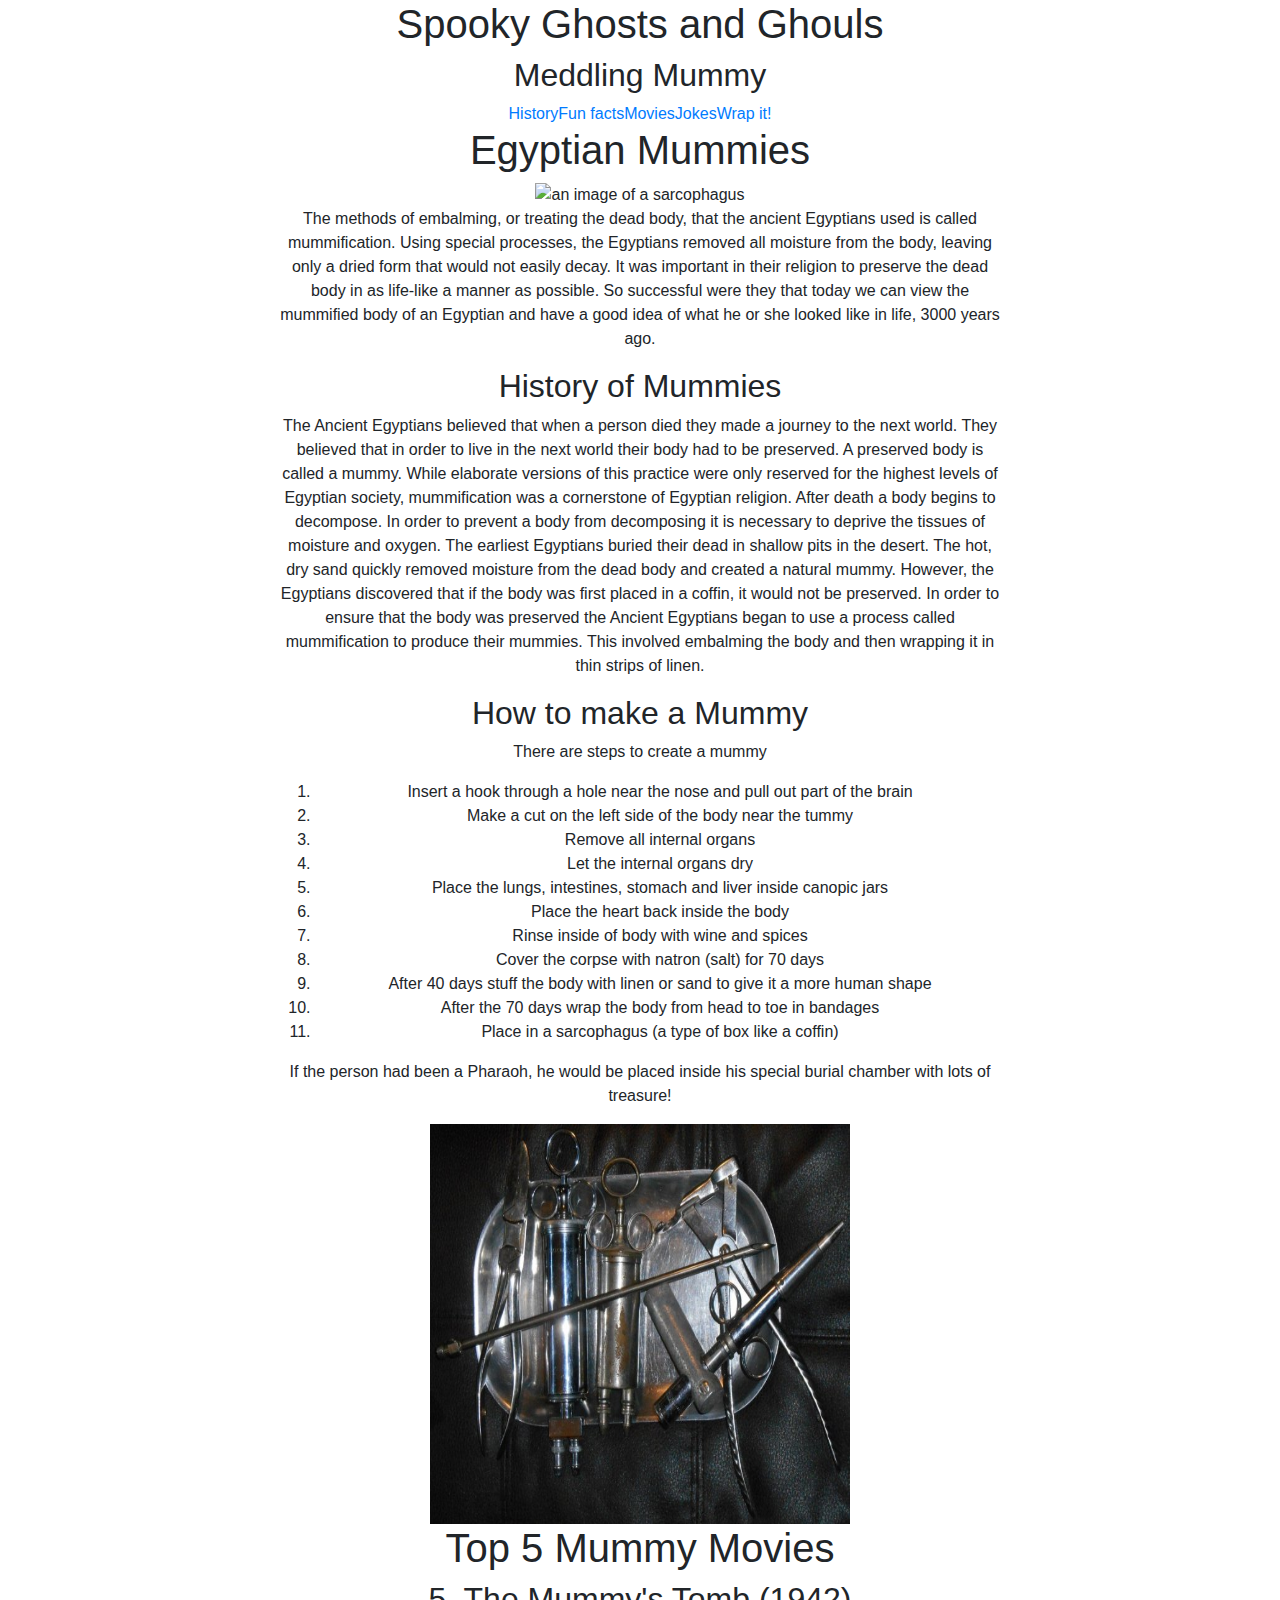
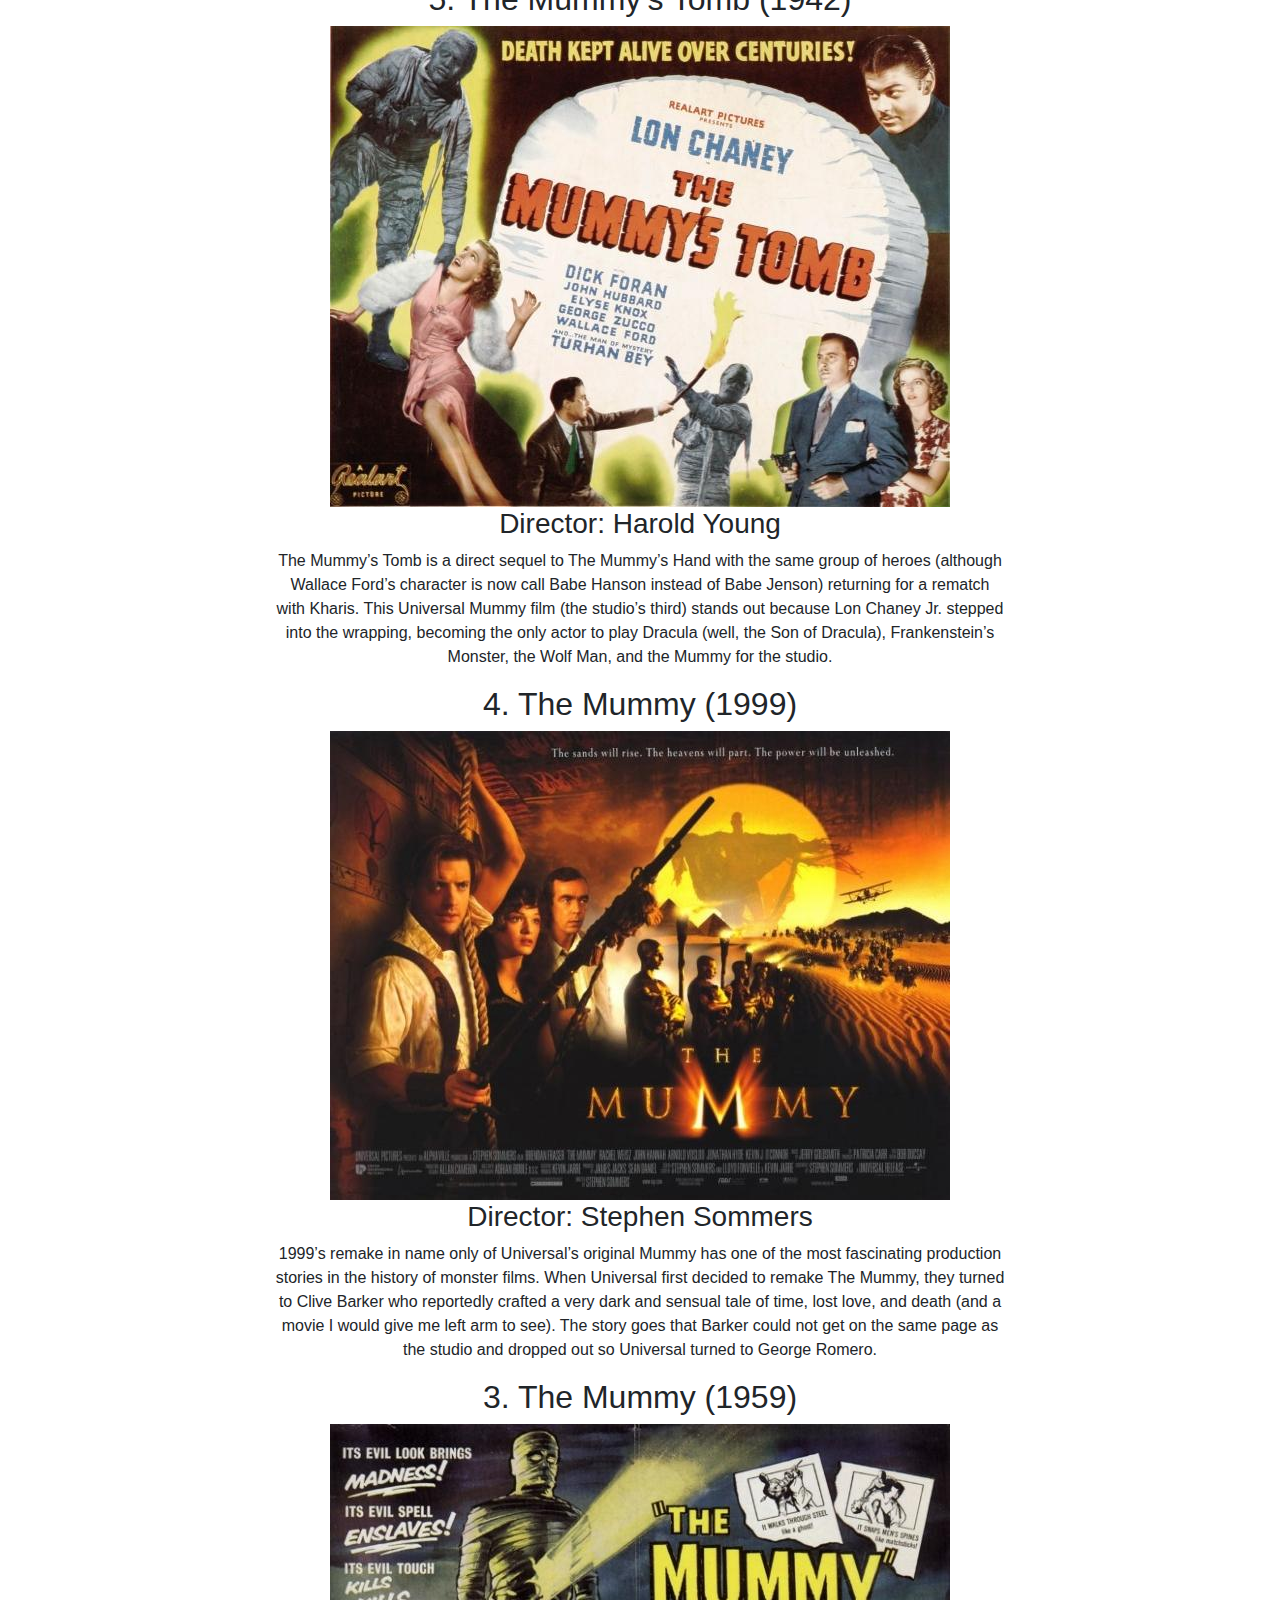
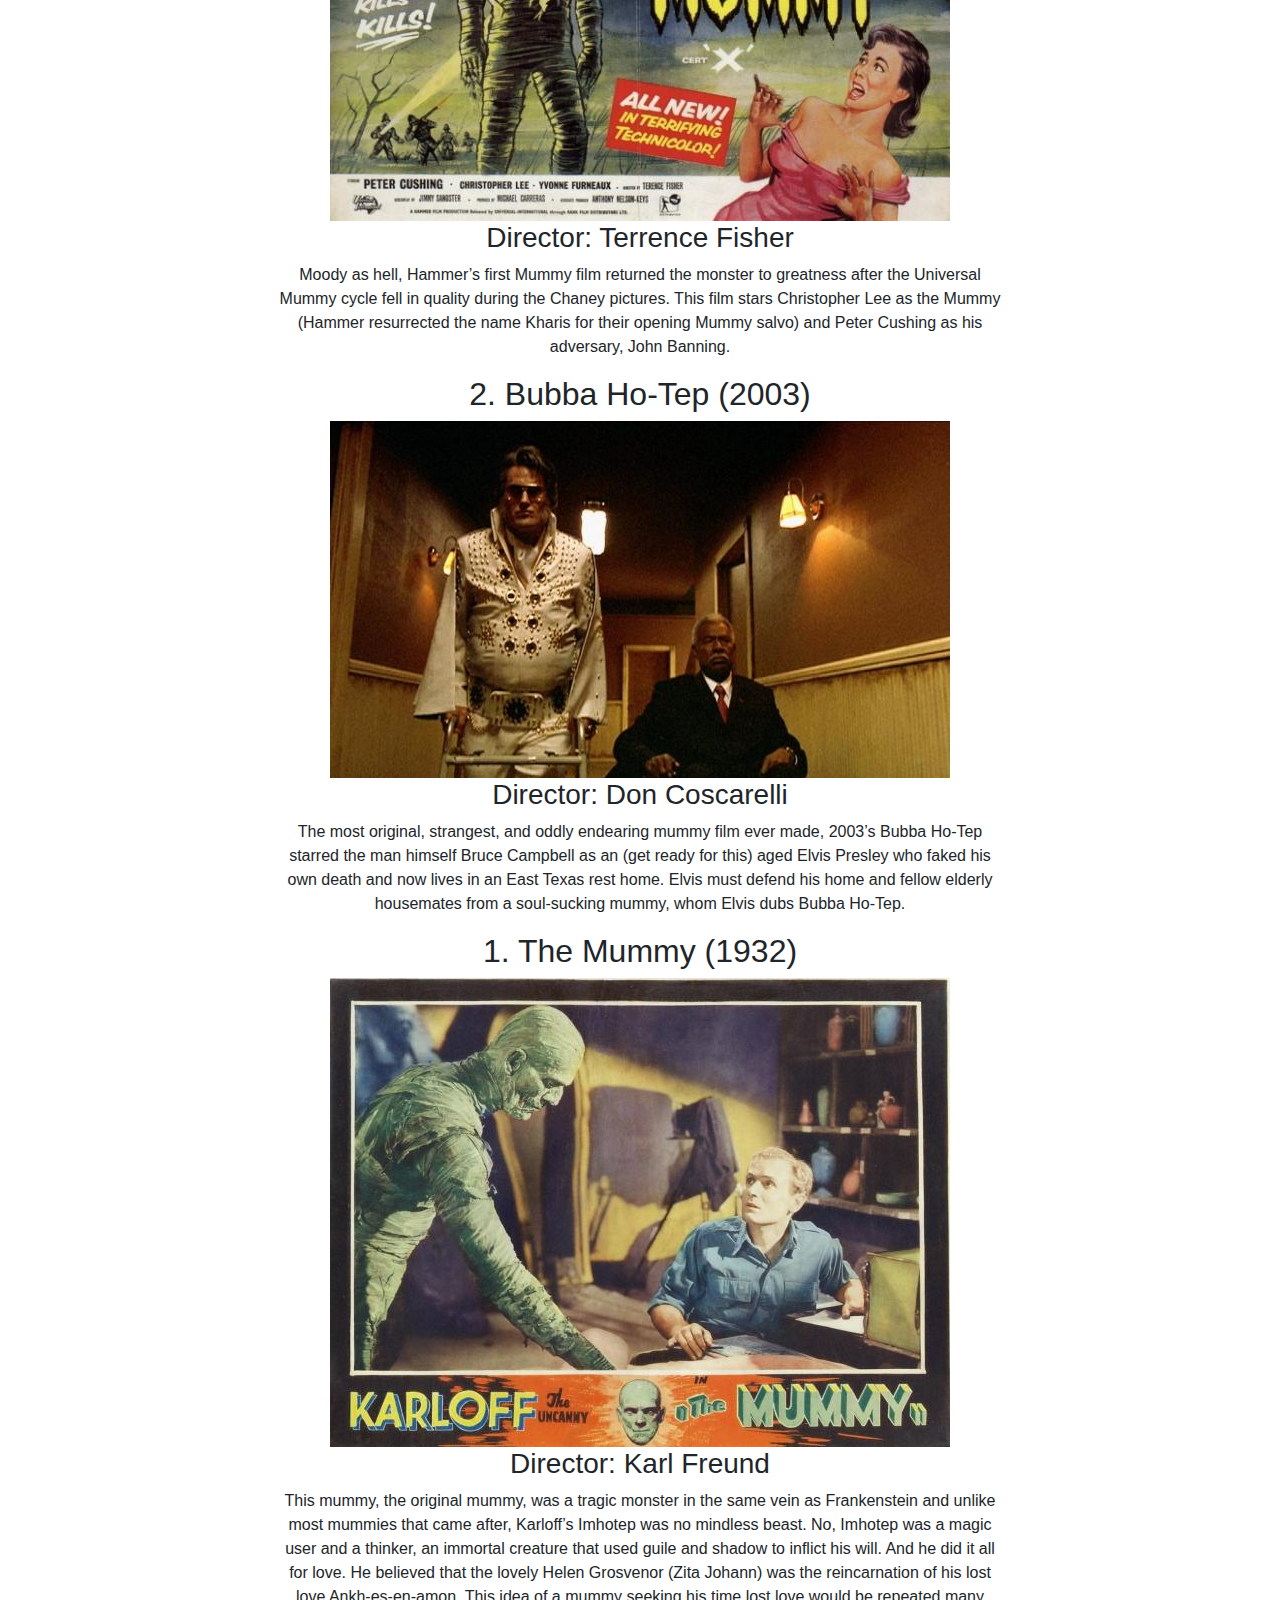
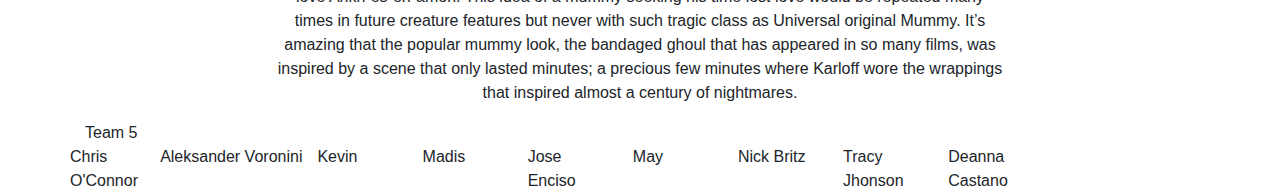
==== index.html @ 2feff4d2 "footer fix" ====
<!DOCTYPE html>
<html lang="en">

<head>
	<meta charset="UTF-8">
	<meta name="viewport" content="width=device-width, initial-scale=1.0">
	<meta http-equiv="X-UA-Compatible" content="ie=edge">

	<title>Meddling Mummy</title>
     <link rel="stylesheet" href="https://stackpath.bootstrapcdn.com/bootstrap/4.3.1/css/bootstrap.min.css" integrity="sha384-ggOyR0iXCbMQv3Xipma34MD+dH/1fQ784/j6cY/iJTQUOhcWr7x9JvoRxT2MZw1T" crossorigin="anonymous">

    <link rel="stylesheet" href="style/style.css" type="text/css" />

</head>

<body>
	<header>
		<div class="container-fluid">
			<div class="container text-center ">
				<div class="row">
					<div class="col-xl-12">
						<h1>Spooky Ghosts and Ghouls</h1>
					</div>
					<div class="col-xl-12 col-lg-12 col-md-12">
						<h2>Meddling Mummy</h2>
					</div>


				</div>
			</div>
			<div class="nav d-flex justify-content-center">
				<a href="" class="navMenu ">History</a>
				<a href="" class="navMenu">Fun facts</a>
				<a href="" class="navMenu">Movies</a>
				<a href="" class="navMenu">Jokes</a>
				<a href="" class="navMenu">Wrap it!</a>
			</div>
		</div>

	</header>
	<section>
		<div class="container text-center">
			<div class="row justify-content-center">

				<div class="col-8">
					<!-- Intro / Landing -->
					<h1>Egyptian Mummies</h1>
					<img src="https://d3jkudlc7u70kh.cloudfront.net/weird-mummy-facts.jpg" alt="an image of a sarcophagus">
					<p>
						The methods of embalming, or treating the dead body, that the ancient Egyptians used is called
						mummification.
						Using special processes, the Egyptians removed all moisture from the body, leaving only a dried
						form that would
						not easily decay. It was important in their religion to preserve the dead body in as life-like a
						manner as
						possible. So successful were they that today we can view the mummified body of an Egyptian and
						have a good idea
						of what he or she looked like in life, 3000 years ago.
					</p>
				</div>
			</div>

		</div>
	</section>
	<!-- /Intro / Landing -->

	<section>
		<div class="container text-center">
			<div class="row justify-content-center">

				<div class="col-8">
					<h2>History of Mummies</h2>

					<p>
						The Ancient Egyptians believed that when a person died they made a journey to the next world.
						They believed that in order to live in the next world their body had to be preserved. A
						preserved body is called a mummy. While elaborate
						versions of this practice were only reserved for the highest levels of Egyptian society,
						mummification was a cornerstone of Egyptian religion. After death a body begins to decompose. In
						order to prevent a body from decomposing
						it is necessary to deprive the tissues of moisture and oxygen. The earliest Egyptians buried
						their dead in shallow pits in the desert. The hot, dry sand quickly removed moisture from the
						dead body and created a natural mummy. However,
						the Egyptians discovered that if the body was first placed in a coffin, it would not be
						preserved. In order to ensure that the body was preserved the Ancient Egyptians began to use a
						process called mummification to produce their
						mummies. This involved embalming the body and then wrapping it in thin strips of linen.
					</p>

				</div>
			</div>
		</div>
	</section>

	<!-- How to make a Mummy -->
	<section>
		<div class="container text-center">
			<div class="row justify-content-center">
				<div class="col-8">
					<h2>How to make a Mummy</h2>
					<p>There are steps to create a mummy</p>
					<ol>
						<li>Insert a hook through a hole near the nose and pull out part of the brain</li>
						<li>Make a cut on the left side of the body near the tummy</li>
						<li>Remove all internal organs</li>
						<li>Let the internal organs dry</li>
						<li>Place the lungs, intestines, stomach and liver inside canopic jars</li>
						<li>Place the heart back inside the body</li>
						<li>Rinse inside of body with wine and spices</li>
						<li>Cover the corpse with natron (salt) for 70 days</li>
						<li>After 40 days stuff the body with linen or sand to give it a more human shape</li>
						<li>After the 70 days wrap the body from head to toe in bandages</li>
						<li>Place in a sarcophagus (a type of box like a coffin)</li>
					</ol>
					<p>If the person had been a Pharaoh, he would be placed inside his special burial chamber with lots
						of treasure!</p>
					<img src="images/embalmingtools.jpg" alt="vintage embalming tools" height="400" width="420">
                </div>
				</div>
			</div>
	</section>
	<!-- How to make a Mummy -->

	<!-- Movies -->
	<section>
		<div class="container text-center">
			<div class="row justify-content-center">

				<div class="col-8">
                <h1>Top 5 Mummy Movies</h1>
					<h2>5. The Mummy's Tomb (1942)</h2>
					<img src="images_movies/img5.jpg" class="img-fluid" alt="Responsive image">
					<h3>Director: Harold Young</h3>
					<p>The Mummy’s Tomb is a direct sequel to The Mummy’s Hand with the same group of heroes (although
						Wallace Ford’s character is now call Babe Hanson instead of Babe Jenson) returning for a rematch
						with Kharis. This Universal Mummy film (the studio’s third) stands out because Lon Chaney Jr.
						stepped into the wrapping, becoming the only actor to play Dracula (well, the Son of Dracula),
						Frankenstein’s Monster, the Wolf Man, and the Mummy for the studio.</p>

					<h2>4. The Mummy (1999)</h2>
					<img src="images_movies/img4.jpg" class="img-fluid" alt="Responsive image">
					<h3>Director: Stephen Sommers</h3>
					<p>1999’s remake in name only of Universal’s original Mummy has one of the most fascinating
						production stories in the history of monster films. When Universal first decided to remake The
						Mummy, they turned to Clive Barker who reportedly crafted a very dark and sensual tale of time,
						lost love, and death (and a movie I would give me left arm to see). The story goes that Barker
						could not get on the same page as the studio and dropped out so Universal turned to George
						Romero.</p>



					<h2>3. The Mummy (1959)</h2>
					<img src="images_movies/img3.jpg" class="img-fluid" alt="Responsive image">
					<h3>Director: Terrence Fisher</h3>
					<p>Moody as hell, Hammer’s first Mummy film returned the monster to greatness after the Universal
						Mummy cycle fell in quality during the Chaney pictures. This film stars Christopher Lee as the
						Mummy (Hammer resurrected the name Kharis for their opening Mummy salvo) and Peter Cushing as
						his adversary, John Banning.</p>

					<h2>2. Bubba Ho-Tep (2003)</h2>
					<img src="images_movies/img2.jpg" class="img-fluid" alt="Responsive image">
					<h3>Director: Don Coscarelli</h3>
					<p>The most original, strangest, and oddly endearing mummy film ever made, 2003’s Bubba Ho-Tep
						starred the man himself Bruce Campbell as an (get ready for this) aged Elvis Presley who faked
						his own death and now lives in an East Texas rest home. Elvis must defend his home and fellow
						elderly housemates from a soul-sucking mummy, whom Elvis dubs Bubba Ho-Tep.</p>

					<h2>1. The Mummy (1932)</h2>
					<img src="images_movies/mummykarloff.jpg" class="img-fluid" alt="Responsive image">
					<h3>Director: Karl Freund</h3>
					<p>
						This mummy, the original mummy, was a tragic monster in the same vein as Frankenstein and unlike
						most mummies that came after, Karloff’s Imhotep was no mindless beast. No, Imhotep was a magic
						user and a thinker, an immortal creature that used guile and shadow to inflict his will. And he
						did it all for love. He believed that the lovely Helen Grosvenor (Zita Johann) was the
						reincarnation of his lost love Ankh-es-en-amon.

						This idea of a mummy seeking his time lost love would be repeated many times in future creature
						features but never with such tragic class as Universal original Mummy. It’s amazing that the
						popular mummy look, the bandaged ghoul that has appeared in so many films, was inspired by a
						scene that only lasted minutes; a precious few minutes where Karloff wore the wrappings that
						inspired almost a century of nightmares.
					</p>
				</div>
			</div>
		</div>
	</section>
	<!-- Movies -->

	<footer>
        <div class="container-fluid">
            <div class="container">
            <div class="row">
                <div class="col-xl-4">Team 5</div>
                <div class="row footerFont">
                    <div class="col">Chris O'Connor</div>
                    <p>Aleksander Voronini</p>
                    <div class="col">Kevin</div>
                    <div class="col">Madis</div>
                    <div class="col">Jose Enciso</div>
                    <div class="col">May</div>
                    <div class="col">Nick Britz</div>
                    <div class="col">Tracy Jhonson</div>
                    <div class="col">Deanna Castano</div>
                </div>
            </div>
        </div>
    </footer>
<script src="https://code.jquery.com/jquery-3.3.1.slim.min.js" integrity="sha384-q8i/X+965DzO0rT7abK41JStQIAqVgRVzpbzo5smXKp4YfRvH+8abtTE1Pi6jizo" crossorigin="anonymous"></script>
<script src="https://cdnjs.cloudflare.com/ajax/libs/popper.js/1.14.7/umd/popper.min.js" integrity="sha384-UO2eT0CpHqdSJQ6hJty5KVphtPhzWj9WO1clHTMGa3JDZwrnQq4sF86dIHNDz0W1" crossorigin="anonymous"></script>
<script src="https://stackpath.bootstrapcdn.com/bootstrap/4.3.1/js/bootstrap.min.js" integrity="sha384-JjSmVgyd0p3pXB1rRibZUAYoIIy6OrQ6VrjIEaFf/nJGzIxFDsf4x0xIM+B07jRM" crossorigin="anonymous"></script>
</body>

</html>
---- style/style.css ----
@import url('https://fonts.googleapis.com/css?family=Griffy&display=swap');
​
*{
    font-family: 'Griffy', cursive;


}
​
body{
    background-color: #682b80;
}
​
header{
    position: fixed;
}
​
a{
    text-decoration: none;
}
​
header a{
    color: #BD7913;

}
​
a:hover,
a:active{
    color: #7d500c;
    font-weight: 600;
    text-decoration: none;
}
​
h1{
    color: #FCA219;
    font-size: 4rem;
    text-shadow: .5rem 1rem 1rem #BD7913;
}
​
​
​
h2{
    padding-top: 2rem;
​
    color: #31cc88;
    font-weight: 600;
      text-shadow:
            -3px -3px 0 #3d206,
            5px -5px 0 #3d206,
            -3px 3px 0 #3d206,
             3px 3px 0 #3d206;
​
}
​
.navMenu{
    padding: .5rem;
    font-size: 1.5rem;
}
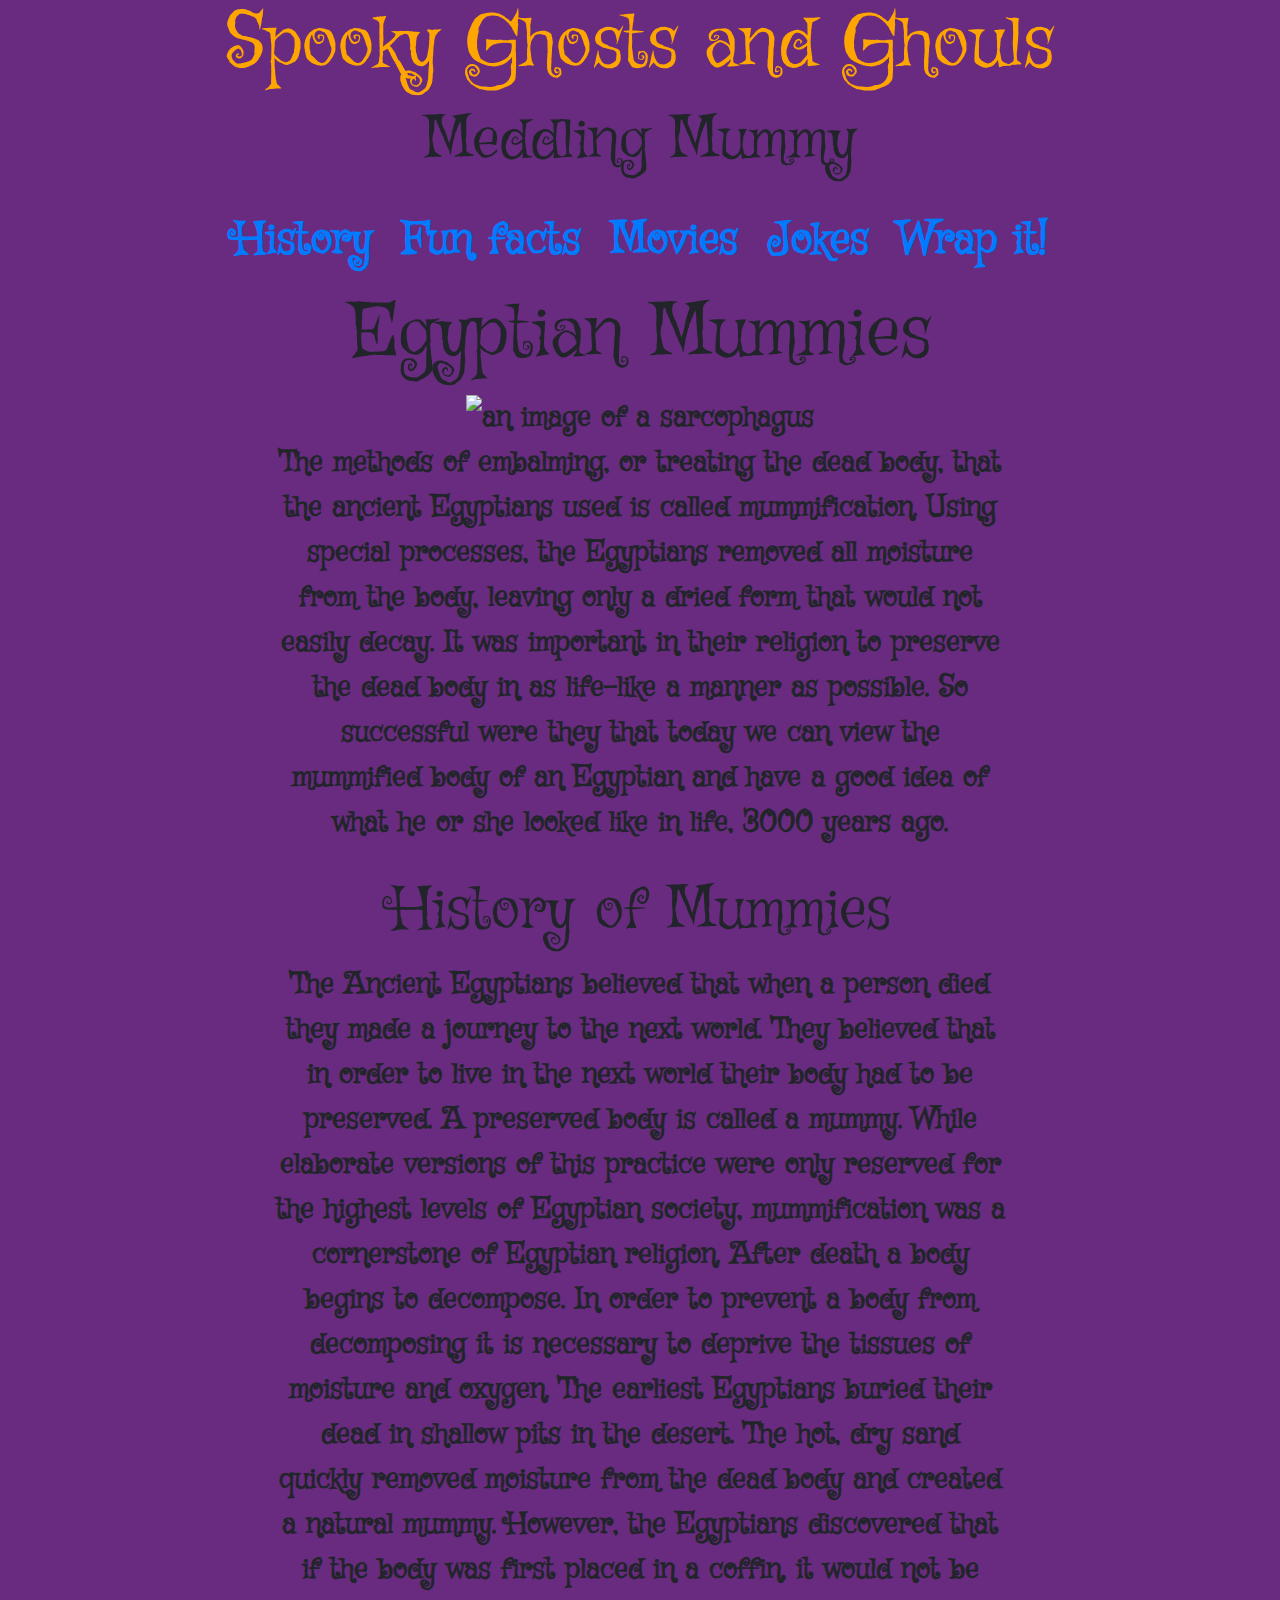
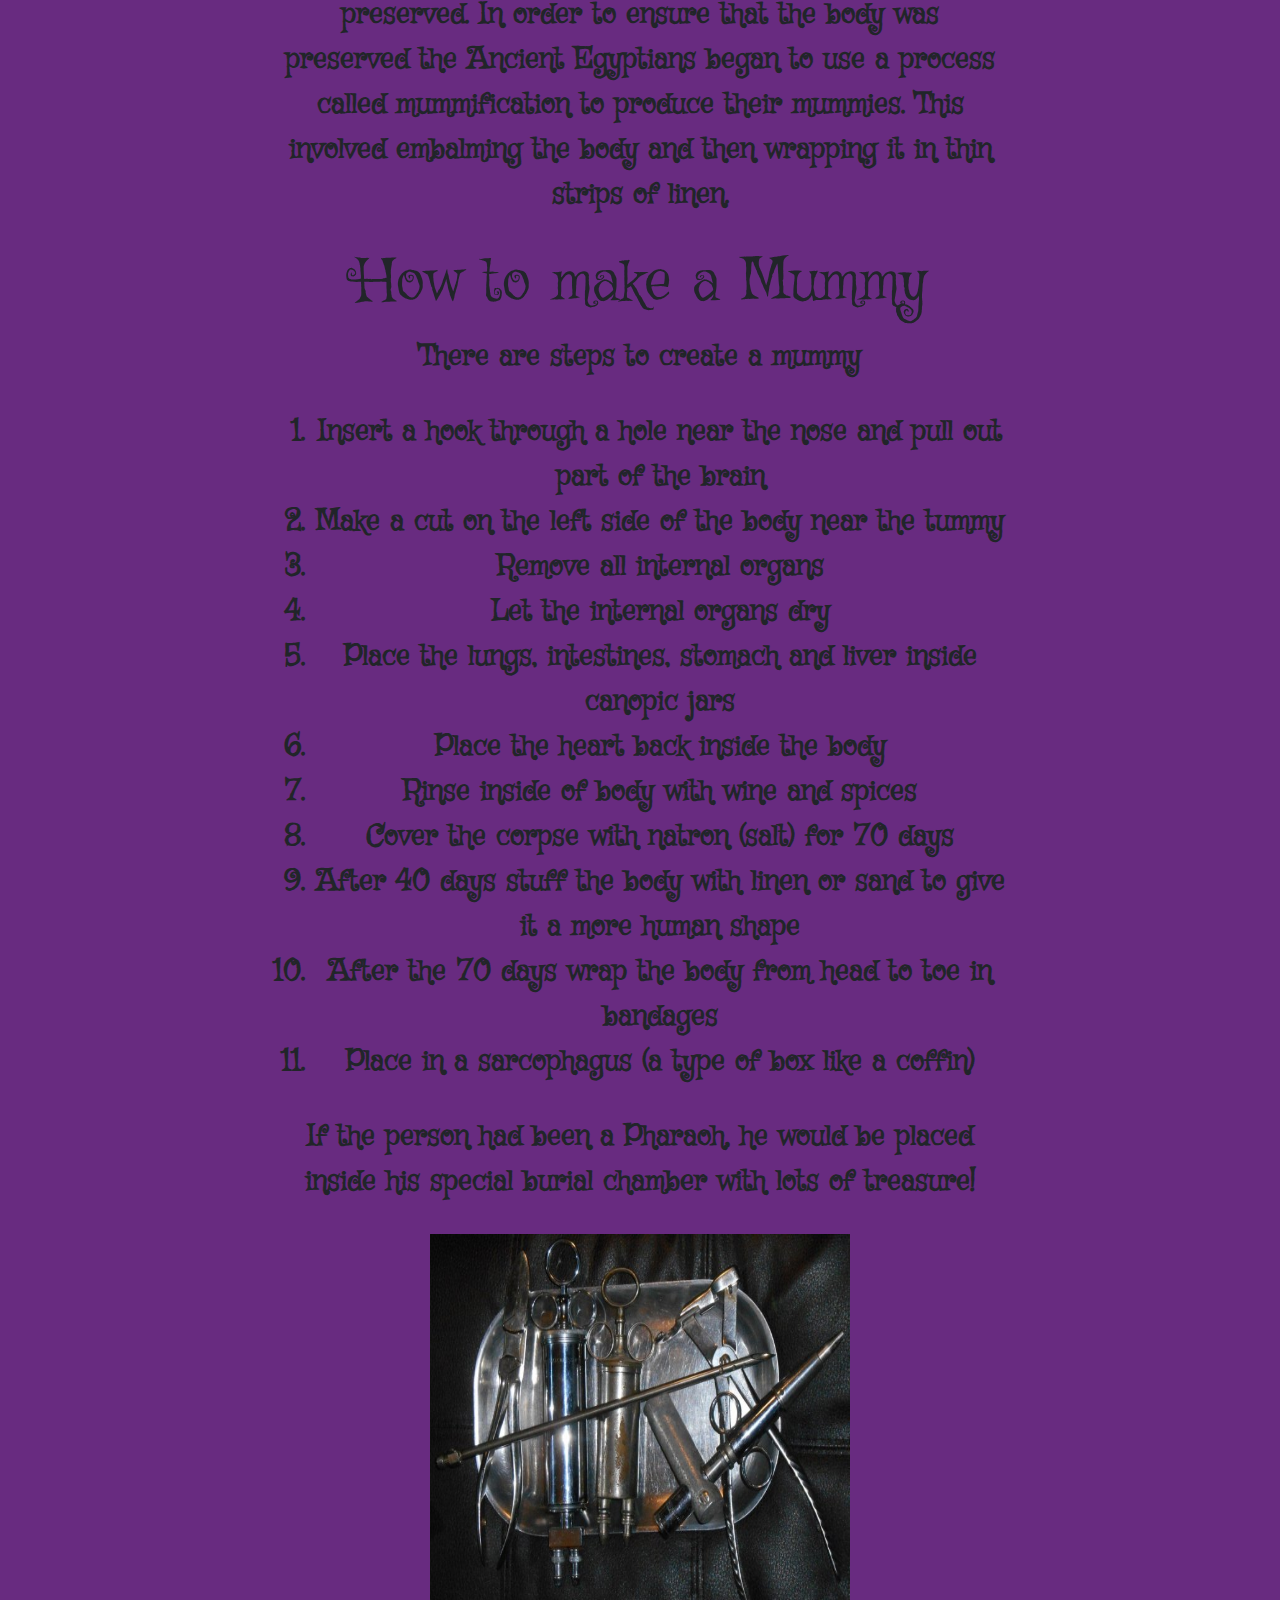
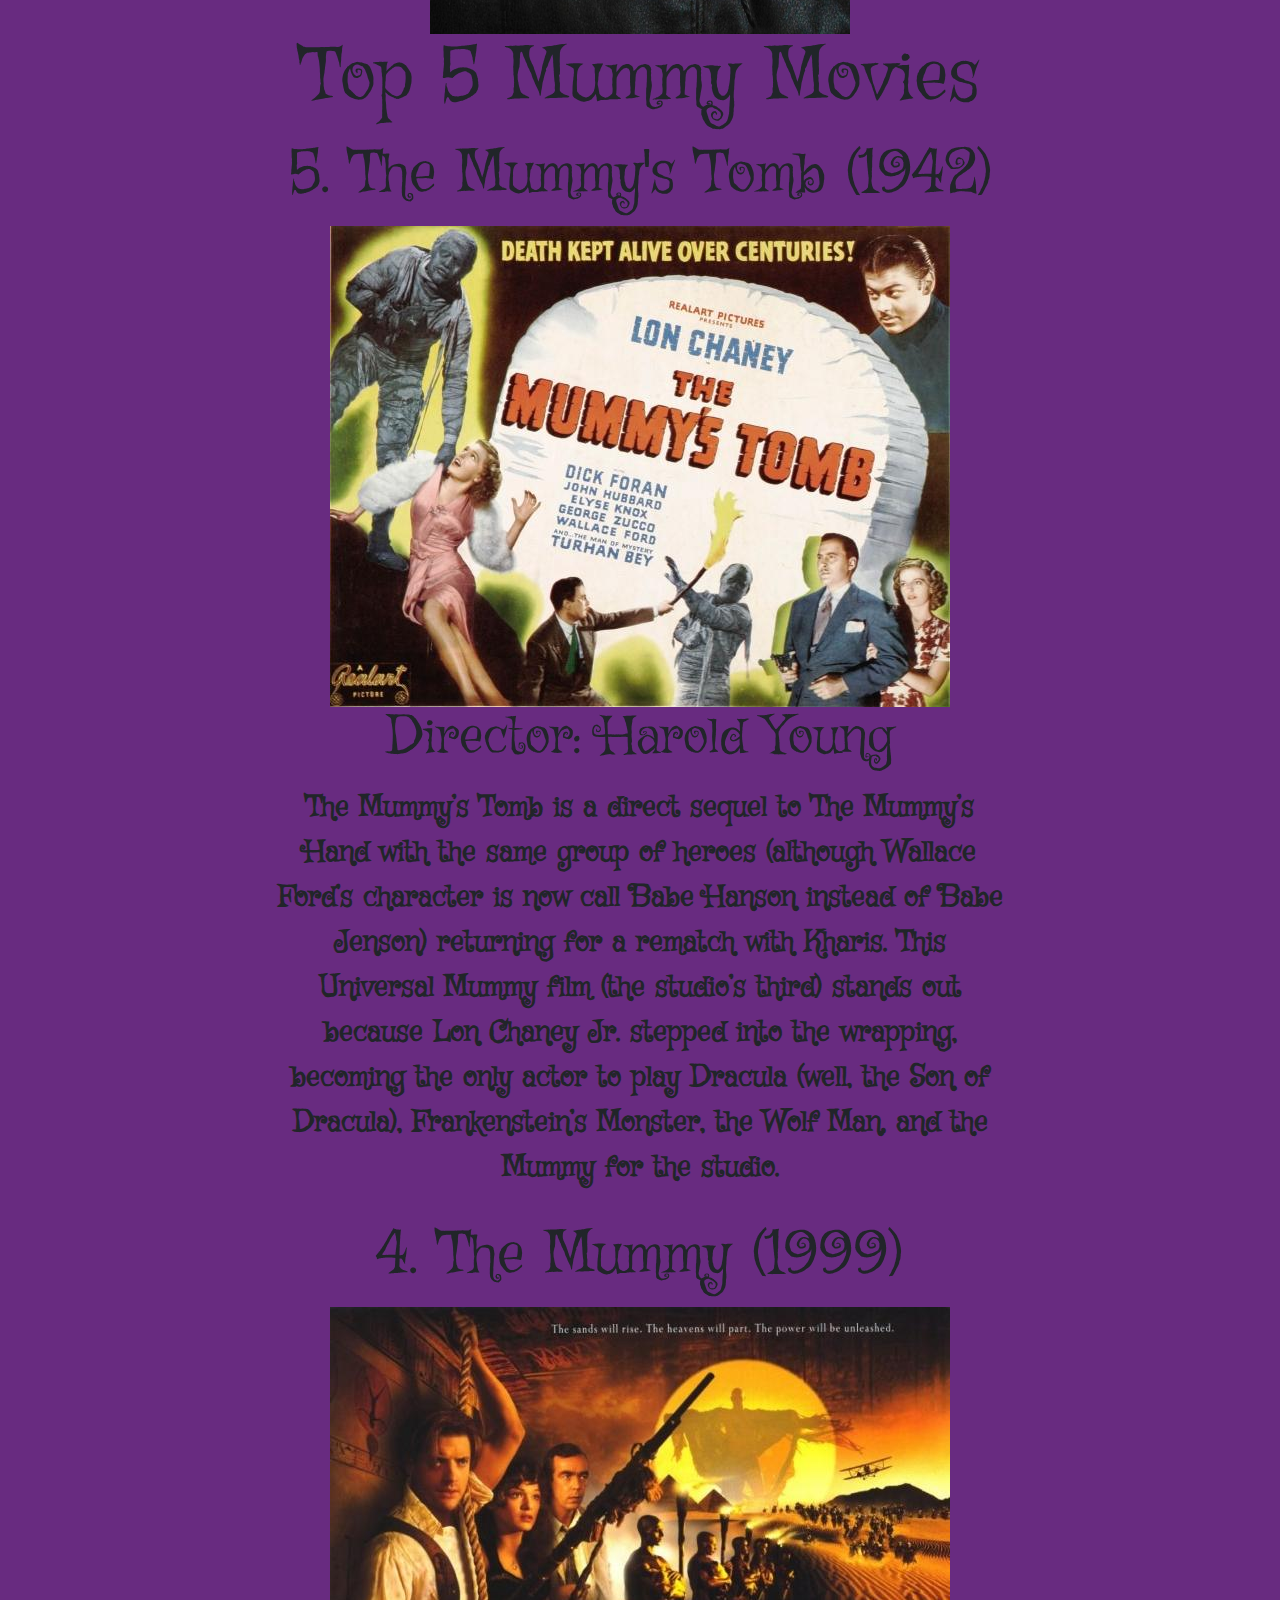
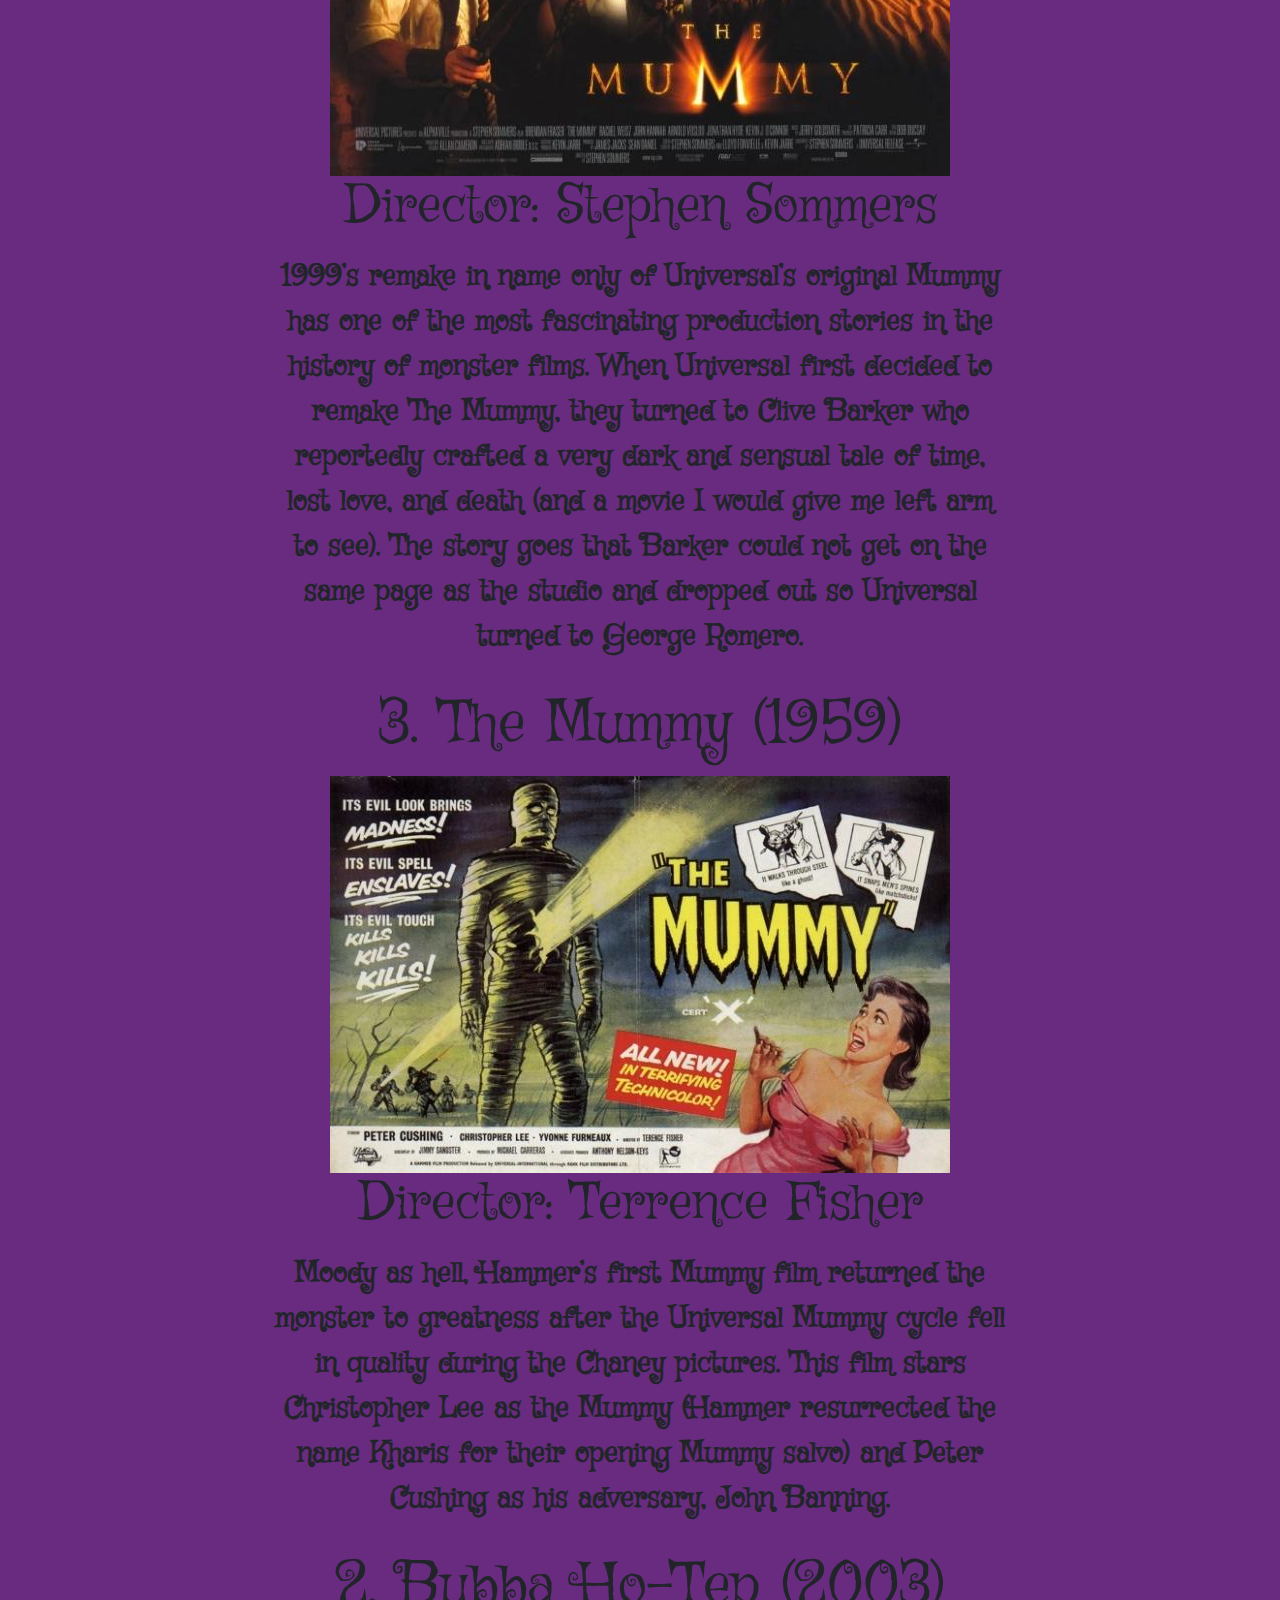
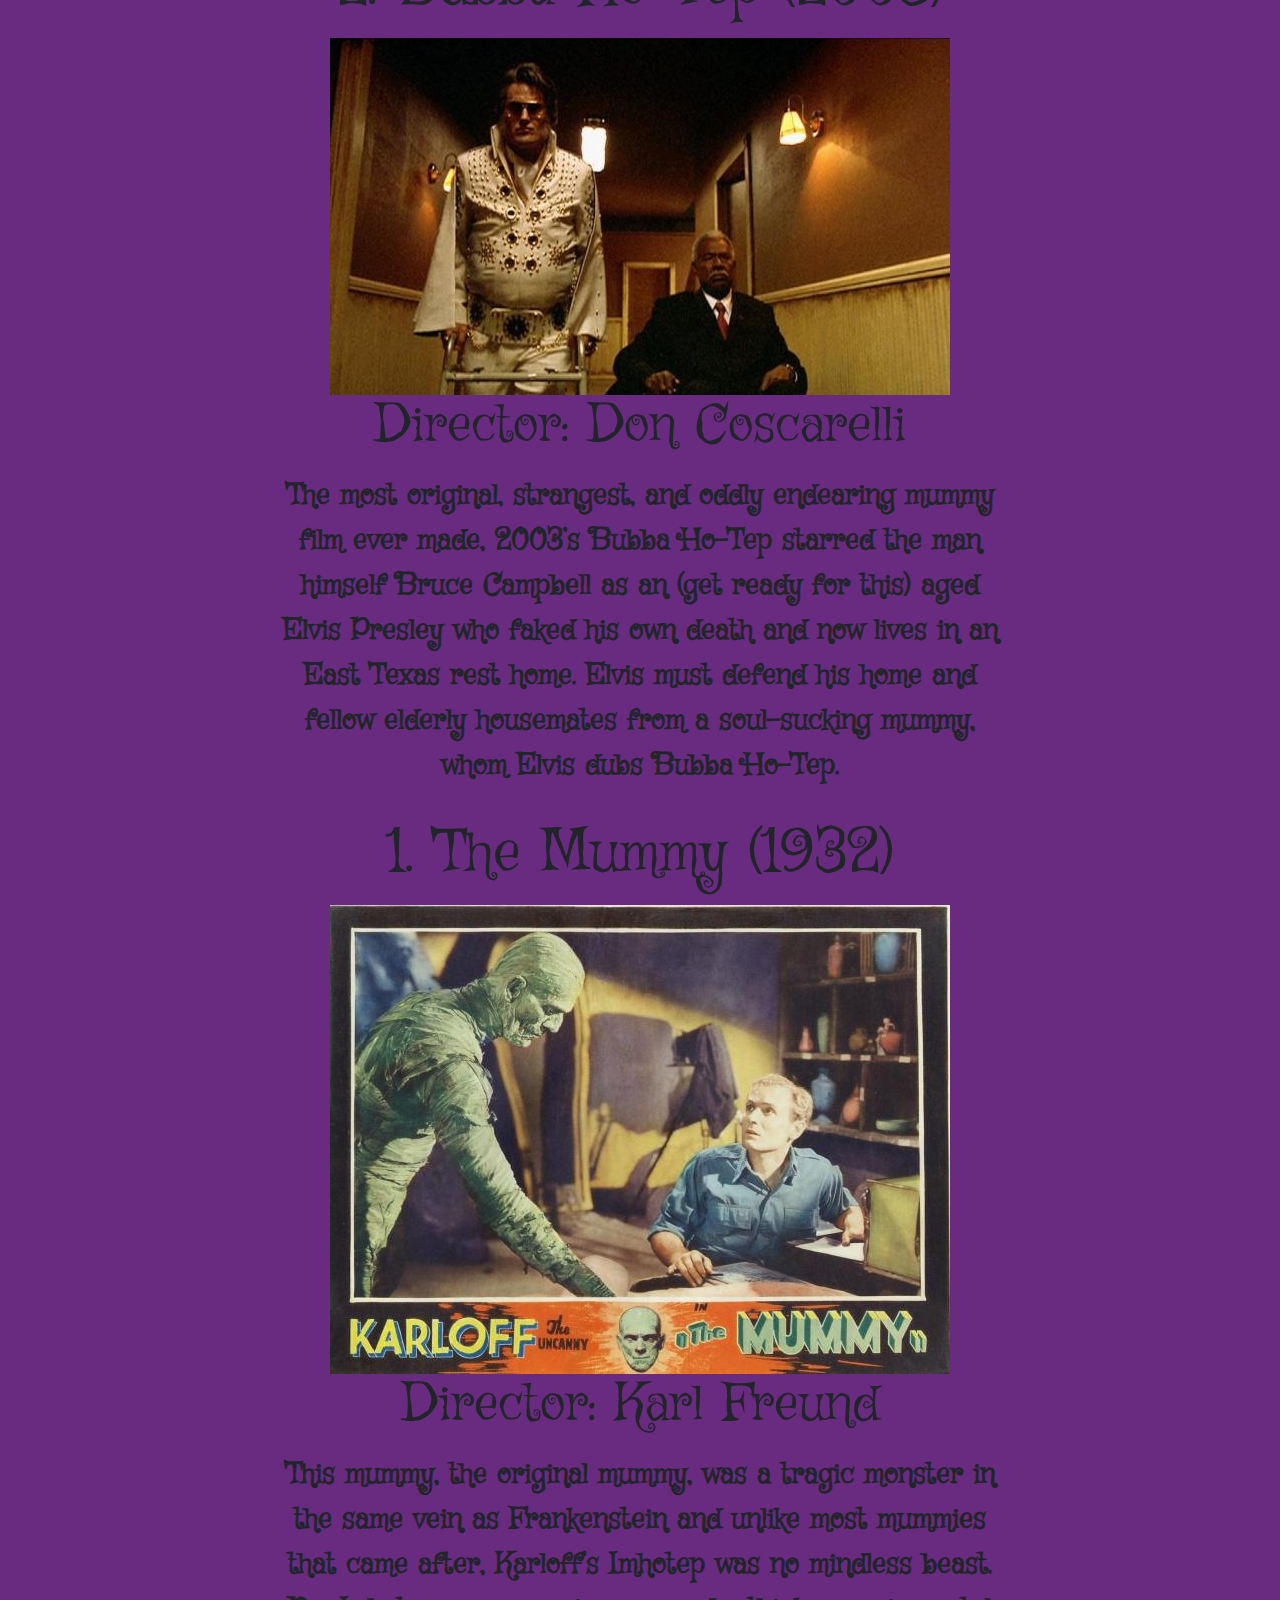
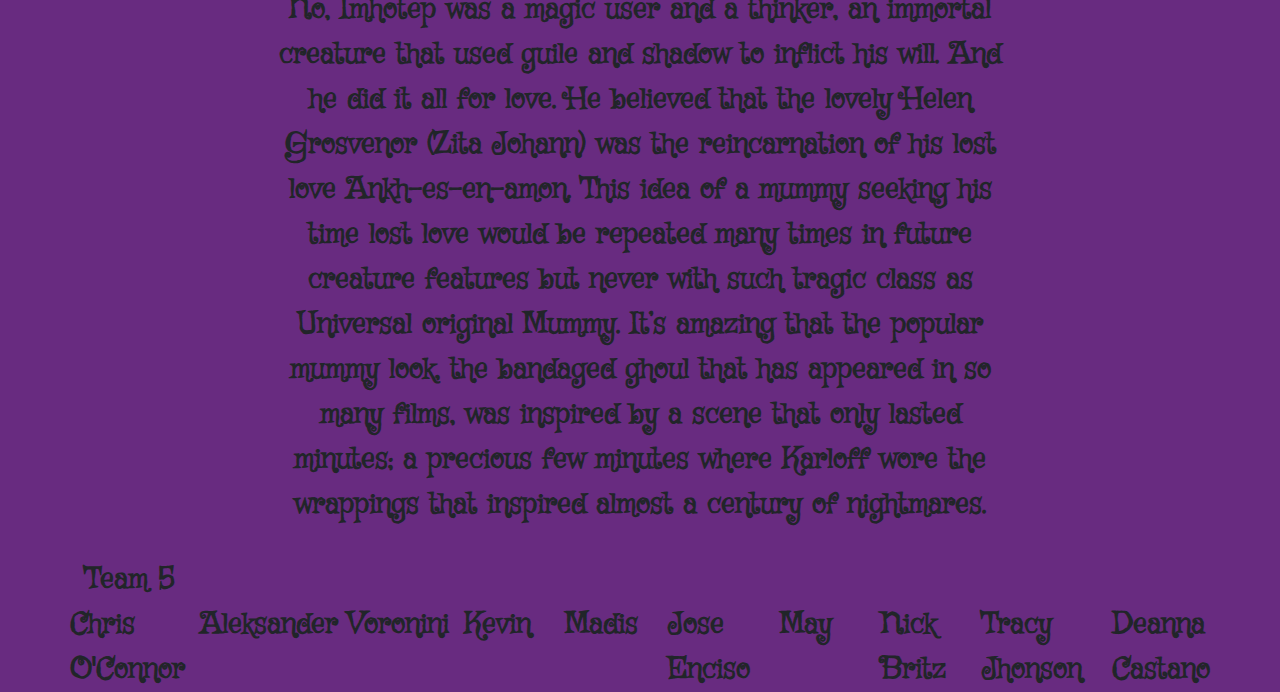
==== commit d06b68b3: "orange header" ====
--- a/index.html
+++ b/index.html
@@ -19,7 +19,7 @@
 			<div class="container text-center ">
 				<div class="row">
 					<div class="col-xl-12">
-						<h1>Spooky Ghosts and Ghouls</h1>
+						<h1 class="header">Spooky Ghosts and Ghouls</h1>
 					</div>
 					<div class="col-xl-12 col-lg-12 col-md-12">
 						<h2>Meddling Mummy</h2>
@@ -211,4 +211,4 @@
 <script src="https://stackpath.bootstrapcdn.com/bootstrap/4.3.1/js/bootstrap.min.js" integrity="sha384-JjSmVgyd0p3pXB1rRibZUAYoIIy6OrQ6VrjIEaFf/nJGzIxFDsf4x0xIM+B07jRM" crossorigin="anonymous"></script>
 </body>
 
-</html>+</html>
--- a/style/style.css
+++ b/style/style.css
@@ -1,57 +1,21 @@
 @import url('https://fonts.googleapis.com/css?family=Griffy&display=swap');
-​
+
 *{
     font-family: 'Griffy', cursive;
-
+font-weight: 600;
+font-size: 30px;
 
 }
-​
+
 body{
     background-color: #682b80;
 }
-​
-header{
-    position: fixed;
-}
-​
-a{
-    text-decoration: none;
-}
-​
-header a{
-    color: #BD7913;
 
-}
-​
-a:hover,
-a:active{
-    color: #7d500c;
-    font-weight: 600;
-    text-decoration: none;
-}
-​
-h1{
-    color: #FCA219;
-    font-size: 4rem;
-    text-shadow: .5rem 1rem 1rem #BD7913;
-}
-​
-​
-​
-h2{
-    padding-top: 2rem;
-​
-    color: #31cc88;
-    font-weight: 600;
-      text-shadow:
-            -3px -3px 0 #3d206,
-            5px -5px 0 #3d206,
-            -3px 3px 0 #3d206,
-             3px 3px 0 #3d206;
-​
-}
-​
 .navMenu{
     padding: .5rem;
     font-size: 1.5rem;
+}
+
+.header{
+    color: orange;
 }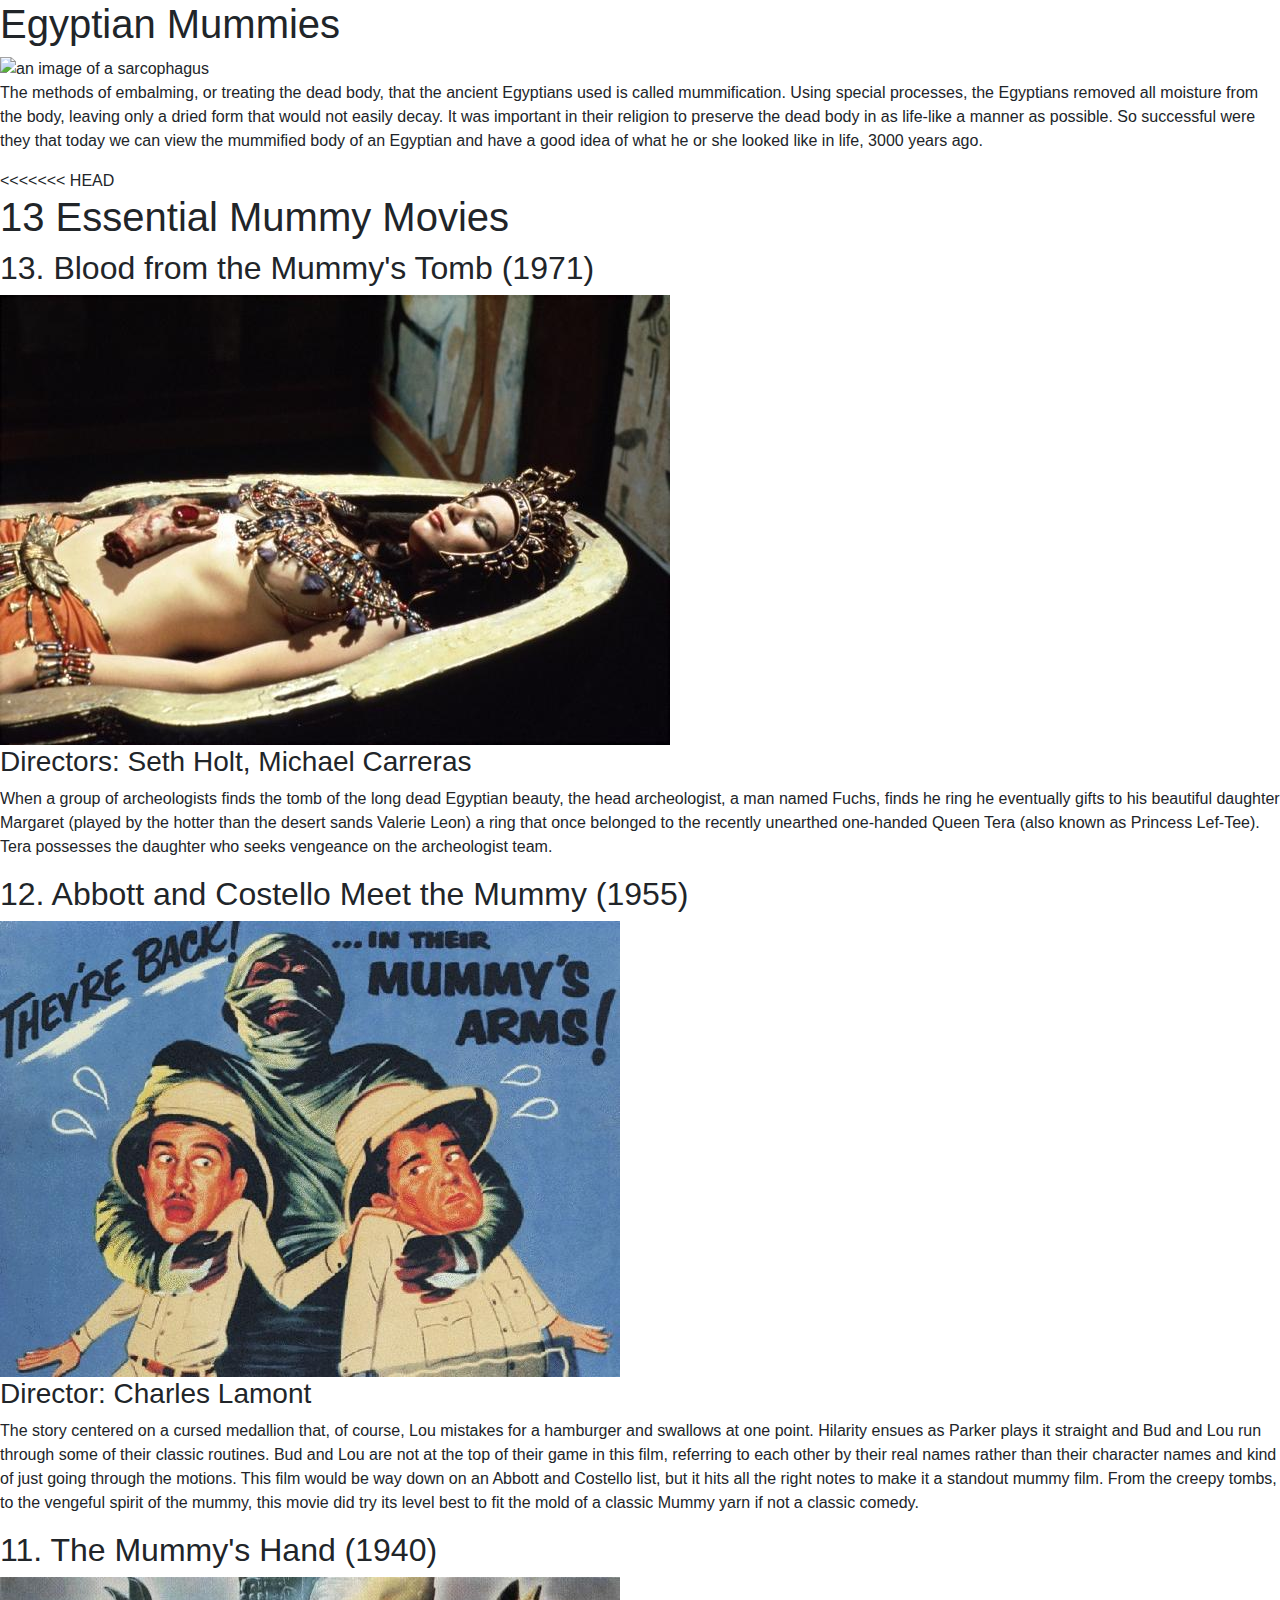
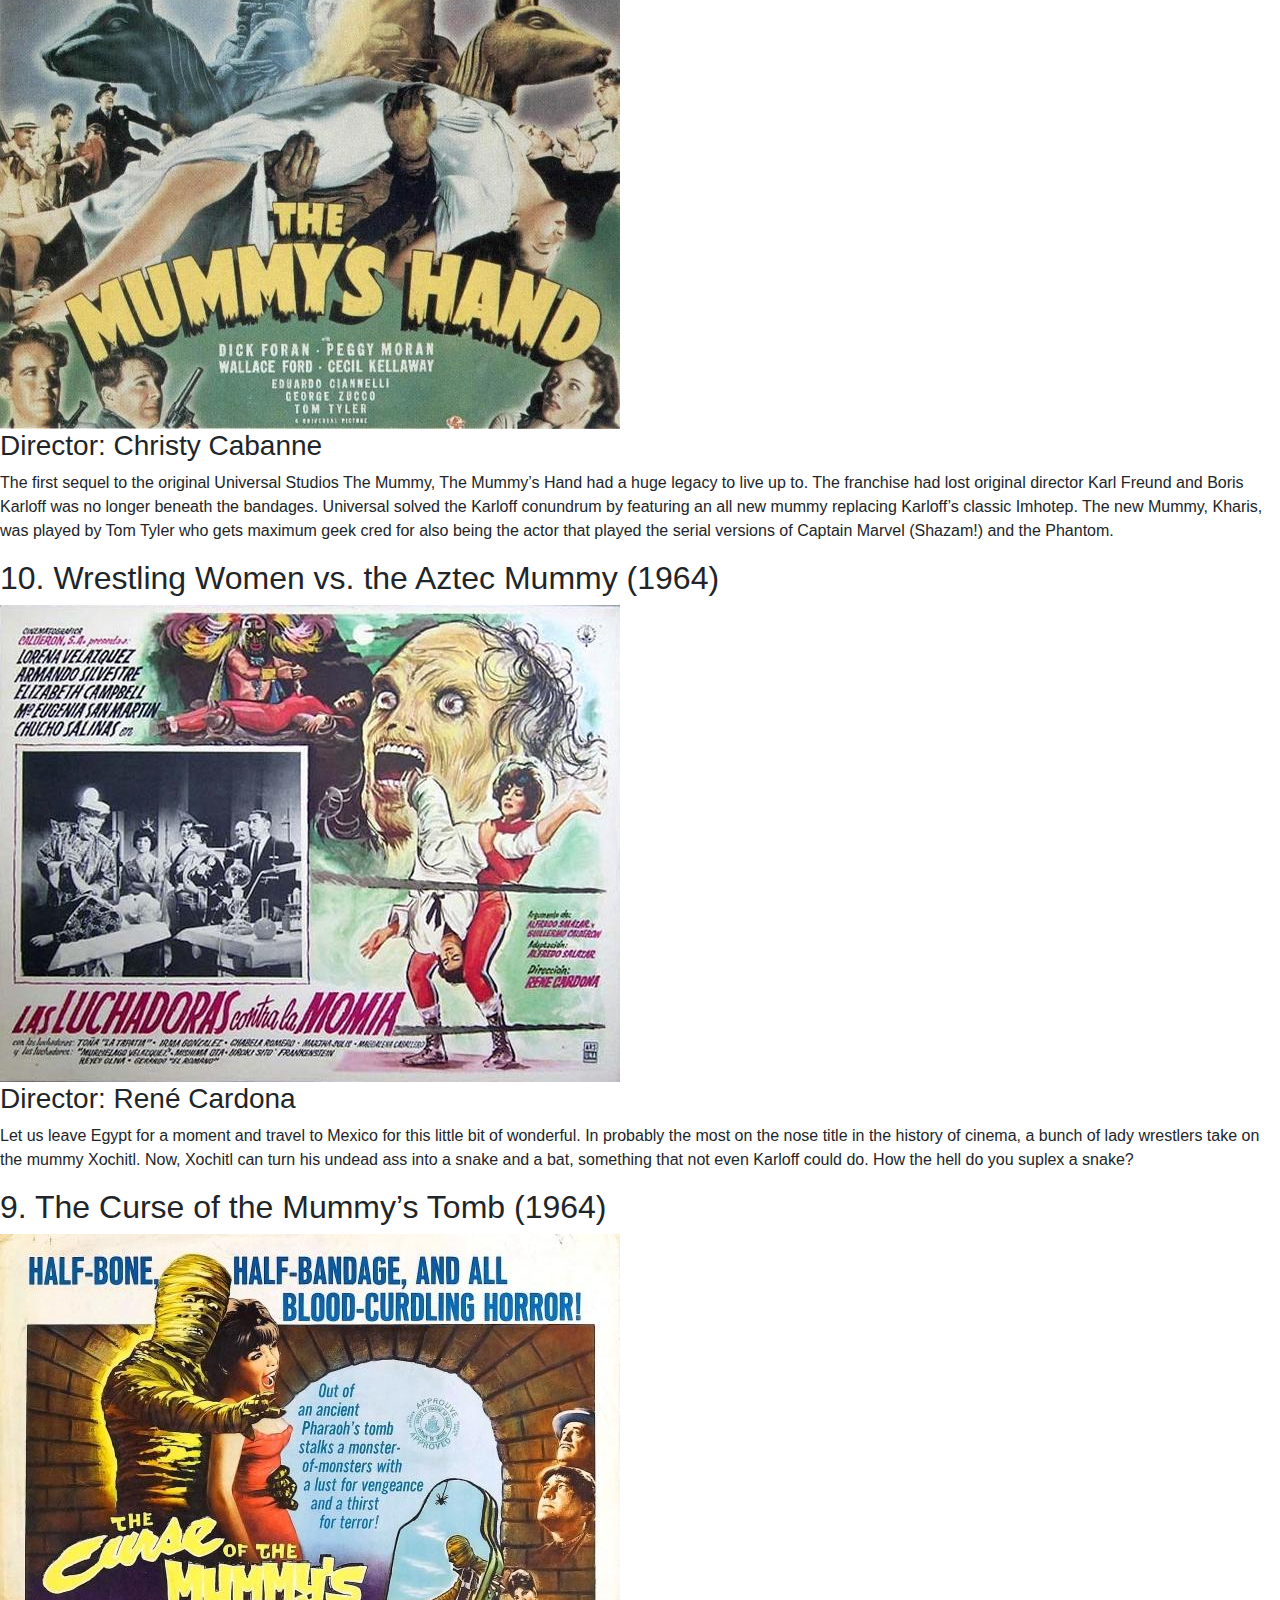
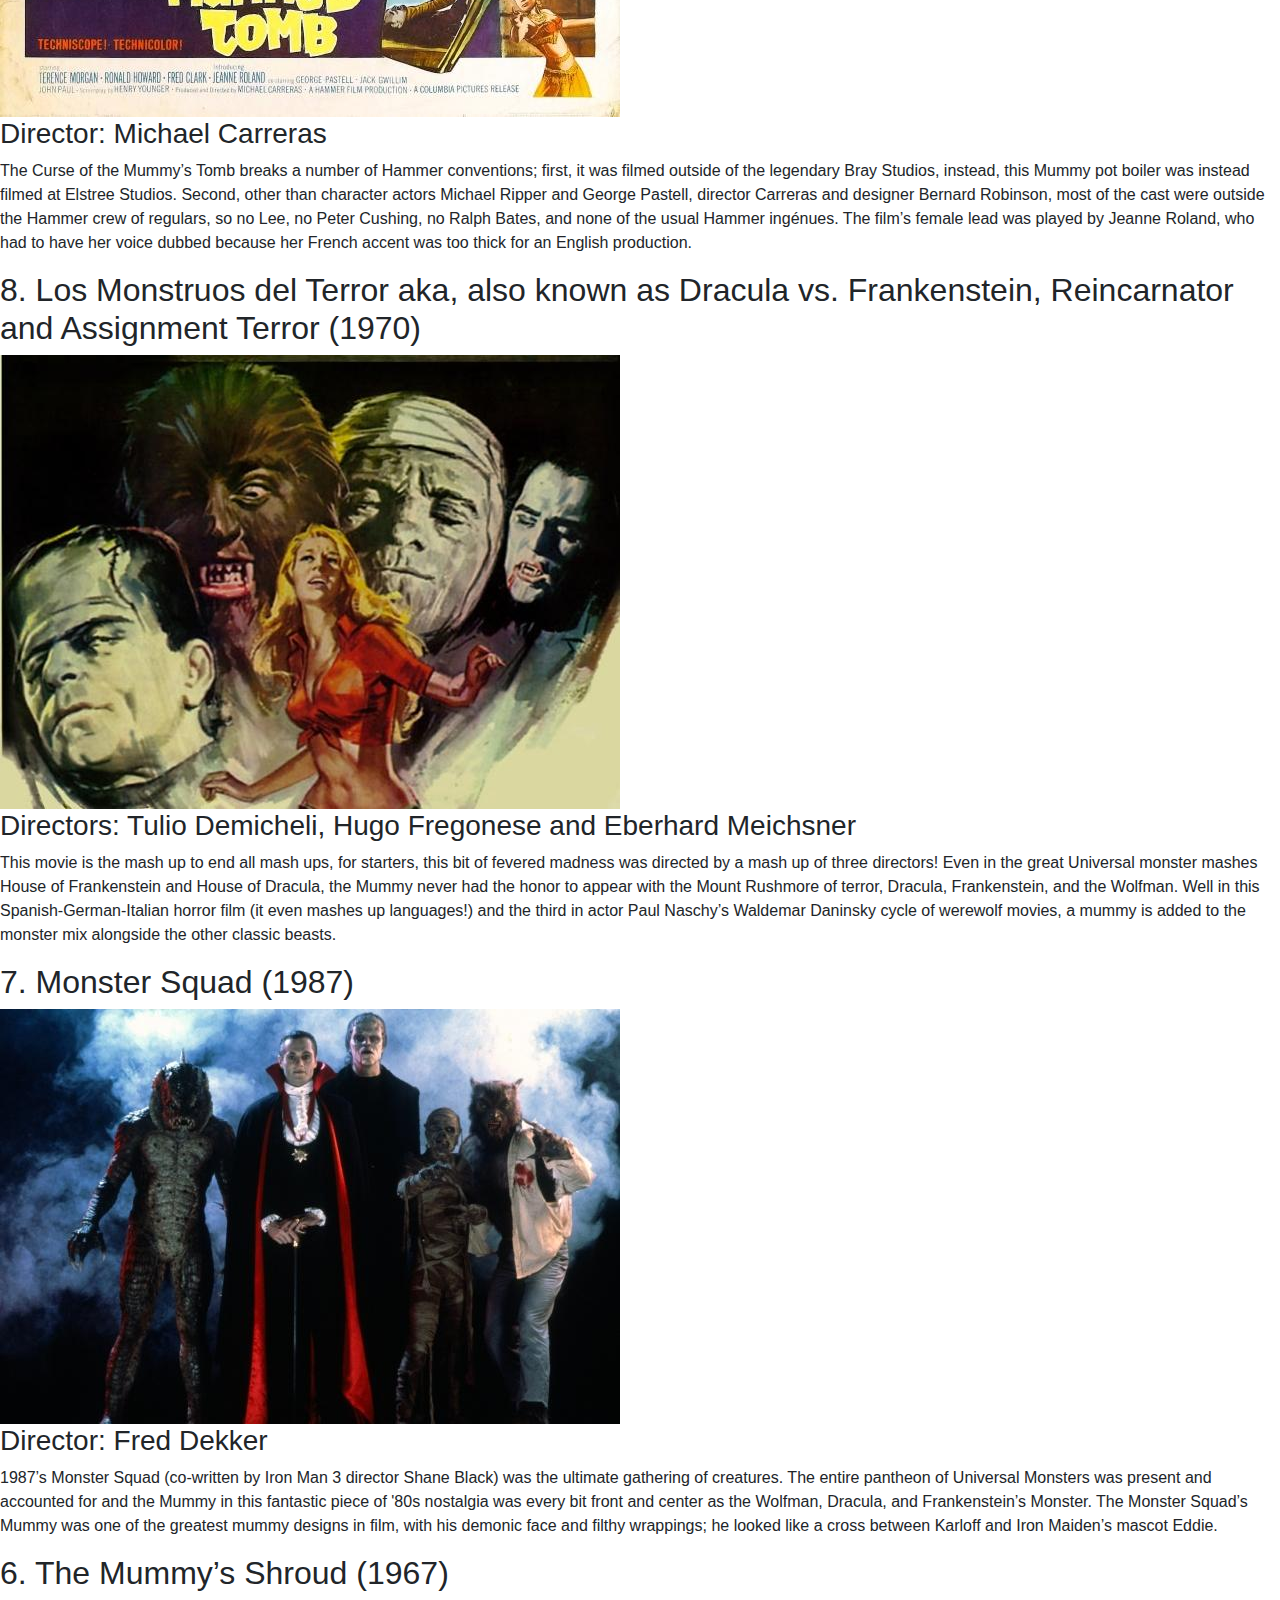
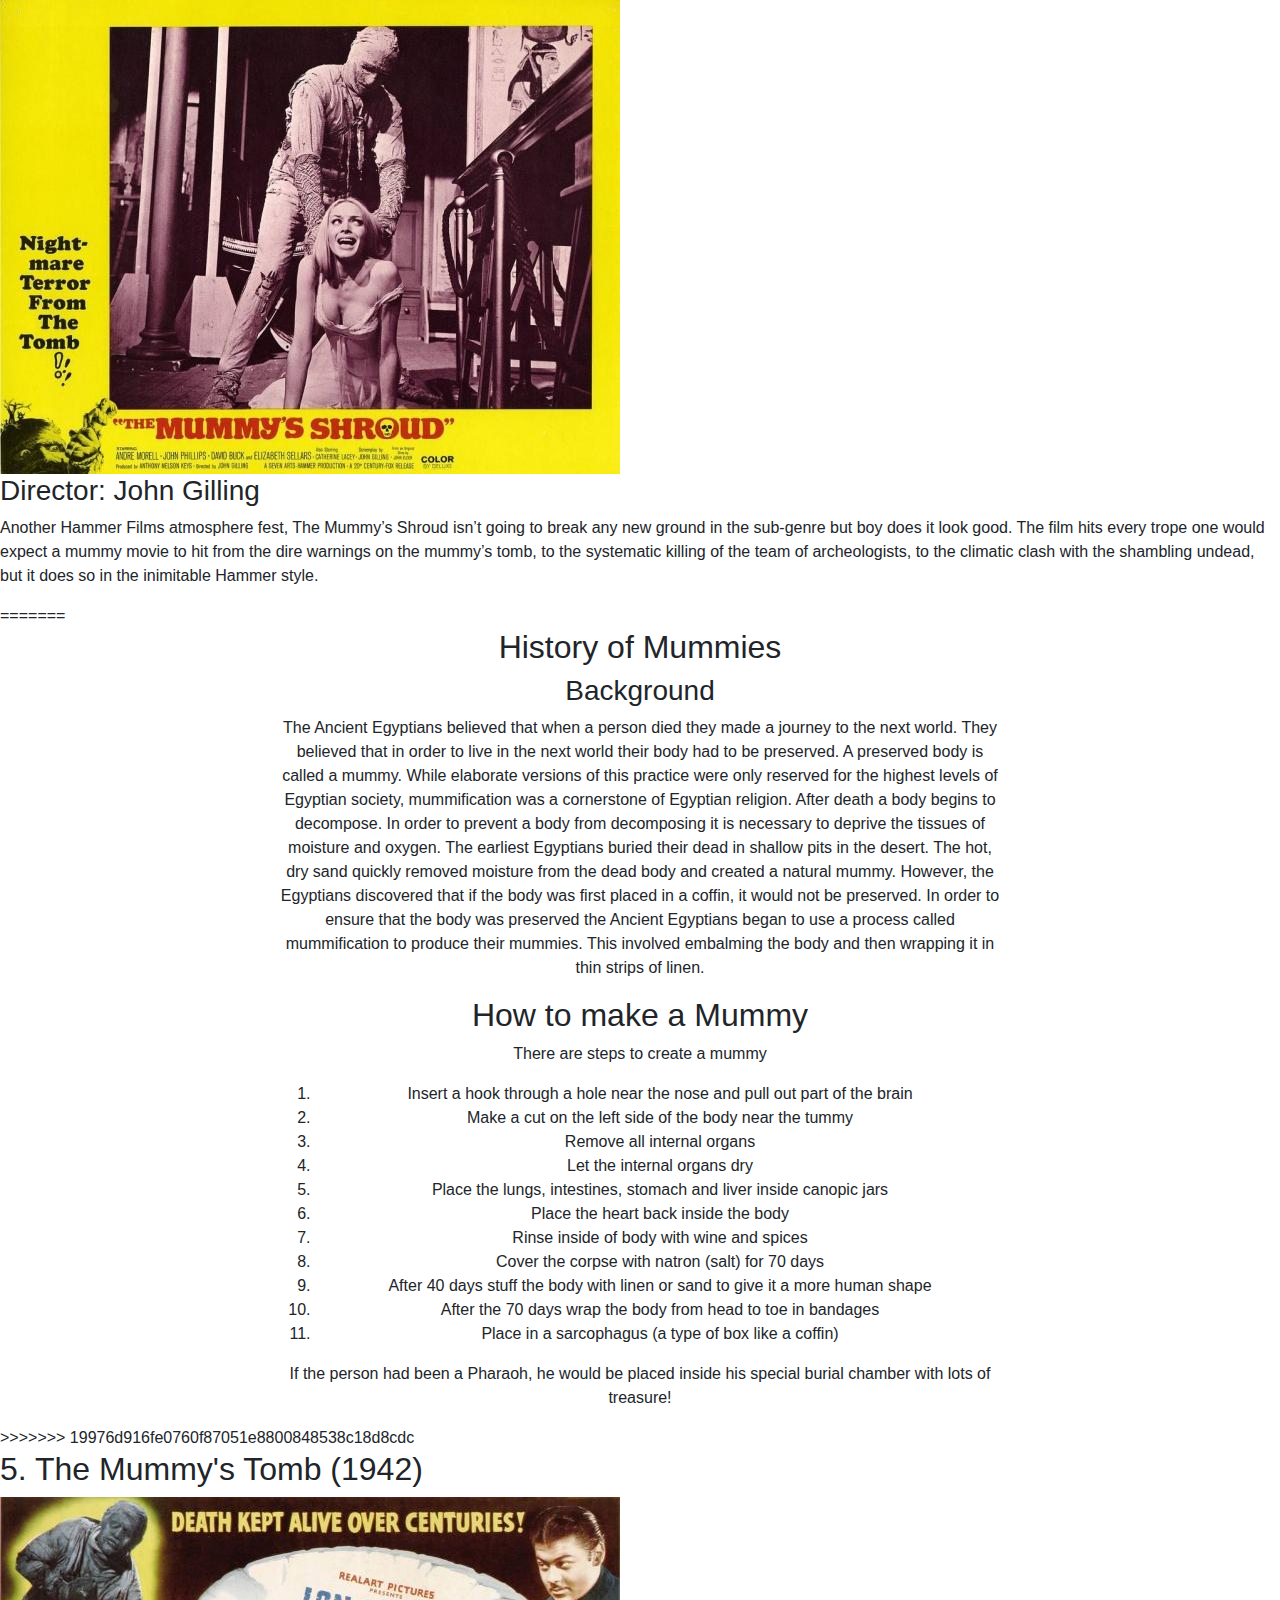
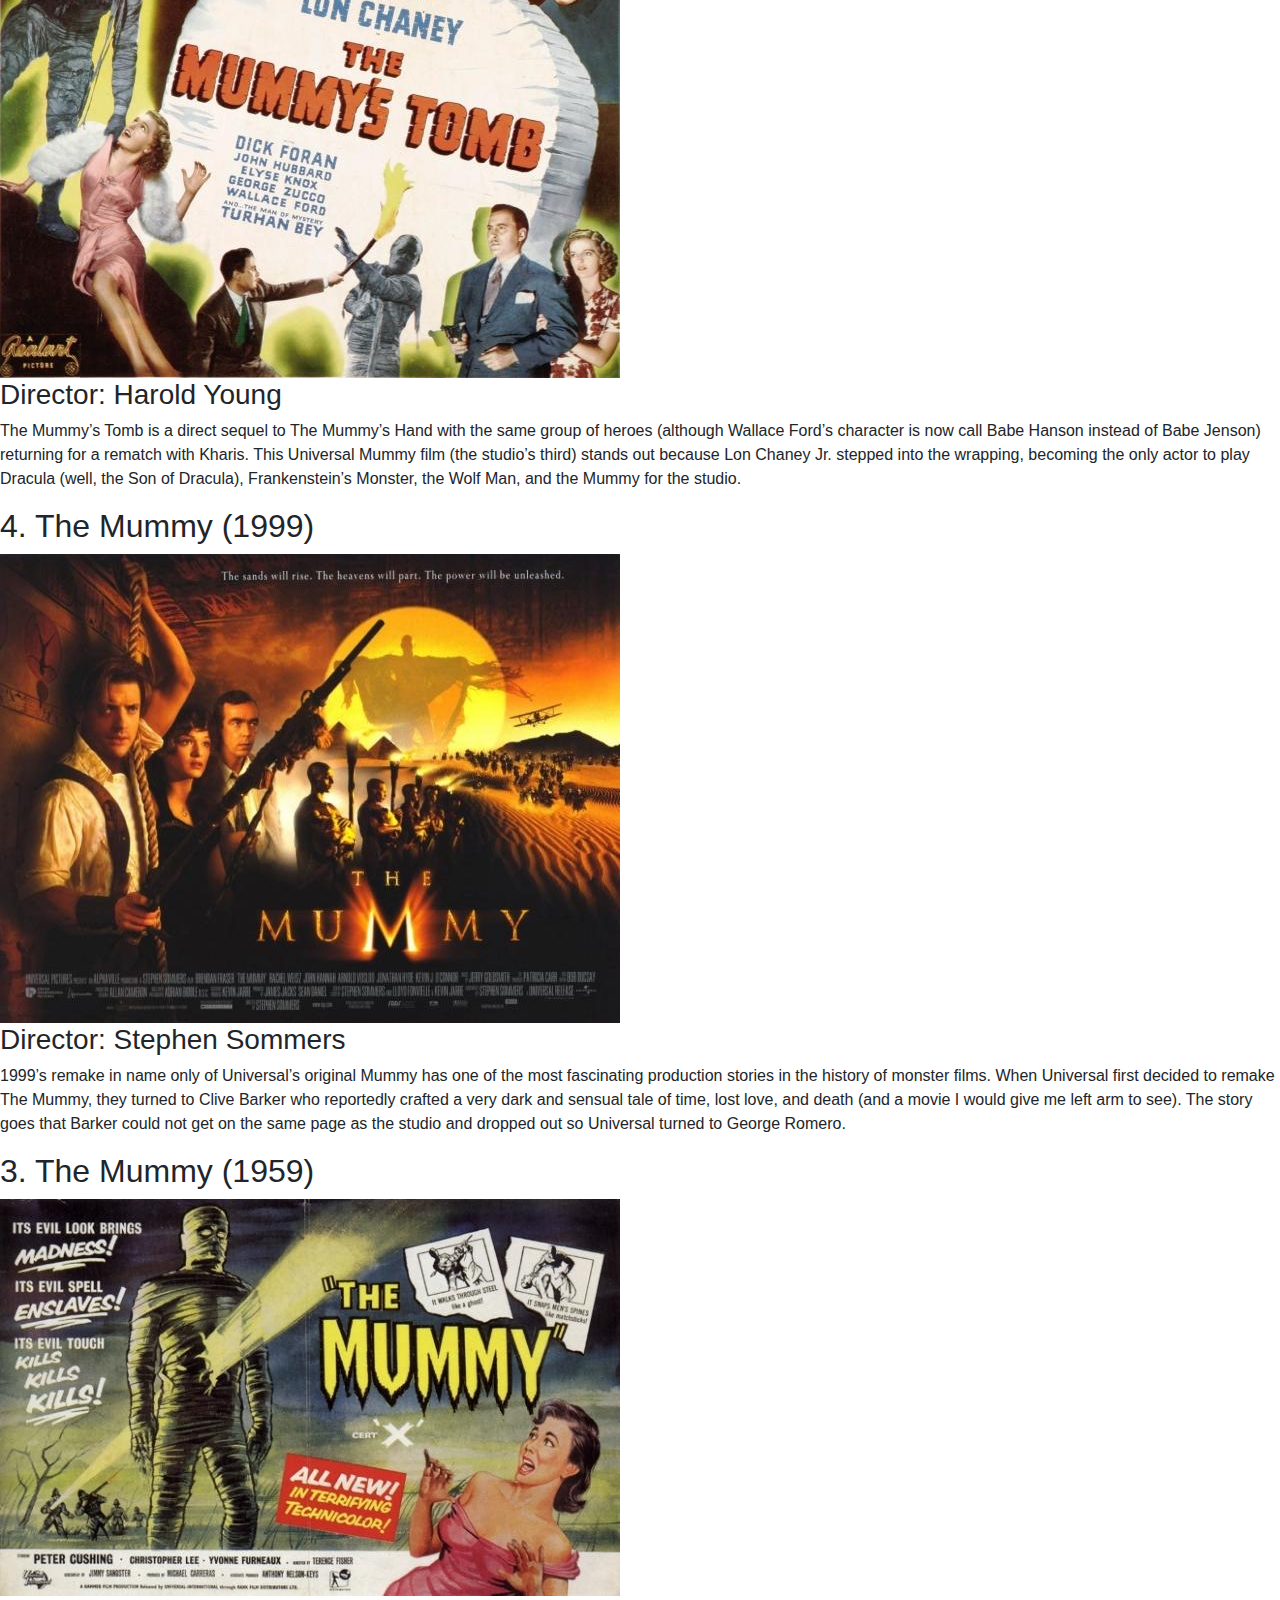
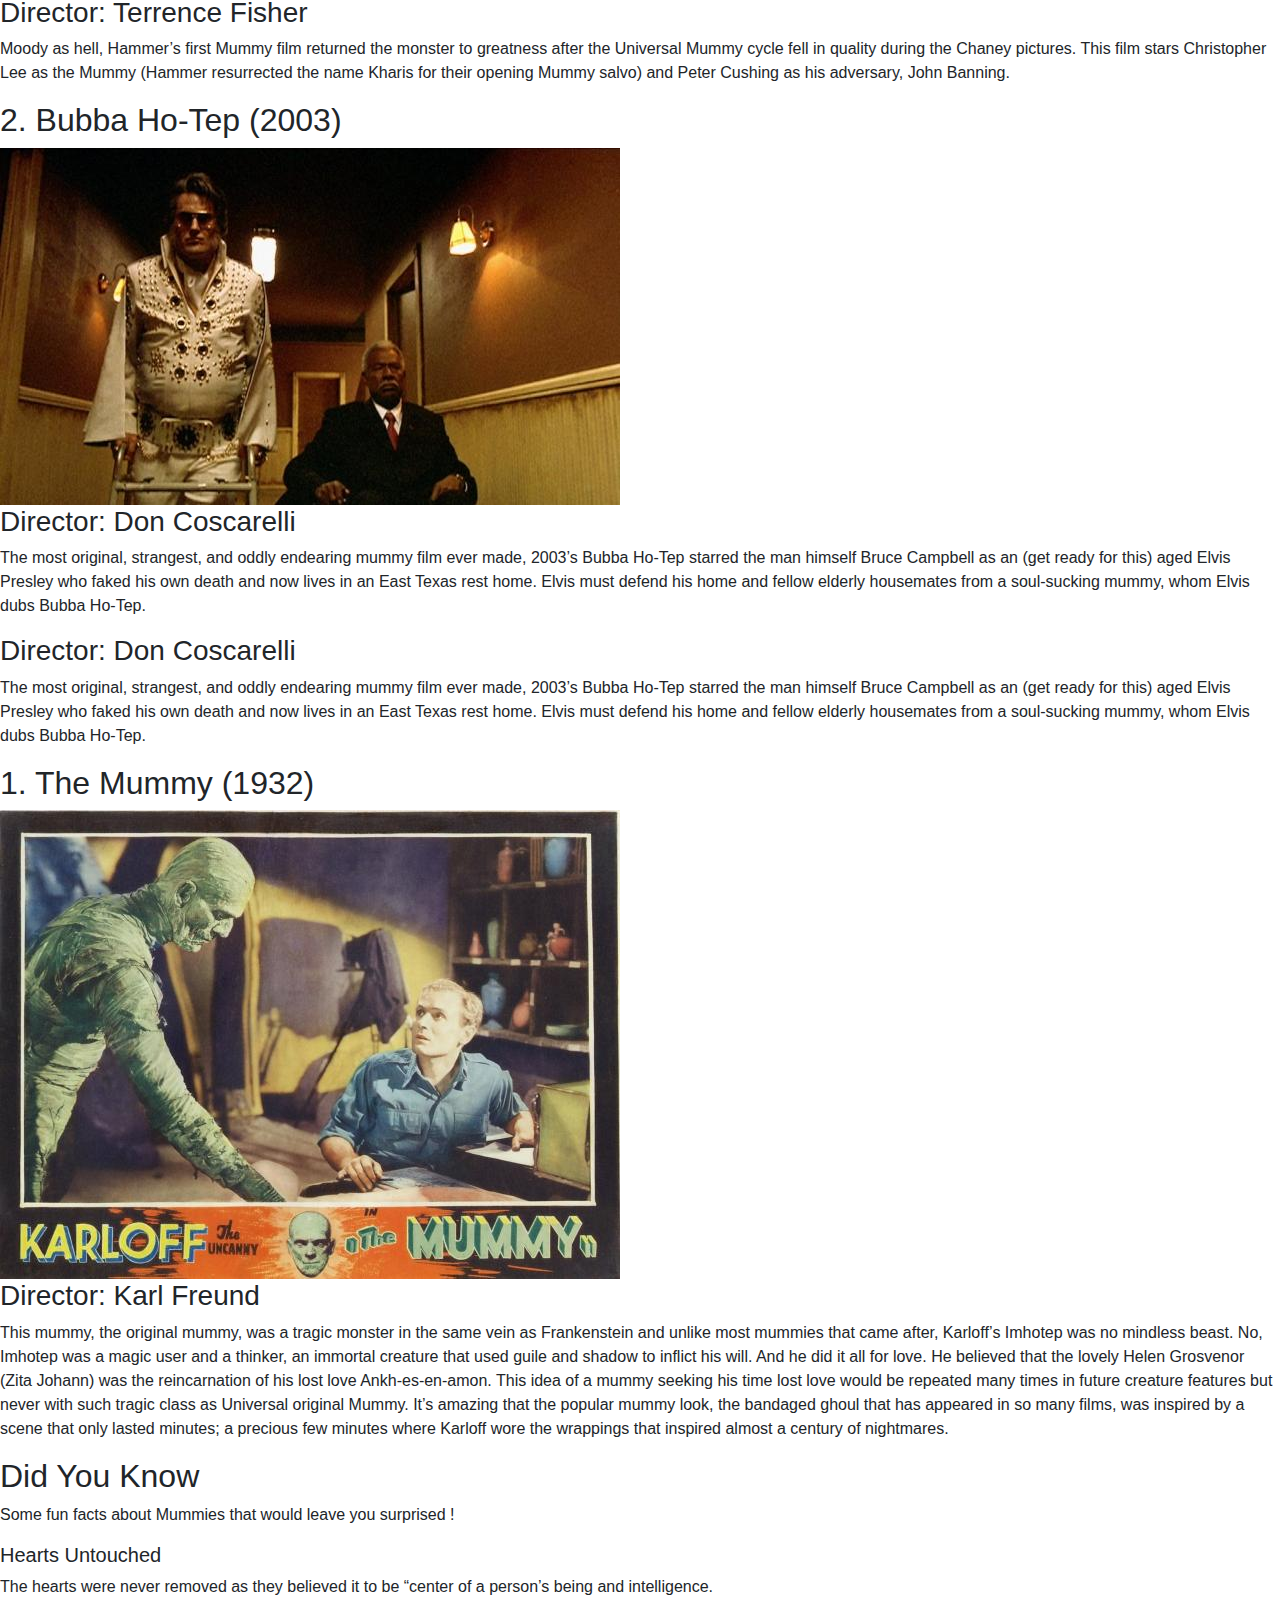
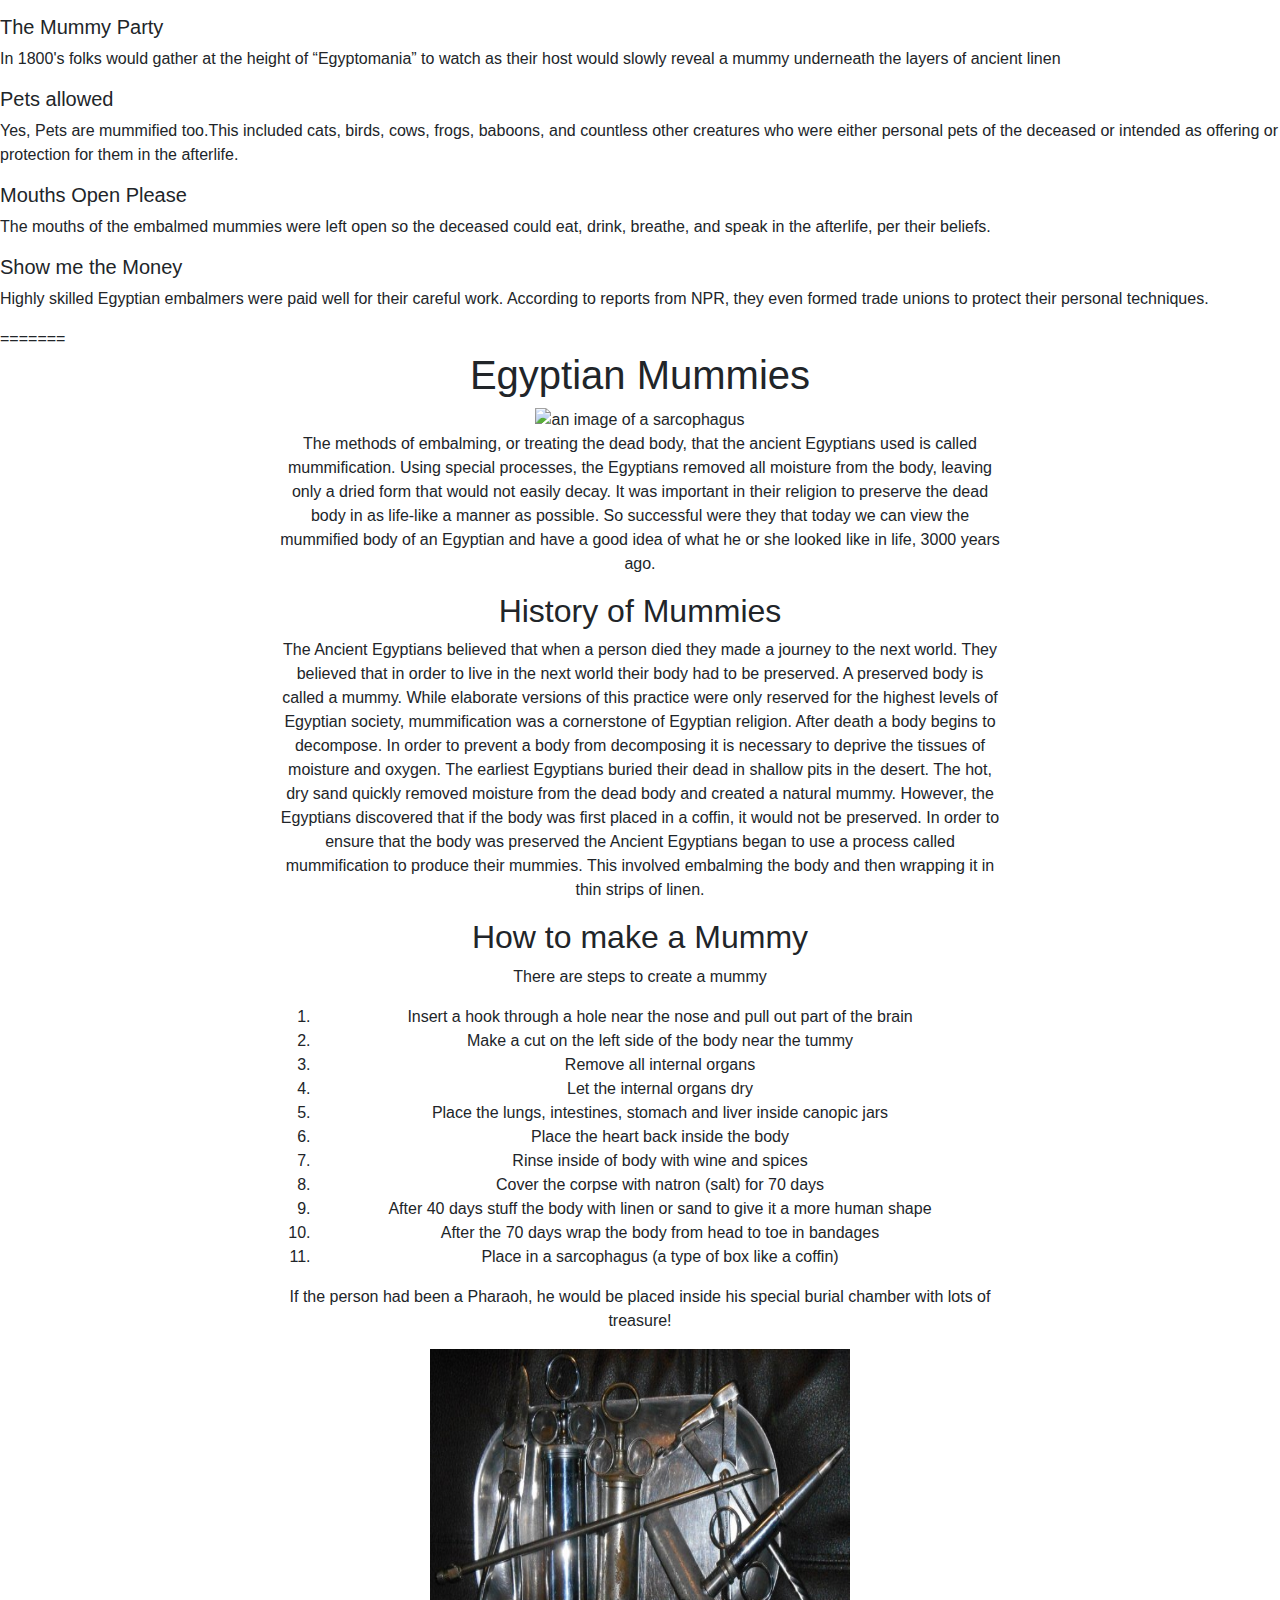
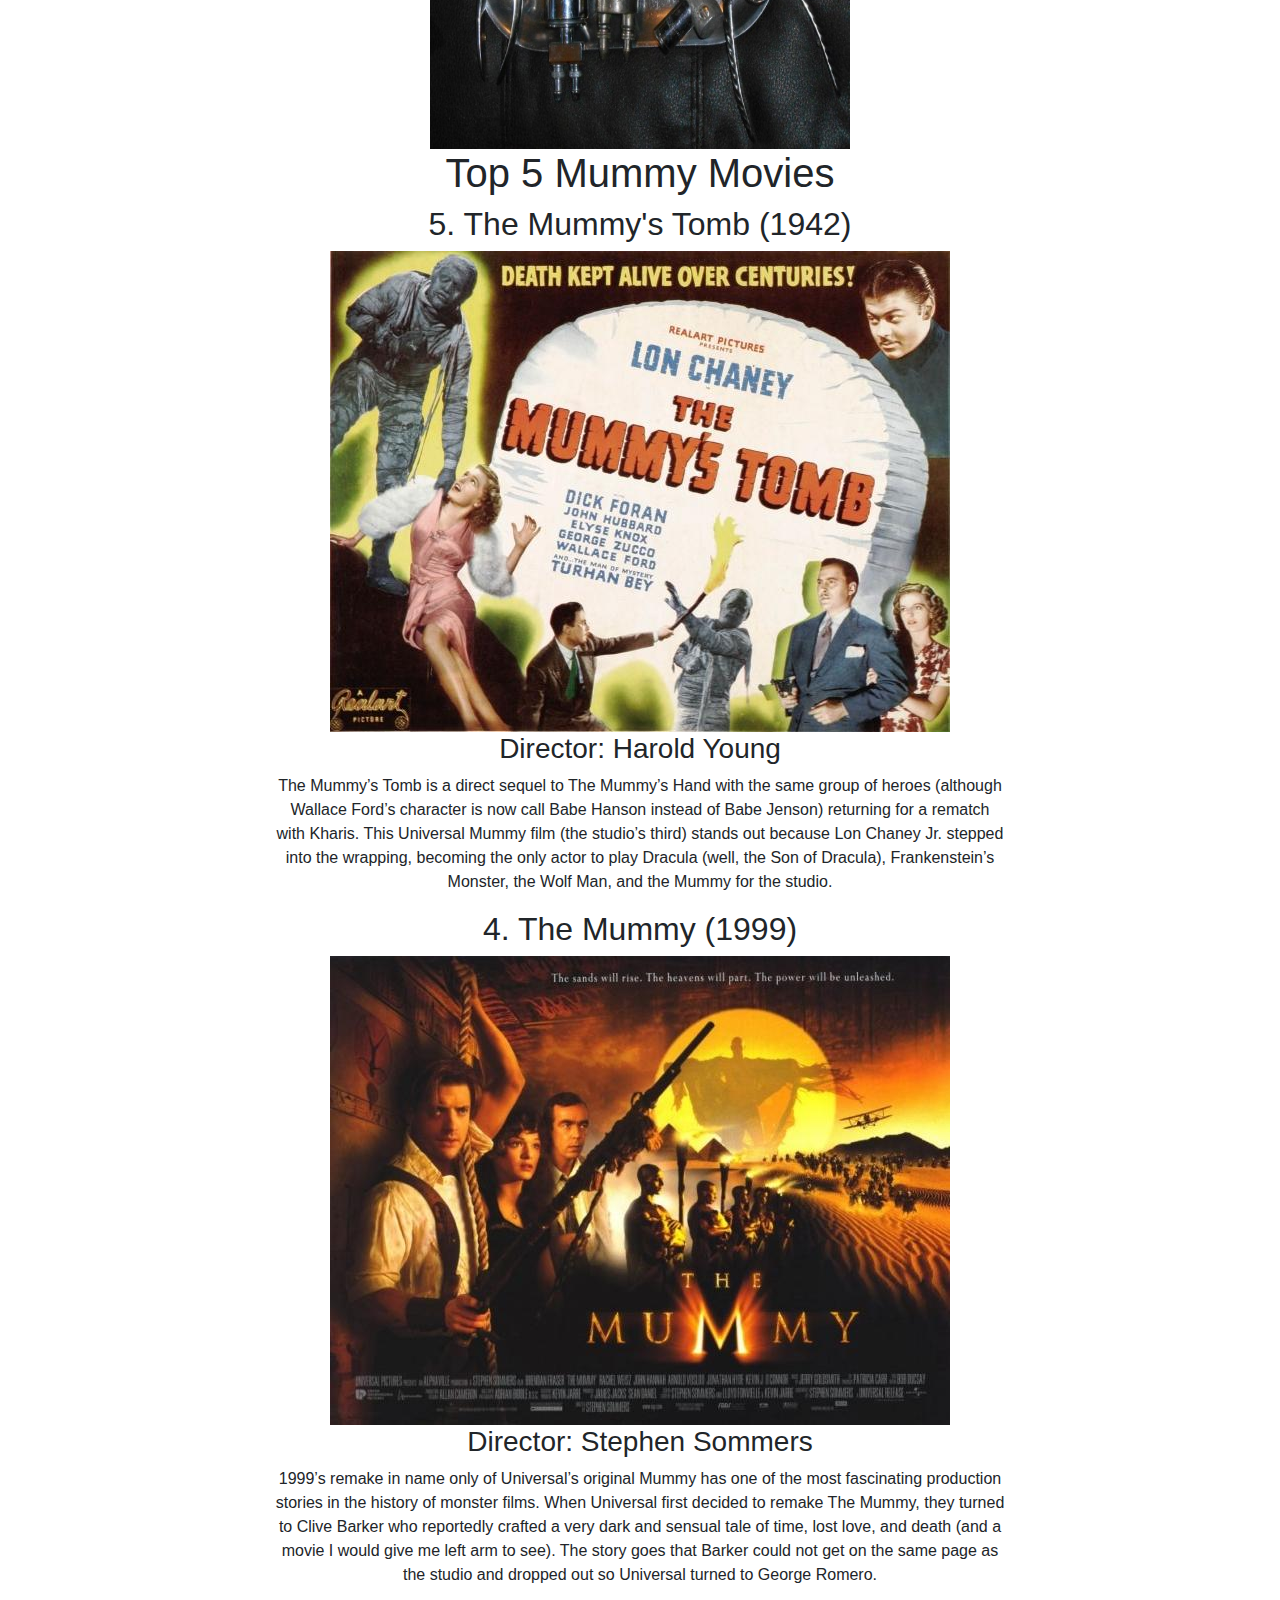
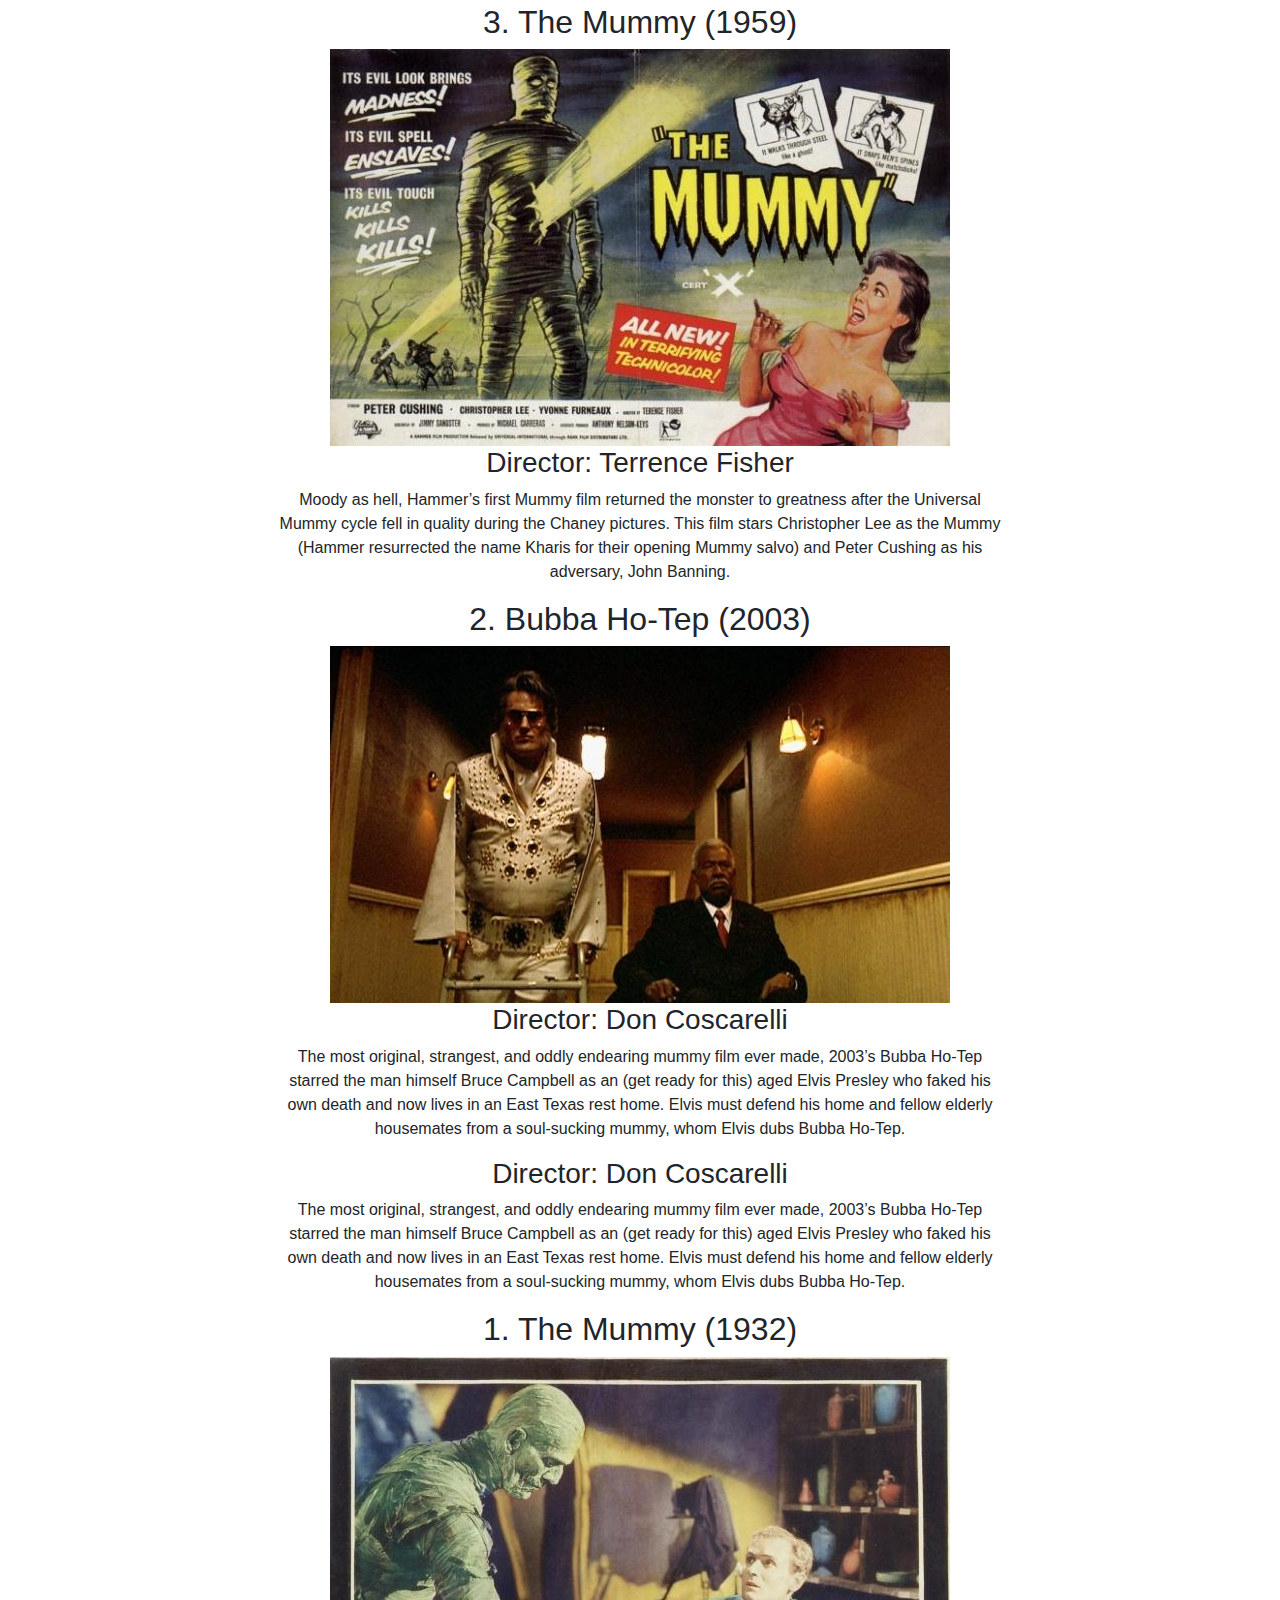
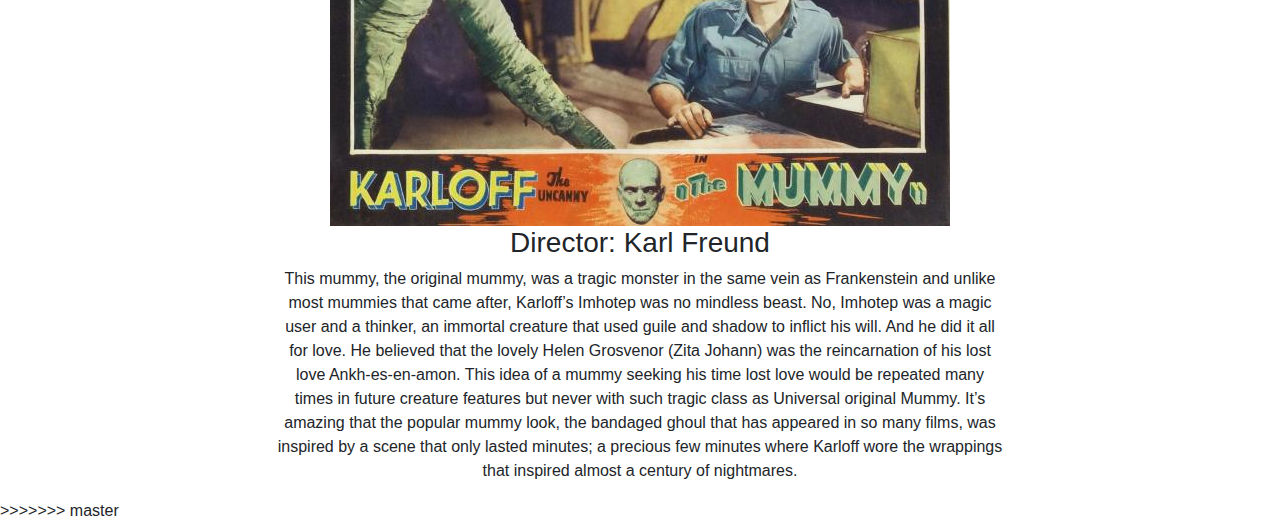
==== commit f5ea548c: "may content" ====
--- a/index.html
+++ b/index.html
@@ -1,214 +1,384 @@
-<!DOCTYPE html>
+﻿<!DOCTYPE html>
 <html lang="en">
 
 <head>
-	<meta charset="UTF-8">
-	<meta name="viewport" content="width=device-width, initial-scale=1.0">
-	<meta http-equiv="X-UA-Compatible" content="ie=edge">
-
-	<title>Meddling Mummy</title>
-     <link rel="stylesheet" href="https://stackpath.bootstrapcdn.com/bootstrap/4.3.1/css/bootstrap.min.css" integrity="sha384-ggOyR0iXCbMQv3Xipma34MD+dH/1fQ784/j6cY/iJTQUOhcWr7x9JvoRxT2MZw1T" crossorigin="anonymous">
-
-    <link rel="stylesheet" href="style/style.css" type="text/css" />
-
+    <meta charset="UTF-8">
+    <meta name="viewport" content="width=device-width, initial-scale=1.0">
+    <meta http-equiv="X-UA-Compatible" content="ie=edge">
+    <title>Meddling Mummy</title>
 </head>
 
 <body>
-	<header>
-		<div class="container-fluid">
-			<div class="container text-center ">
-				<div class="row">
-					<div class="col-xl-12">
-						<h1 class="header">Spooky Ghosts and Ghouls</h1>
-					</div>
-					<div class="col-xl-12 col-lg-12 col-md-12">
-						<h2>Meddling Mummy</h2>
-					</div>
-
-
-				</div>
-			</div>
-			<div class="nav d-flex justify-content-center">
-				<a href="" class="navMenu ">History</a>
-				<a href="" class="navMenu">Fun facts</a>
-				<a href="" class="navMenu">Movies</a>
-				<a href="" class="navMenu">Jokes</a>
-				<a href="" class="navMenu">Wrap it!</a>
-			</div>
-		</div>
-
-	</header>
-	<section>
-		<div class="container text-center">
-			<div class="row justify-content-center">
-
-				<div class="col-8">
-					<!-- Intro / Landing -->
-					<h1>Egyptian Mummies</h1>
-					<img src="https://d3jkudlc7u70kh.cloudfront.net/weird-mummy-facts.jpg" alt="an image of a sarcophagus">
-					<p>
-						The methods of embalming, or treating the dead body, that the ancient Egyptians used is called
-						mummification.
-						Using special processes, the Egyptians removed all moisture from the body, leaving only a dried
-						form that would
-						not easily decay. It was important in their religion to preserve the dead body in as life-like a
-						manner as
-						possible. So successful were they that today we can view the mummified body of an Egyptian and
-						have a good idea
-						of what he or she looked like in life, 3000 years ago.
-					</p>
-				</div>
-			</div>
-
-		</div>
-	</section>
-	<!-- /Intro / Landing -->
-
-	<section>
-		<div class="container text-center">
-			<div class="row justify-content-center">
-
-				<div class="col-8">
-					<h2>History of Mummies</h2>
-
-					<p>
-						The Ancient Egyptians believed that when a person died they made a journey to the next world.
-						They believed that in order to live in the next world their body had to be preserved. A
-						preserved body is called a mummy. While elaborate
-						versions of this practice were only reserved for the highest levels of Egyptian society,
-						mummification was a cornerstone of Egyptian religion. After death a body begins to decompose. In
-						order to prevent a body from decomposing
-						it is necessary to deprive the tissues of moisture and oxygen. The earliest Egyptians buried
-						their dead in shallow pits in the desert. The hot, dry sand quickly removed moisture from the
-						dead body and created a natural mummy. However,
-						the Egyptians discovered that if the body was first placed in a coffin, it would not be
-						preserved. In order to ensure that the body was preserved the Ancient Egyptians began to use a
-						process called mummification to produce their
-						mummies. This involved embalming the body and then wrapping it in thin strips of linen.
-					</p>
-
-				</div>
-			</div>
-		</div>
-	</section>
-
-	<!-- How to make a Mummy -->
-	<section>
-		<div class="container text-center">
-			<div class="row justify-content-center">
-				<div class="col-8">
-					<h2>How to make a Mummy</h2>
-					<p>There are steps to create a mummy</p>
-					<ol>
-						<li>Insert a hook through a hole near the nose and pull out part of the brain</li>
-						<li>Make a cut on the left side of the body near the tummy</li>
-						<li>Remove all internal organs</li>
-						<li>Let the internal organs dry</li>
-						<li>Place the lungs, intestines, stomach and liver inside canopic jars</li>
-						<li>Place the heart back inside the body</li>
-						<li>Rinse inside of body with wine and spices</li>
-						<li>Cover the corpse with natron (salt) for 70 days</li>
-						<li>After 40 days stuff the body with linen or sand to give it a more human shape</li>
-						<li>After the 70 days wrap the body from head to toe in bandages</li>
-						<li>Place in a sarcophagus (a type of box like a coffin)</li>
-					</ol>
-					<p>If the person had been a Pharaoh, he would be placed inside his special burial chamber with lots
-						of treasure!</p>
-					<img src="images/embalmingtools.jpg" alt="vintage embalming tools" height="400" width="420">
-                </div>
-				</div>
-			</div>
-	</section>
-	<!-- How to make a Mummy -->
-
-	<!-- Movies -->
-	<section>
-		<div class="container text-center">
-			<div class="row justify-content-center">
-
-				<div class="col-8">
-                <h1>Top 5 Mummy Movies</h1>
-					<h2>5. The Mummy's Tomb (1942)</h2>
-					<img src="images_movies/img5.jpg" class="img-fluid" alt="Responsive image">
-					<h3>Director: Harold Young</h3>
-					<p>The Mummy’s Tomb is a direct sequel to The Mummy’s Hand with the same group of heroes (although
-						Wallace Ford’s character is now call Babe Hanson instead of Babe Jenson) returning for a rematch
-						with Kharis. This Universal Mummy film (the studio’s third) stands out because Lon Chaney Jr.
-						stepped into the wrapping, becoming the only actor to play Dracula (well, the Son of Dracula),
-						Frankenstein’s Monster, the Wolf Man, and the Mummy for the studio.</p>
-
-					<h2>4. The Mummy (1999)</h2>
-					<img src="images_movies/img4.jpg" class="img-fluid" alt="Responsive image">
-					<h3>Director: Stephen Sommers</h3>
-					<p>1999’s remake in name only of Universal’s original Mummy has one of the most fascinating
-						production stories in the history of monster films. When Universal first decided to remake The
-						Mummy, they turned to Clive Barker who reportedly crafted a very dark and sensual tale of time,
-						lost love, and death (and a movie I would give me left arm to see). The story goes that Barker
-						could not get on the same page as the studio and dropped out so Universal turned to George
-						Romero.</p>
-
-
-
-					<h2>3. The Mummy (1959)</h2>
-					<img src="images_movies/img3.jpg" class="img-fluid" alt="Responsive image">
-					<h3>Director: Terrence Fisher</h3>
-					<p>Moody as hell, Hammer’s first Mummy film returned the monster to greatness after the Universal
-						Mummy cycle fell in quality during the Chaney pictures. This film stars Christopher Lee as the
-						Mummy (Hammer resurrected the name Kharis for their opening Mummy salvo) and Peter Cushing as
-						his adversary, John Banning.</p>
-
-					<h2>2. Bubba Ho-Tep (2003)</h2>
-					<img src="images_movies/img2.jpg" class="img-fluid" alt="Responsive image">
-					<h3>Director: Don Coscarelli</h3>
-					<p>The most original, strangest, and oddly endearing mummy film ever made, 2003’s Bubba Ho-Tep
-						starred the man himself Bruce Campbell as an (get ready for this) aged Elvis Presley who faked
-						his own death and now lives in an East Texas rest home. Elvis must defend his home and fellow
-						elderly housemates from a soul-sucking mummy, whom Elvis dubs Bubba Ho-Tep.</p>
-
-					<h2>1. The Mummy (1932)</h2>
-					<img src="images_movies/mummykarloff.jpg" class="img-fluid" alt="Responsive image">
-					<h3>Director: Karl Freund</h3>
-					<p>
-						This mummy, the original mummy, was a tragic monster in the same vein as Frankenstein and unlike
-						most mummies that came after, Karloff’s Imhotep was no mindless beast. No, Imhotep was a magic
-						user and a thinker, an immortal creature that used guile and shadow to inflict his will. And he
-						did it all for love. He believed that the lovely Helen Grosvenor (Zita Johann) was the
-						reincarnation of his lost love Ankh-es-en-amon.
-
-						This idea of a mummy seeking his time lost love would be repeated many times in future creature
-						features but never with such tragic class as Universal original Mummy. It’s amazing that the
-						popular mummy look, the bandaged ghoul that has appeared in so many films, was inspired by a
-						scene that only lasted minutes; a precious few minutes where Karloff wore the wrappings that
-						inspired almost a century of nightmares.
-					</p>
-				</div>
-			</div>
-		</div>
-	</section>
-	<!-- Movies -->
-
-	<footer>
-        <div class="container-fluid">
-            <div class="container">
-            <div class="row">
-                <div class="col-xl-4">Team 5</div>
-                <div class="row footerFont">
-                    <div class="col">Chris O'Connor</div>
-                    <p>Aleksander Voronini</p>
-                    <div class="col">Kevin</div>
-                    <div class="col">Madis</div>
-                    <div class="col">Jose Enciso</div>
-                    <div class="col">May</div>
-                    <div class="col">Nick Britz</div>
-                    <div class="col">Tracy Jhonson</div>
-                    <div class="col">Deanna Castano</div>
-                </div>
-            </div>
-        </div>
-    </footer>
-<script src="https://code.jquery.com/jquery-3.3.1.slim.min.js" integrity="sha384-q8i/X+965DzO0rT7abK41JStQIAqVgRVzpbzo5smXKp4YfRvH+8abtTE1Pi6jizo" crossorigin="anonymous"></script>
-<script src="https://cdnjs.cloudflare.com/ajax/libs/popper.js/1.14.7/umd/popper.min.js" integrity="sha384-UO2eT0CpHqdSJQ6hJty5KVphtPhzWj9WO1clHTMGa3JDZwrnQq4sF86dIHNDz0W1" crossorigin="anonymous"></script>
-<script src="https://stackpath.bootstrapcdn.com/bootstrap/4.3.1/js/bootstrap.min.js" integrity="sha384-JjSmVgyd0p3pXB1rRibZUAYoIIy6OrQ6VrjIEaFf/nJGzIxFDsf4x0xIM+B07jRM" crossorigin="anonymous"></script>
+    <!-- Intro / Landing -->
+    <h1>Egyptian Mummies</h1>
+    <img src="https://d3jkudlc7u70kh.cloudfront.net/weird-mummy-facts.jpg" alt="an image of a sarcophagus">
+    <p>
+        The methods of embalming, or treating the dead body, that the ancient Egyptians used is called mummification. Using special processes, the Egyptians removed all moisture from the body, leaving only a dried form that would not easily decay. It was important
+        in their religion to preserve the dead body in as life-like a manner as possible. So successful were they that today we can view the mummified body of an Egyptian and have a good idea of what he or she looked like in life, 3000 years ago.
+    </p>
+    <!-- /Intro / Landing -->
+
+    <<<<<<< HEAD <!-- 13 movies -->
+        <h1>13 Essential Mummy Movies</h1>
+
+        <h2>13. Blood from the Mummy's Tomb (1971)</h2>
+        <img src="images_movies/img13.jpg" class="img-fluid" alt="Responsive image">
+        <h3>Directors: Seth Holt, Michael Carreras</h3>
+        <p>When a group of archeologists finds the tomb of the long dead Egyptian beauty, the head archeologist, a man named Fuchs, finds he ring he eventually gifts to his beautiful daughter Margaret (played by the hotter than the desert sands Valerie Leon)
+            a ring that once belonged to the recently unearthed one-handed Queen Tera (also known as Princess Lef-Tee). Tera possesses the daughter who seeks vengeance on the archeologist team.</p>
+
+        <h2>12. Abbott and Costello Meet the Mummy (1955)</h2>
+        <img src="images_movies/img12.jpg" class="img-fluid" alt="Responsive image">
+        <h3>Director: Charles Lamont</h3>
+        <p>The story centered on a cursed medallion that, of course, Lou mistakes for a hamburger and swallows at one point. Hilarity ensues as Parker plays it straight and Bud and Lou run through some of their classic routines. Bud and Lou are not at the
+            top of their game in this film, referring to each other by their real names rather than their character names and kind of just going through the motions. This film would be way down on an Abbott and Costello list, but it hits all the right
+            notes to make it a standout mummy film. From the creepy tombs, to the vengeful spirit of the mummy, this movie did try its level best to fit the mold of a classic Mummy yarn if not a classic comedy.</p>
+
+        <h2>11. The Mummy's Hand (1940)</h2>
+        <img src="images_movies/img11.jpg" class="img-fluid" alt="Responsive image">
+        <h3>Director: Christy Cabanne</h3>
+        <p>The first sequel to the original Universal Studios The Mummy, The Mummy’s Hand had a huge legacy to live up to. The franchise had lost original director Karl Freund and Boris Karloff was no longer beneath the bandages. Universal solved the Karloff
+            conundrum by featuring an all new mummy replacing Karloff’s classic Imhotep. The new Mummy, Kharis, was played by Tom Tyler who gets maximum geek cred for also being the actor that played the serial versions of Captain Marvel (Shazam!) and
+            the Phantom.</p>
+
+        <h2>10. Wrestling Women vs. the Aztec Mummy (1964)</h2>
+        <img src="images_movies/img10.jpg" class="img-fluid" alt="Responsive image">
+        <h3>Director: René Cardona</h3>
+        <p>Let us leave Egypt for a moment and travel to Mexico for this little bit of wonderful. In probably the most on the nose title in the history of cinema, a bunch of lady wrestlers take on the mummy Xochitl. Now, Xochitl can turn his undead ass into
+            a snake and a bat, something that not even Karloff could do. How the hell do you suplex a snake?</p>
+
+        <h2>9. The Curse of the Mummy’s Tomb (1964)</h2>
+        <img src="images_movies/img9.jpg" class="img-fluid" alt="Responsive image">
+        <h3>Director: Michael Carreras</h3>
+        <p>The Curse of the Mummy’s Tomb breaks a number of Hammer conventions; first, it was filmed outside of the legendary Bray Studios, instead, this Mummy pot boiler was instead filmed at Elstree Studios. Second, other than character actors Michael
+            Ripper and George Pastell, director Carreras and designer Bernard Robinson, most of the cast were outside the Hammer crew of regulars, so no Lee, no Peter Cushing, no Ralph Bates, and none of the usual Hammer ingénues. The film’s female lead
+            was played by Jeanne Roland, who had to have her voice dubbed because her French accent was too thick for an English production.</p>
+
+        <h2>8. Los Monstruos del Terror aka, also known as Dracula vs. Frankenstein, Reincarnator and Assignment Terror (1970)</h2>
+        <img src="images_movies/img8.jpg" class="img-fluid" alt="Responsive image">
+        <h3>Directors: Tulio Demicheli, Hugo Fregonese and Eberhard Meichsner</h3>
+        <p>This movie is the mash up to end all mash ups, for starters, this bit of fevered madness was directed by a mash up of three directors! Even in the great Universal monster mashes House of Frankenstein and House of Dracula, the Mummy never had the
+            honor to appear with the Mount Rushmore of terror, Dracula, Frankenstein, and the Wolfman. Well in this Spanish-German-Italian horror film (it even mashes up languages!) and the third in actor Paul Naschy’s Waldemar Daninsky cycle of werewolf
+            movies, a mummy is added to the monster mix alongside the other classic beasts.</p>
+
+        <h2>7. Monster Squad (1987)</h2>
+        <img src="images_movies/img7.jpg" class="img-fluid" alt="Responsive image">
+        <h3>Director: Fred Dekker</h3>
+        <p>1987’s Monster Squad (co-written by Iron Man 3 director Shane Black) was the ultimate gathering of creatures. The entire pantheon of Universal Monsters was present and accounted for and the Mummy in this fantastic piece of '80s nostalgia was every
+            bit front and center as the Wolfman, Dracula, and Frankenstein’s Monster. The Monster Squad’s Mummy was one of the greatest mummy designs in film, with his demonic face and filthy wrappings; he looked like a cross between Karloff and Iron
+            Maiden’s mascot Eddie.</p>
+
+        <h2>6. The Mummy’s Shroud (1967)</h2>
+        <img src="images_movies/img6.jpg" class="img-fluid" alt="Responsive image">
+        <h3>Director: John Gilling</h3>
+        <p>Another Hammer Films atmosphere fest, The Mummy’s Shroud isn’t going to break any new ground in the sub-genre but boy does it look good. The film hits every trope one would expect a mummy movie to hit from the dire warnings on the mummy’s tomb,
+            to the systematic killing of the team of archeologists, to the climatic clash with the shambling undead, but it does so in the inimitable Hammer style.</p>
+        =======
+        <section>
+            <div class="container text-center">
+                <div class="row justify-content-center">
+
+                    <div class="col-8">
+                        <h2>History of Mummies</h2>
+                        <h3>Background</h3>
+                        <p>
+                            The Ancient Egyptians believed that when a person died they made a journey to the next world. They believed that in order to live in the next world their body had to be preserved. A preserved body is called a mummy. While elaborate versions of this practice
+                            were only reserved for the highest levels of Egyptian society, mummification was a cornerstone of Egyptian religion. After death a body begins to decompose. In order to prevent a body from decomposing it is necessary to deprive
+                            the tissues of moisture and oxygen. The earliest Egyptians buried their dead in shallow pits in the desert. The hot, dry sand quickly removed moisture from the dead body and created a natural mummy. However, the Egyptians discovered
+                            that if the body was first placed in a coffin, it would not be preserved. In order to ensure that the body was preserved the Ancient Egyptians began to use a process called mummification to produce their mummies. This involved
+                            embalming the body and then wrapping it in thin strips of linen.
+                        </p>
+
+                    </div>
+                </div>
+            </div>
+        </section>
+
+        <!-- How to make a Mummy -->
+        <section>
+            <div class="container text-center">
+                <div class="row justify-content-center">
+                    <div class="col-8">
+                        <h2>How to make a Mummy</h2>
+                        <p>There are steps to create a mummy</p>
+                        <ol>
+                            <li>Insert a hook through a hole near the nose and pull out part of the brain</li>
+                            <li>Make a cut on the left side of the body near the tummy</li>
+                            <li>Remove all internal organs</li>
+                            <li>Let the internal organs dry</li>
+                            <li>Place the lungs, intestines, stomach and liver inside canopic jars</li>
+                            <li>Place the heart back inside the body</li>
+                            <li>Rinse inside of body with wine and spices</li>
+                            <li>Cover the corpse with natron (salt) for 70 days</li>
+                            <li>After 40 days stuff the body with linen or sand to give it a more human shape</li>
+                            <li>After the 70 days wrap the body from head to toe in bandages</li>
+                            <li>Place in a sarcophagus (a type of box like a coffin)</li>
+                        </ol>
+                        <p>If the person had been a Pharaoh, he would be placed inside his special burial chamber with lots of treasure!</p>
+                    </div>
+                </div>
+            </div>
+        </section>
+        <!-- How to make a Mummy -->
+
 </body>
-
-</html>
+<link rel="stylesheet" href="https://stackpath.bootstrapcdn.com/bootstrap/4.3.1/css/bootstrap.min.css"> >>>>>>> 19976d916fe0760f87051e8800848538c18d8cdc
+
+<h2>5. The Mummy's Tomb (1942)</h2>
+<img src="images_movies/img5.jpg" class="img-fluid" alt="Responsive image">
+<h3>Director: Harold Young</h3>
+<p>The Mummy’s Tomb is a direct sequel to The Mummy’s Hand with the same group of heroes (although Wallace Ford’s character is now call Babe Hanson instead of Babe Jenson) returning for a rematch with Kharis. This Universal Mummy film (the studio’s third)
+    stands out because Lon Chaney Jr. stepped into the wrapping, becoming the only actor to play Dracula (well, the Son of Dracula), Frankenstein’s Monster, the Wolf Man, and the Mummy for the studio.</p>
+
+<h2>4. The Mummy (1999)</h2>
+<img src="images_movies/img4.jpg" class="img-fluid" alt="Responsive image">
+<h3>Director: Stephen Sommers</h3>
+<p>1999’s remake in name only of Universal’s original Mummy has one of the most fascinating production stories in the history of monster films. When Universal first decided to remake The Mummy, they turned to Clive Barker who reportedly crafted a very dark
+    and sensual tale of time, lost love, and death (and a movie I would give me left arm to see). The story goes that Barker could not get on the same page as the studio and dropped out so Universal turned to George Romero.</p>
+
+
+
+<h2>3. The Mummy (1959)</h2>
+<img src="images_movies/img3.jpg" class="img-fluid" alt="Responsive image">
+<h3>Director: Terrence Fisher</h3>
+<p>Moody as hell, Hammer’s first Mummy film returned the monster to greatness after the Universal Mummy cycle fell in quality during the Chaney pictures. This film stars Christopher Lee as the Mummy (Hammer resurrected the name Kharis for their opening Mummy
+    salvo) and Peter Cushing as his adversary, John Banning.</p>
+
+<h2>2. Bubba Ho-Tep (2003)</h2>
+<img src="images_movies/img2.jpg" class="img-fluid" alt="Responsive image">
+<h3>Director: Don Coscarelli</h3>
+<p>The most original, strangest, and oddly endearing mummy film ever made, 2003’s Bubba Ho-Tep starred the man himself Bruce Campbell as an (get ready for this) aged Elvis Presley who faked his own death and now lives in an East Texas rest home. Elvis must
+    defend his home and fellow elderly housemates from a soul-sucking mummy, whom Elvis dubs Bubba Ho-Tep.</p>
+
+
+<h3>Director: Don Coscarelli</h3>
+<p>The most original, strangest, and oddly endearing mummy film ever made, 2003’s Bubba Ho-Tep starred the man himself Bruce Campbell as an (get ready for this) aged Elvis Presley who faked his own death and now lives in an East Texas rest home. Elvis must
+    defend his home and fellow elderly housemates from a soul-sucking mummy, whom Elvis dubs Bubba Ho-Tep.</p>
+<h2>1. The Mummy (1932)</h2>
+<img src="images_movies/mummykarloff.jpg" class="img-fluid" alt="Responsive image">
+<h3>Director: Karl Freund</h3>
+<p>This mummy, the original mummy, was a tragic monster in the same vein as Frankenstein and unlike most mummies that came after, Karloff’s Imhotep was no mindless beast. No, Imhotep was a magic user and a thinker, an immortal creature that used guile and
+    shadow to inflict his will. And he did it all for love. He believed that the lovely Helen Grosvenor (Zita Johann) was the reincarnation of his lost love Ankh-es-en-amon. This idea of a mummy seeking his time lost love would be repeated many times
+    in future creature features but never with such tragic class as Universal original Mummy. It’s amazing that the popular mummy look, the bandaged ghoul that has appeared in so many films, was inspired by a scene that only lasted minutes; a precious
+    few minutes where Karloff wore the wrappings that inspired almost a century of nightmares.</p>
+
+
+<!--Did you know-->
+<div class="Section-3 ">
+    <div class="row ">
+        <div class="col-12 ">
+            <h2>Did You Know</h2>
+            <p>Some fun facts about Mummies that would leave you surprised !</p>
+        </div>
+    </div>
+
+
+    <div class="facts">
+        <div class="row">
+            <div class="col-12 ">
+                <div class="media">
+                    <div class="media-body">
+                        <h5 class="mt-0">Hearts Untouched</h5>
+                        <p> The hearts were never removed as they believed it to be “center of a person’s being and intelligence.</p>
+                    </div>
+                </div>
+            </div>
+        </div>
+    </div>
+    <div class="facts">
+        <div class="row">
+            <div class="col-12 ">
+                <div class="media">
+
+                    <div class="media-body">
+                        <h5 class="mt-0">The Mummy Party</h5>
+                        <p> In 1800's folks would gather at the height of “Egyptomania” to watch as their host would slowly reveal a mummy underneath the layers of ancient linen</p>
+
+                    </div>
+                </div>
+            </div>
+        </div>
+    </div>
+    <div class="facts">
+        <div class="row">
+            <div class="col-12 ">
+                <div class="media">
+
+                    <div class="media-body">
+                        <h5 class="mt-0">Pets allowed</h5>
+                        <p> Yes, Pets are mummified too.This included cats, birds, cows, frogs, baboons, and countless other creatures who were either personal pets of the deceased or intended as offering or protection for them in the afterlife.</p>
+
+                    </div>
+                </div>
+            </div>
+        </div>
+    </div>
+    <div class="facts">
+        <div class="row">
+            <div class="col-12 ">
+                <div class="media">
+
+                    <div class="media-body">
+                        <h5 class="mt-0">Mouths Open Please</h5>
+                        <p> The mouths of the embalmed mummies were left open so the deceased could eat, drink, breathe, and speak in the afterlife, per their beliefs.</p>
+
+                    </div>
+                </div>
+            </div>
+        </div>
+    </div>
+    <div class="facts">
+        <div class="row">
+            <div class="col-12 ">
+                <div class="media">
+
+                    <div class="media-body">
+                        <h5 class="mt-0">Show me the Money</h5>
+                        <p> Highly skilled Egyptian embalmers were paid well for their careful work. According to reports from NPR, they even formed trade unions to protect their personal techniques.</p>
+
+                    </div>
+                </div>
+            </div>
+        </div>
+    </div>
+</div>
+</body>
+
+=======
+<meta charset="UTF-8">
+<meta name="viewport" content="width=device-width, initial-scale=1.0">
+<meta http-equiv="X-UA-Compatible" content="ie=edge">
+
+<title>Meddling Mummy</title>
+
+</head>
+
+<body>
+    <section>
+        <div class="container text-center">
+            <div class="row justify-content-center">
+
+                <div class="col-8">
+                    <!-- Intro / Landing -->
+                    <h1>Egyptian Mummies</h1>
+                    <img src="https://d3jkudlc7u70kh.cloudfront.net/weird-mummy-facts.jpg" alt="an image of a sarcophagus">
+                    <p>
+                        The methods of embalming, or treating the dead body, that the ancient Egyptians used is called mummification. Using special processes, the Egyptians removed all moisture from the body, leaving only a dried form that would not easily decay. It was important
+                        in their religion to preserve the dead body in as life-like a manner as possible. So successful were they that today we can view the mummified body of an Egyptian and have a good idea of what he or she looked like in life, 3000
+                        years ago.
+                    </p>
+                </div>
+            </div>
+
+        </div>
+    </section>
+    <!-- /Intro / Landing -->
+
+    <section>
+        <div class="container text-center">
+            <div class="row justify-content-center">
+
+                <div class="col-8">
+                    <h2>History of Mummies</h2>
+
+                    <p>
+                        The Ancient Egyptians believed that when a person died they made a journey to the next world. They believed that in order to live in the next world their body had to be preserved. A preserved body is called a mummy. While elaborate versions of this practice
+                        were only reserved for the highest levels of Egyptian society, mummification was a cornerstone of Egyptian religion. After death a body begins to decompose. In order to prevent a body from decomposing it is necessary to deprive
+                        the tissues of moisture and oxygen. The earliest Egyptians buried their dead in shallow pits in the desert. The hot, dry sand quickly removed moisture from the dead body and created a natural mummy. However, the Egyptians discovered
+                        that if the body was first placed in a coffin, it would not be preserved. In order to ensure that the body was preserved the Ancient Egyptians began to use a process called mummification to produce their mummies. This involved
+                        embalming the body and then wrapping it in thin strips of linen.
+                    </p>
+
+                </div>
+            </div>
+        </div>
+    </section>
+
+    <!-- How to make a Mummy -->
+    <section>
+        <div class="container text-center">
+            <div class="row justify-content-center">
+                <div class="col-8">
+                    <h2>How to make a Mummy</h2>
+                    <p>There are steps to create a mummy</p>
+                    <ol>
+                        <li>Insert a hook through a hole near the nose and pull out part of the brain</li>
+                        <li>Make a cut on the left side of the body near the tummy</li>
+                        <li>Remove all internal organs</li>
+                        <li>Let the internal organs dry</li>
+                        <li>Place the lungs, intestines, stomach and liver inside canopic jars</li>
+                        <li>Place the heart back inside the body</li>
+                        <li>Rinse inside of body with wine and spices</li>
+                        <li>Cover the corpse with natron (salt) for 70 days</li>
+                        <li>After 40 days stuff the body with linen or sand to give it a more human shape</li>
+                        <li>After the 70 days wrap the body from head to toe in bandages</li>
+                        <li>Place in a sarcophagus (a type of box like a coffin)</li>
+                    </ol>
+                    <p>If the person had been a Pharaoh, he would be placed inside his special burial chamber with lots of treasure!</p>
+                    <img src="images/embalmingtools.jpg" alt="vintage embalming tools" height="400" width="420">
+                </div>
+            </div>
+        </div>
+    </section>
+    <!-- How to make a Mummy -->
+
+    <!-- Movies -->
+    <section>
+        <div class="container text-center">
+            <div class="row justify-content-center">
+
+                <div class="col-8">
+                    <h1>Top 5 Mummy Movies</h1>
+                    <h2>5. The Mummy's Tomb (1942)</h2>
+                    <img src="images_movies/img5.jpg" class="img-fluid" alt="Responsive image">
+                    <h3>Director: Harold Young</h3>
+                    <p>The Mummy’s Tomb is a direct sequel to The Mummy’s Hand with the same group of heroes (although Wallace Ford’s character is now call Babe Hanson instead of Babe Jenson) returning for a rematch with Kharis. This Universal Mummy film
+                        (the studio’s third) stands out because Lon Chaney Jr. stepped into the wrapping, becoming the only actor to play Dracula (well, the Son of Dracula), Frankenstein’s Monster, the Wolf Man, and the Mummy for the studio.</p>
+
+                    <h2>4. The Mummy (1999)</h2>
+                    <img src="images_movies/img4.jpg" class="img-fluid" alt="Responsive image">
+                    <h3>Director: Stephen Sommers</h3>
+                    <p>1999’s remake in name only of Universal’s original Mummy has one of the most fascinating production stories in the history of monster films. When Universal first decided to remake The Mummy, they turned to Clive Barker who reportedly
+                        crafted a very dark and sensual tale of time, lost love, and death (and a movie I would give me left arm to see). The story goes that Barker could not get on the same page as the studio and dropped out so Universal turned to George
+                        Romero.
+                    </p>
+
+
+
+                    <h2>3. The Mummy (1959)</h2>
+                    <img src="images_movies/img3.jpg" class="img-fluid" alt="Responsive image">
+                    <h3>Director: Terrence Fisher</h3>
+                    <p>Moody as hell, Hammer’s first Mummy film returned the monster to greatness after the Universal Mummy cycle fell in quality during the Chaney pictures. This film stars Christopher Lee as the Mummy (Hammer resurrected the name Kharis
+                        for their opening Mummy salvo) and Peter Cushing as his adversary, John Banning.</p>
+
+                    <h2>2. Bubba Ho-Tep (2003)</h2>
+                    <img src="images_movies/img2.jpg" class="img-fluid" alt="Responsive image">
+                    <h3>Director: Don Coscarelli</h3>
+                    <p>The most original, strangest, and oddly endearing mummy film ever made, 2003’s Bubba Ho-Tep starred the man himself Bruce Campbell as an (get ready for this) aged Elvis Presley who faked his own death and now lives in an East Texas
+                        rest home. Elvis must defend his home and fellow elderly housemates from a soul-sucking mummy, whom Elvis dubs Bubba Ho-Tep.</p>
+
+
+                    <h3>Director: Don Coscarelli</h3>
+                    <p>The most original, strangest, and oddly endearing mummy film ever made, 2003’s Bubba Ho-Tep starred the man himself Bruce Campbell as an (get ready for this) aged Elvis Presley who faked his own death and now lives in an East Texas
+                        rest home. Elvis must defend his home and fellow elderly housemates from a soul-sucking mummy, whom Elvis dubs Bubba Ho-Tep.</p>
+                    <h2>1. The Mummy (1932)</h2>
+                    <img src="images_movies/mummykarloff.jpg" class="img-fluid" alt="Responsive image">
+                    <h3>Director: Karl Freund</h3>
+                    <p>
+                        This mummy, the original mummy, was a tragic monster in the same vein as Frankenstein and unlike most mummies that came after, Karloff’s Imhotep was no mindless beast. No, Imhotep was a magic user and a thinker, an immortal creature that used guile and
+                        shadow to inflict his will. And he did it all for love. He believed that the lovely Helen Grosvenor (Zita Johann) was the reincarnation of his lost love Ankh-es-en-amon. This idea of a mummy seeking his time lost love would be
+                        repeated many times in future creature features but never with such tragic class as Universal original Mummy. It’s amazing that the popular mummy look, the bandaged ghoul that has appeared in so many films, was inspired by a scene
+                        that only lasted minutes; a precious few minutes where Karloff wore the wrappings that inspired almost a century of nightmares.
+                    </p>
+                </div>
+            </div>
+        </div>
+    </section>
+    <!-- Movies -->
+
+    <link rel="stylesheet" href="https://stackpath.bootstrapcdn.com/bootstrap/4.3.1/css/bootstrap.min.css">
+</body>
+
+>>>>>>> master
+
+</html>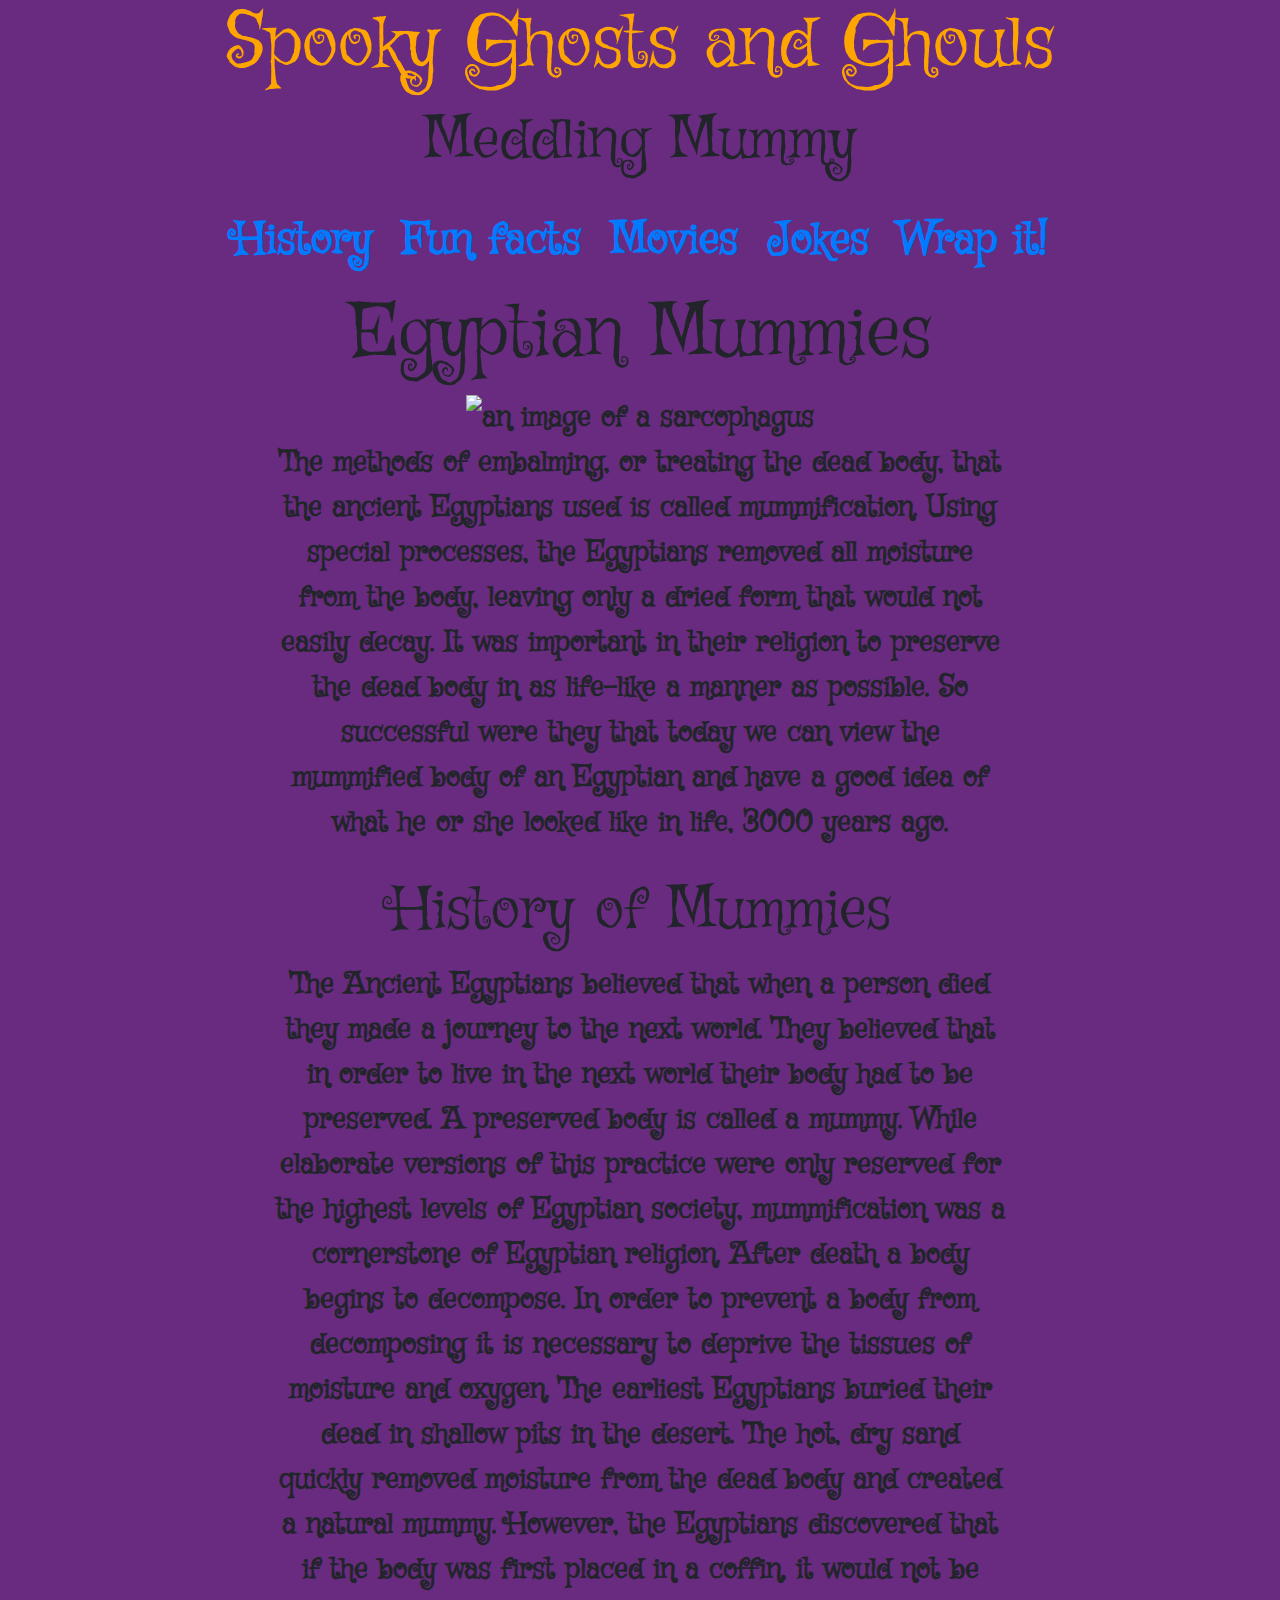
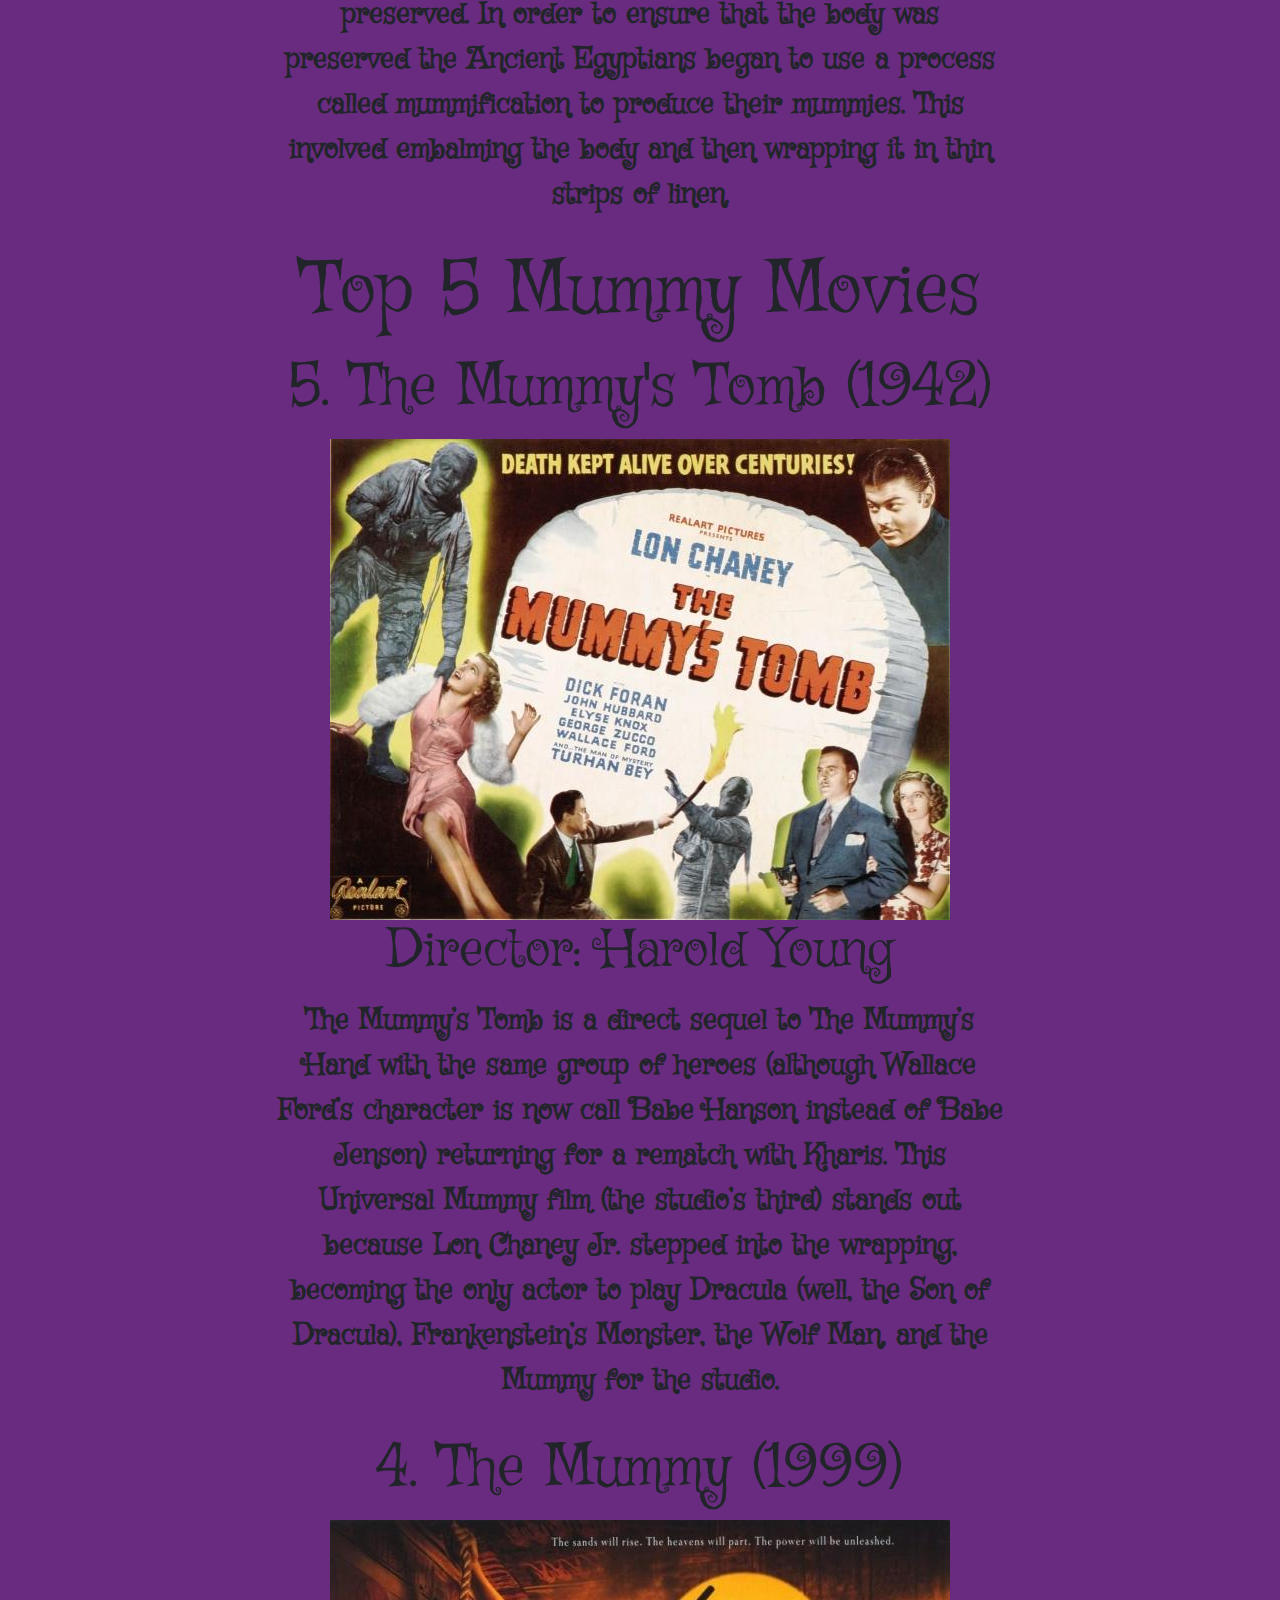
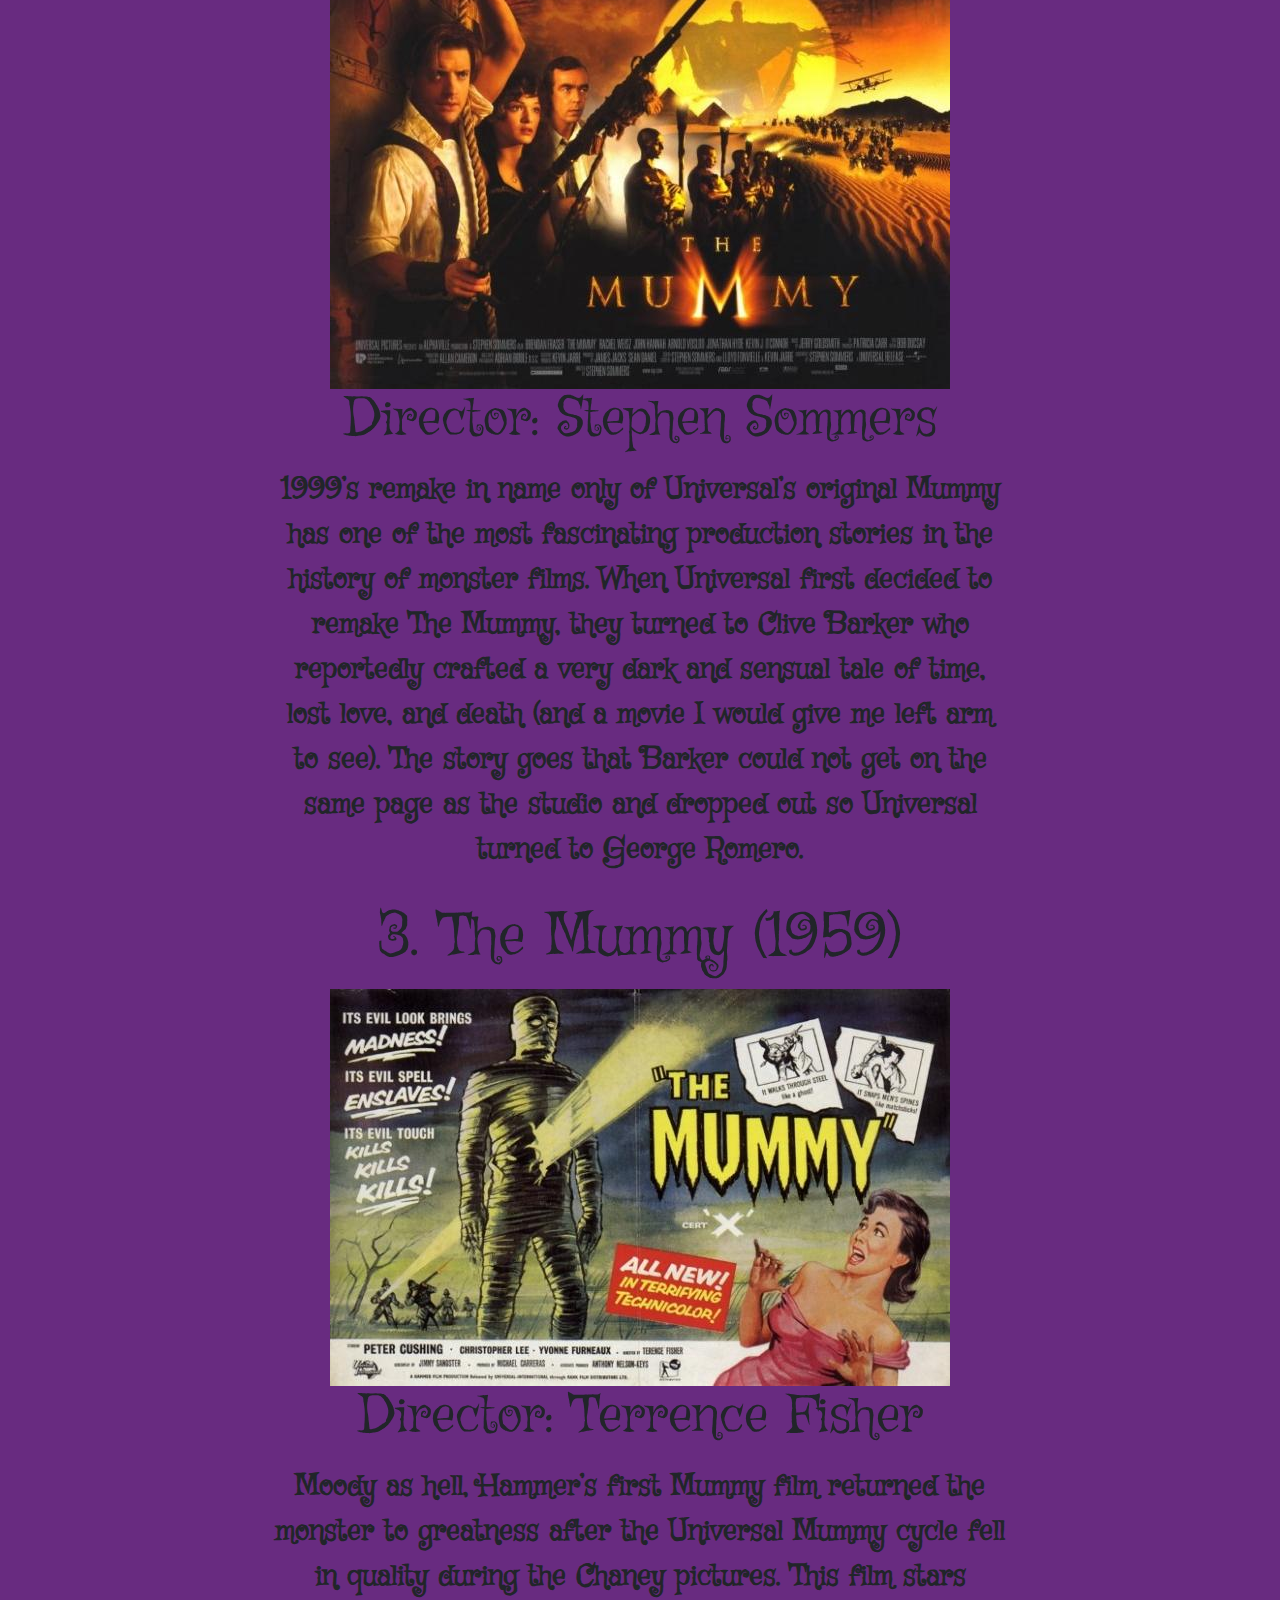
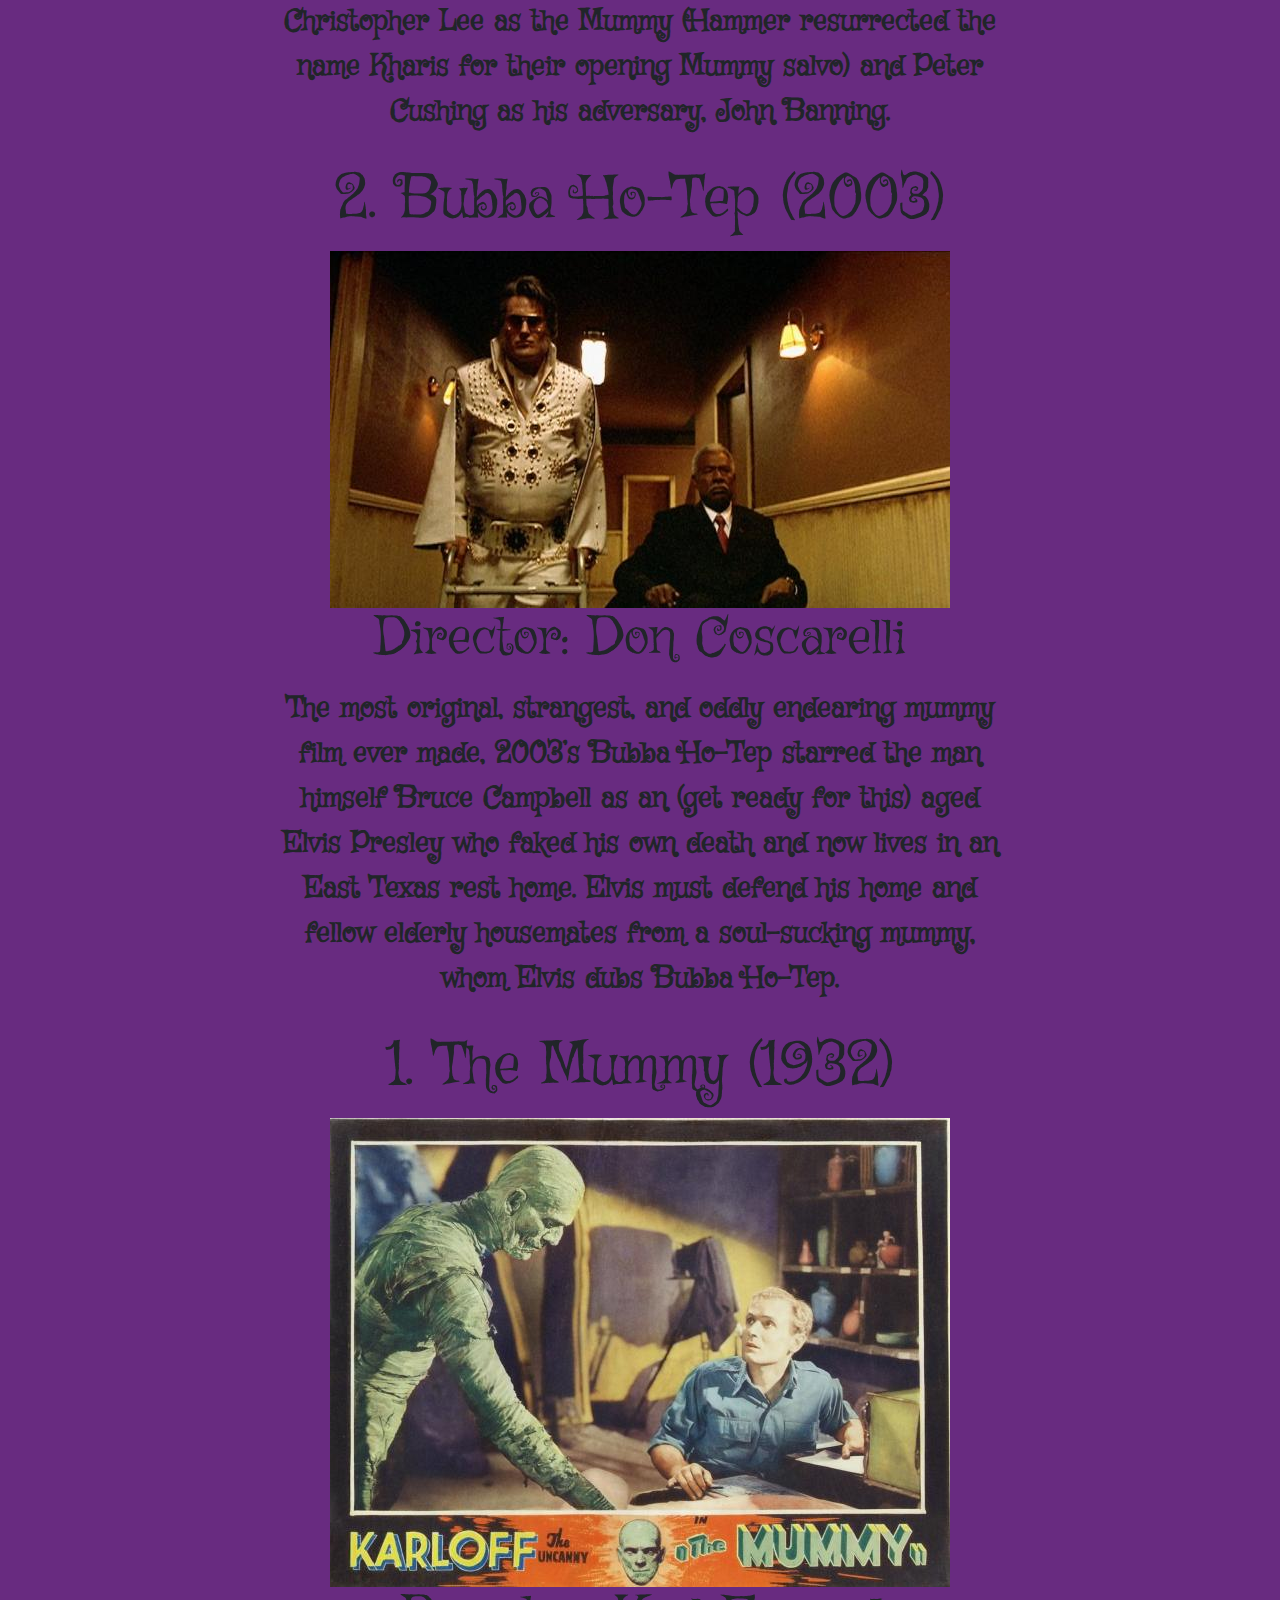
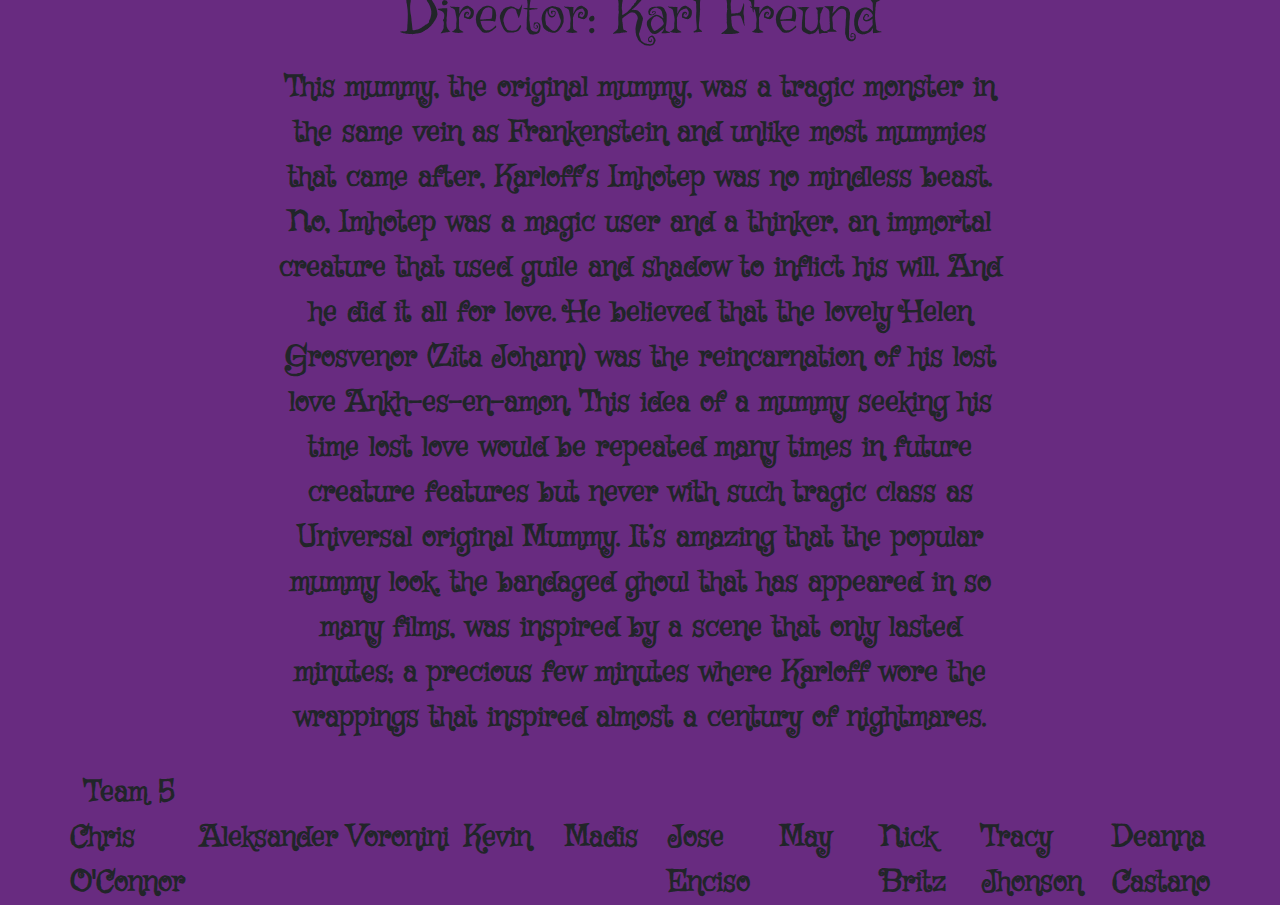
==== commit 8bbe5c68: "First modules" ====
--- a/index.html
+++ b/index.html
@@ -1,384 +1,186 @@
-﻿<!DOCTYPE html>
+<!DOCTYPE html>
 <html lang="en">
 
 <head>
-    <meta charset="UTF-8">
-    <meta name="viewport" content="width=device-width, initial-scale=1.0">
-    <meta http-equiv="X-UA-Compatible" content="ie=edge">
-    <title>Meddling Mummy</title>
-</head>
+	<meta charset="UTF-8">
+	<meta name="viewport" content="width=device-width, initial-scale=1.0">
+	<meta http-equiv="X-UA-Compatible" content="ie=edge">
 
-<body>
-    <!-- Intro / Landing -->
-    <h1>Egyptian Mummies</h1>
-    <img src="https://d3jkudlc7u70kh.cloudfront.net/weird-mummy-facts.jpg" alt="an image of a sarcophagus">
-    <p>
-        The methods of embalming, or treating the dead body, that the ancient Egyptians used is called mummification. Using special processes, the Egyptians removed all moisture from the body, leaving only a dried form that would not easily decay. It was important
-        in their religion to preserve the dead body in as life-like a manner as possible. So successful were they that today we can view the mummified body of an Egyptian and have a good idea of what he or she looked like in life, 3000 years ago.
-    </p>
-    <!-- /Intro / Landing -->
+	<title>Meddling Mummy</title>
+     <link rel="stylesheet" href="https://stackpath.bootstrapcdn.com/bootstrap/4.3.1/css/bootstrap.min.css" integrity="sha384-ggOyR0iXCbMQv3Xipma34MD+dH/1fQ784/j6cY/iJTQUOhcWr7x9JvoRxT2MZw1T" crossorigin="anonymous">
 
-    <<<<<<< HEAD <!-- 13 movies -->
-        <h1>13 Essential Mummy Movies</h1>
-
-        <h2>13. Blood from the Mummy's Tomb (1971)</h2>
-        <img src="images_movies/img13.jpg" class="img-fluid" alt="Responsive image">
-        <h3>Directors: Seth Holt, Michael Carreras</h3>
-        <p>When a group of archeologists finds the tomb of the long dead Egyptian beauty, the head archeologist, a man named Fuchs, finds he ring he eventually gifts to his beautiful daughter Margaret (played by the hotter than the desert sands Valerie Leon)
-            a ring that once belonged to the recently unearthed one-handed Queen Tera (also known as Princess Lef-Tee). Tera possesses the daughter who seeks vengeance on the archeologist team.</p>
-
-        <h2>12. Abbott and Costello Meet the Mummy (1955)</h2>
-        <img src="images_movies/img12.jpg" class="img-fluid" alt="Responsive image">
-        <h3>Director: Charles Lamont</h3>
-        <p>The story centered on a cursed medallion that, of course, Lou mistakes for a hamburger and swallows at one point. Hilarity ensues as Parker plays it straight and Bud and Lou run through some of their classic routines. Bud and Lou are not at the
-            top of their game in this film, referring to each other by their real names rather than their character names and kind of just going through the motions. This film would be way down on an Abbott and Costello list, but it hits all the right
-            notes to make it a standout mummy film. From the creepy tombs, to the vengeful spirit of the mummy, this movie did try its level best to fit the mold of a classic Mummy yarn if not a classic comedy.</p>
-
-        <h2>11. The Mummy's Hand (1940)</h2>
-        <img src="images_movies/img11.jpg" class="img-fluid" alt="Responsive image">
-        <h3>Director: Christy Cabanne</h3>
-        <p>The first sequel to the original Universal Studios The Mummy, The Mummy’s Hand had a huge legacy to live up to. The franchise had lost original director Karl Freund and Boris Karloff was no longer beneath the bandages. Universal solved the Karloff
-            conundrum by featuring an all new mummy replacing Karloff’s classic Imhotep. The new Mummy, Kharis, was played by Tom Tyler who gets maximum geek cred for also being the actor that played the serial versions of Captain Marvel (Shazam!) and
-            the Phantom.</p>
-
-        <h2>10. Wrestling Women vs. the Aztec Mummy (1964)</h2>
-        <img src="images_movies/img10.jpg" class="img-fluid" alt="Responsive image">
-        <h3>Director: René Cardona</h3>
-        <p>Let us leave Egypt for a moment and travel to Mexico for this little bit of wonderful. In probably the most on the nose title in the history of cinema, a bunch of lady wrestlers take on the mummy Xochitl. Now, Xochitl can turn his undead ass into
-            a snake and a bat, something that not even Karloff could do. How the hell do you suplex a snake?</p>
-
-        <h2>9. The Curse of the Mummy’s Tomb (1964)</h2>
-        <img src="images_movies/img9.jpg" class="img-fluid" alt="Responsive image">
-        <h3>Director: Michael Carreras</h3>
-        <p>The Curse of the Mummy’s Tomb breaks a number of Hammer conventions; first, it was filmed outside of the legendary Bray Studios, instead, this Mummy pot boiler was instead filmed at Elstree Studios. Second, other than character actors Michael
-            Ripper and George Pastell, director Carreras and designer Bernard Robinson, most of the cast were outside the Hammer crew of regulars, so no Lee, no Peter Cushing, no Ralph Bates, and none of the usual Hammer ingénues. The film’s female lead
-            was played by Jeanne Roland, who had to have her voice dubbed because her French accent was too thick for an English production.</p>
-
-        <h2>8. Los Monstruos del Terror aka, also known as Dracula vs. Frankenstein, Reincarnator and Assignment Terror (1970)</h2>
-        <img src="images_movies/img8.jpg" class="img-fluid" alt="Responsive image">
-        <h3>Directors: Tulio Demicheli, Hugo Fregonese and Eberhard Meichsner</h3>
-        <p>This movie is the mash up to end all mash ups, for starters, this bit of fevered madness was directed by a mash up of three directors! Even in the great Universal monster mashes House of Frankenstein and House of Dracula, the Mummy never had the
-            honor to appear with the Mount Rushmore of terror, Dracula, Frankenstein, and the Wolfman. Well in this Spanish-German-Italian horror film (it even mashes up languages!) and the third in actor Paul Naschy’s Waldemar Daninsky cycle of werewolf
-            movies, a mummy is added to the monster mix alongside the other classic beasts.</p>
-
-        <h2>7. Monster Squad (1987)</h2>
-        <img src="images_movies/img7.jpg" class="img-fluid" alt="Responsive image">
-        <h3>Director: Fred Dekker</h3>
-        <p>1987’s Monster Squad (co-written by Iron Man 3 director Shane Black) was the ultimate gathering of creatures. The entire pantheon of Universal Monsters was present and accounted for and the Mummy in this fantastic piece of '80s nostalgia was every
-            bit front and center as the Wolfman, Dracula, and Frankenstein’s Monster. The Monster Squad’s Mummy was one of the greatest mummy designs in film, with his demonic face and filthy wrappings; he looked like a cross between Karloff and Iron
-            Maiden’s mascot Eddie.</p>
-
-        <h2>6. The Mummy’s Shroud (1967)</h2>
-        <img src="images_movies/img6.jpg" class="img-fluid" alt="Responsive image">
-        <h3>Director: John Gilling</h3>
-        <p>Another Hammer Films atmosphere fest, The Mummy’s Shroud isn’t going to break any new ground in the sub-genre but boy does it look good. The film hits every trope one would expect a mummy movie to hit from the dire warnings on the mummy’s tomb,
-            to the systematic killing of the team of archeologists, to the climatic clash with the shambling undead, but it does so in the inimitable Hammer style.</p>
-        =======
-        <section>
-            <div class="container text-center">
-                <div class="row justify-content-center">
-
-                    <div class="col-8">
-                        <h2>History of Mummies</h2>
-                        <h3>Background</h3>
-                        <p>
-                            The Ancient Egyptians believed that when a person died they made a journey to the next world. They believed that in order to live in the next world their body had to be preserved. A preserved body is called a mummy. While elaborate versions of this practice
-                            were only reserved for the highest levels of Egyptian society, mummification was a cornerstone of Egyptian religion. After death a body begins to decompose. In order to prevent a body from decomposing it is necessary to deprive
-                            the tissues of moisture and oxygen. The earliest Egyptians buried their dead in shallow pits in the desert. The hot, dry sand quickly removed moisture from the dead body and created a natural mummy. However, the Egyptians discovered
-                            that if the body was first placed in a coffin, it would not be preserved. In order to ensure that the body was preserved the Ancient Egyptians began to use a process called mummification to produce their mummies. This involved
-                            embalming the body and then wrapping it in thin strips of linen.
-                        </p>
-
-                    </div>
-                </div>
-            </div>
-        </section>
-
-        <!-- How to make a Mummy -->
-        <section>
-            <div class="container text-center">
-                <div class="row justify-content-center">
-                    <div class="col-8">
-                        <h2>How to make a Mummy</h2>
-                        <p>There are steps to create a mummy</p>
-                        <ol>
-                            <li>Insert a hook through a hole near the nose and pull out part of the brain</li>
-                            <li>Make a cut on the left side of the body near the tummy</li>
-                            <li>Remove all internal organs</li>
-                            <li>Let the internal organs dry</li>
-                            <li>Place the lungs, intestines, stomach and liver inside canopic jars</li>
-                            <li>Place the heart back inside the body</li>
-                            <li>Rinse inside of body with wine and spices</li>
-                            <li>Cover the corpse with natron (salt) for 70 days</li>
-                            <li>After 40 days stuff the body with linen or sand to give it a more human shape</li>
-                            <li>After the 70 days wrap the body from head to toe in bandages</li>
-                            <li>Place in a sarcophagus (a type of box like a coffin)</li>
-                        </ol>
-                        <p>If the person had been a Pharaoh, he would be placed inside his special burial chamber with lots of treasure!</p>
-                    </div>
-                </div>
-            </div>
-        </section>
-        <!-- How to make a Mummy -->
-
-</body>
-<link rel="stylesheet" href="https://stackpath.bootstrapcdn.com/bootstrap/4.3.1/css/bootstrap.min.css"> >>>>>>> 19976d916fe0760f87051e8800848538c18d8cdc
-
-<h2>5. The Mummy's Tomb (1942)</h2>
-<img src="images_movies/img5.jpg" class="img-fluid" alt="Responsive image">
-<h3>Director: Harold Young</h3>
-<p>The Mummy’s Tomb is a direct sequel to The Mummy’s Hand with the same group of heroes (although Wallace Ford’s character is now call Babe Hanson instead of Babe Jenson) returning for a rematch with Kharis. This Universal Mummy film (the studio’s third)
-    stands out because Lon Chaney Jr. stepped into the wrapping, becoming the only actor to play Dracula (well, the Son of Dracula), Frankenstein’s Monster, the Wolf Man, and the Mummy for the studio.</p>
-
-<h2>4. The Mummy (1999)</h2>
-<img src="images_movies/img4.jpg" class="img-fluid" alt="Responsive image">
-<h3>Director: Stephen Sommers</h3>
-<p>1999’s remake in name only of Universal’s original Mummy has one of the most fascinating production stories in the history of monster films. When Universal first decided to remake The Mummy, they turned to Clive Barker who reportedly crafted a very dark
-    and sensual tale of time, lost love, and death (and a movie I would give me left arm to see). The story goes that Barker could not get on the same page as the studio and dropped out so Universal turned to George Romero.</p>
-
-
-
-<h2>3. The Mummy (1959)</h2>
-<img src="images_movies/img3.jpg" class="img-fluid" alt="Responsive image">
-<h3>Director: Terrence Fisher</h3>
-<p>Moody as hell, Hammer’s first Mummy film returned the monster to greatness after the Universal Mummy cycle fell in quality during the Chaney pictures. This film stars Christopher Lee as the Mummy (Hammer resurrected the name Kharis for their opening Mummy
-    salvo) and Peter Cushing as his adversary, John Banning.</p>
-
-<h2>2. Bubba Ho-Tep (2003)</h2>
-<img src="images_movies/img2.jpg" class="img-fluid" alt="Responsive image">
-<h3>Director: Don Coscarelli</h3>
-<p>The most original, strangest, and oddly endearing mummy film ever made, 2003’s Bubba Ho-Tep starred the man himself Bruce Campbell as an (get ready for this) aged Elvis Presley who faked his own death and now lives in an East Texas rest home. Elvis must
-    defend his home and fellow elderly housemates from a soul-sucking mummy, whom Elvis dubs Bubba Ho-Tep.</p>
-
-
-<h3>Director: Don Coscarelli</h3>
-<p>The most original, strangest, and oddly endearing mummy film ever made, 2003’s Bubba Ho-Tep starred the man himself Bruce Campbell as an (get ready for this) aged Elvis Presley who faked his own death and now lives in an East Texas rest home. Elvis must
-    defend his home and fellow elderly housemates from a soul-sucking mummy, whom Elvis dubs Bubba Ho-Tep.</p>
-<h2>1. The Mummy (1932)</h2>
-<img src="images_movies/mummykarloff.jpg" class="img-fluid" alt="Responsive image">
-<h3>Director: Karl Freund</h3>
-<p>This mummy, the original mummy, was a tragic monster in the same vein as Frankenstein and unlike most mummies that came after, Karloff’s Imhotep was no mindless beast. No, Imhotep was a magic user and a thinker, an immortal creature that used guile and
-    shadow to inflict his will. And he did it all for love. He believed that the lovely Helen Grosvenor (Zita Johann) was the reincarnation of his lost love Ankh-es-en-amon. This idea of a mummy seeking his time lost love would be repeated many times
-    in future creature features but never with such tragic class as Universal original Mummy. It’s amazing that the popular mummy look, the bandaged ghoul that has appeared in so many films, was inspired by a scene that only lasted minutes; a precious
-    few minutes where Karloff wore the wrappings that inspired almost a century of nightmares.</p>
-
-
-<!--Did you know-->
-<div class="Section-3 ">
-    <div class="row ">
-        <div class="col-12 ">
-            <h2>Did You Know</h2>
-            <p>Some fun facts about Mummies that would leave you surprised !</p>
-        </div>
-    </div>
-
-
-    <div class="facts">
-        <div class="row">
-            <div class="col-12 ">
-                <div class="media">
-                    <div class="media-body">
-                        <h5 class="mt-0">Hearts Untouched</h5>
-                        <p> The hearts were never removed as they believed it to be “center of a person’s being and intelligence.</p>
-                    </div>
-                </div>
-            </div>
-        </div>
-    </div>
-    <div class="facts">
-        <div class="row">
-            <div class="col-12 ">
-                <div class="media">
-
-                    <div class="media-body">
-                        <h5 class="mt-0">The Mummy Party</h5>
-                        <p> In 1800's folks would gather at the height of “Egyptomania” to watch as their host would slowly reveal a mummy underneath the layers of ancient linen</p>
-
-                    </div>
-                </div>
-            </div>
-        </div>
-    </div>
-    <div class="facts">
-        <div class="row">
-            <div class="col-12 ">
-                <div class="media">
-
-                    <div class="media-body">
-                        <h5 class="mt-0">Pets allowed</h5>
-                        <p> Yes, Pets are mummified too.This included cats, birds, cows, frogs, baboons, and countless other creatures who were either personal pets of the deceased or intended as offering or protection for them in the afterlife.</p>
-
-                    </div>
-                </div>
-            </div>
-        </div>
-    </div>
-    <div class="facts">
-        <div class="row">
-            <div class="col-12 ">
-                <div class="media">
-
-                    <div class="media-body">
-                        <h5 class="mt-0">Mouths Open Please</h5>
-                        <p> The mouths of the embalmed mummies were left open so the deceased could eat, drink, breathe, and speak in the afterlife, per their beliefs.</p>
-
-                    </div>
-                </div>
-            </div>
-        </div>
-    </div>
-    <div class="facts">
-        <div class="row">
-            <div class="col-12 ">
-                <div class="media">
-
-                    <div class="media-body">
-                        <h5 class="mt-0">Show me the Money</h5>
-                        <p> Highly skilled Egyptian embalmers were paid well for their careful work. According to reports from NPR, they even formed trade unions to protect their personal techniques.</p>
-
-                    </div>
-                </div>
-            </div>
-        </div>
-    </div>
-</div>
-</body>
-
-=======
-<meta charset="UTF-8">
-<meta name="viewport" content="width=device-width, initial-scale=1.0">
-<meta http-equiv="X-UA-Compatible" content="ie=edge">
-
-<title>Meddling Mummy</title>
+    <link rel="stylesheet" href="style/style.css" type="text/css" />
 
 </head>
 
 <body>
-    <section>
-        <div class="container text-center">
-            <div class="row justify-content-center">
+	<header>
+		<div class="container-fluid">
+			<div class="container text-center ">
+				<div class="row">
+					<div class="col-xl-12">
+						<h1 class="header">Spooky Ghosts and Ghouls</h1>
+					</div>
+					<div class="col-xl-12 col-lg-12 col-md-12">
+						<h2>Meddling Mummy</h2>
+					</div>
 
-                <div class="col-8">
-                    <!-- Intro / Landing -->
-                    <h1>Egyptian Mummies</h1>
-                    <img src="https://d3jkudlc7u70kh.cloudfront.net/weird-mummy-facts.jpg" alt="an image of a sarcophagus">
-                    <p>
-                        The methods of embalming, or treating the dead body, that the ancient Egyptians used is called mummification. Using special processes, the Egyptians removed all moisture from the body, leaving only a dried form that would not easily decay. It was important
-                        in their religion to preserve the dead body in as life-like a manner as possible. So successful were they that today we can view the mummified body of an Egyptian and have a good idea of what he or she looked like in life, 3000
-                        years ago.
-                    </p>
-                </div>
-            </div>
 
-        </div>
-    </section>
-    <!-- /Intro / Landing -->
+				</div>
+			</div>
+			<div class="nav d-flex justify-content-center">
+				<a href="" class="navMenu ">History</a>
+				<a href="" class="navMenu">Fun facts</a>
+				<a href="" class="navMenu">Movies</a>
+				<a href="" class="navMenu">Jokes</a>
+				<a href="" class="navMenu">Wrap it!</a>
+			</div>
+		</div>
 
-    <section>
-        <div class="container text-center">
-            <div class="row justify-content-center">
+	</header>
+	<section>
+		<div class="container text-center">
+			<div class="row justify-content-center">
 
-                <div class="col-8">
-                    <h2>History of Mummies</h2>
+				<div class="col-8">
+					<!-- Intro / Landing -->
+					<h1>Egyptian Mummies</h1>
+					<img src="https://d3jkudlc7u70kh.cloudfront.net/weird-mummy-facts.jpg" alt="an image of a sarcophagus">
+					<p>
+						The methods of embalming, or treating the dead body, that the ancient Egyptians used is called
+						mummification.
+						Using special processes, the Egyptians removed all moisture from the body, leaving only a dried
+						form that would
+						not easily decay. It was important in their religion to preserve the dead body in as life-like a
+						manner as
+						possible. So successful were they that today we can view the mummified body of an Egyptian and
+						have a good idea
+						of what he or she looked like in life, 3000 years ago.
+					</p>
+				</div>
+			</div>
 
-                    <p>
-                        The Ancient Egyptians believed that when a person died they made a journey to the next world. They believed that in order to live in the next world their body had to be preserved. A preserved body is called a mummy. While elaborate versions of this practice
-                        were only reserved for the highest levels of Egyptian society, mummification was a cornerstone of Egyptian religion. After death a body begins to decompose. In order to prevent a body from decomposing it is necessary to deprive
-                        the tissues of moisture and oxygen. The earliest Egyptians buried their dead in shallow pits in the desert. The hot, dry sand quickly removed moisture from the dead body and created a natural mummy. However, the Egyptians discovered
-                        that if the body was first placed in a coffin, it would not be preserved. In order to ensure that the body was preserved the Ancient Egyptians began to use a process called mummification to produce their mummies. This involved
-                        embalming the body and then wrapping it in thin strips of linen.
-                    </p>
+		</div>
+	</section>
+	<!-- /Intro / Landing -->
 
+	<section>
+		<div class="container text-center">
+			<div class="row justify-content-center">
+
+				<div class="col-8">
+					<h2>History of Mummies</h2>
+
+					<p>
+						The Ancient Egyptians believed that when a person died they made a journey to the next world.
+						They believed that in order to live in the next world their body had to be preserved. A
+						preserved body is called a mummy. While elaborate
+						versions of this practice were only reserved for the highest levels of Egyptian society,
+						mummification was a cornerstone of Egyptian religion. After death a body begins to decompose. In
+						order to prevent a body from decomposing
+						it is necessary to deprive the tissues of moisture and oxygen. The earliest Egyptians buried
+						their dead in shallow pits in the desert. The hot, dry sand quickly removed moisture from the
+						dead body and created a natural mummy. However,
+						the Egyptians discovered that if the body was first placed in a coffin, it would not be
+						preserved. In order to ensure that the body was preserved the Ancient Egyptians began to use a
+						process called mummification to produce their
+						mummies. This involved embalming the body and then wrapping it in thin strips of linen.
+					</p>
+
+				</div>
+			</div>
+		</div>
+	</section>
+
+	
+	<!-- Movies -->
+	<section>
+		<div class="container text-center">
+			<div class="row justify-content-center">
+
+				<div class="col-8">
+                <h1>Top 5 Mummy Movies</h1>
+					<h2>5. The Mummy's Tomb (1942)</h2>
+					<img src="images_movies/img5.jpg" class="img-fluid" alt="Responsive image">
+					<h3>Director: Harold Young</h3>
+					<p>The Mummy’s Tomb is a direct sequel to The Mummy’s Hand with the same group of heroes (although
+						Wallace Ford’s character is now call Babe Hanson instead of Babe Jenson) returning for a rematch
+						with Kharis. This Universal Mummy film (the studio’s third) stands out because Lon Chaney Jr.
+						stepped into the wrapping, becoming the only actor to play Dracula (well, the Son of Dracula),
+						Frankenstein’s Monster, the Wolf Man, and the Mummy for the studio.</p>
+
+					<h2>4. The Mummy (1999)</h2>
+					<img src="images_movies/img4.jpg" class="img-fluid" alt="Responsive image">
+					<h3>Director: Stephen Sommers</h3>
+					<p>1999’s remake in name only of Universal’s original Mummy has one of the most fascinating
+						production stories in the history of monster films. When Universal first decided to remake The
+						Mummy, they turned to Clive Barker who reportedly crafted a very dark and sensual tale of time,
+						lost love, and death (and a movie I would give me left arm to see). The story goes that Barker
+						could not get on the same page as the studio and dropped out so Universal turned to George
+						Romero.</p>
+
+
+
+					<h2>3. The Mummy (1959)</h2>
+					<img src="images_movies/img3.jpg" class="img-fluid" alt="Responsive image">
+					<h3>Director: Terrence Fisher</h3>
+					<p>Moody as hell, Hammer’s first Mummy film returned the monster to greatness after the Universal
+						Mummy cycle fell in quality during the Chaney pictures. This film stars Christopher Lee as the
+						Mummy (Hammer resurrected the name Kharis for their opening Mummy salvo) and Peter Cushing as
+						his adversary, John Banning.</p>
+
+					<h2>2. Bubba Ho-Tep (2003)</h2>
+					<img src="images_movies/img2.jpg" class="img-fluid" alt="Responsive image">
+					<h3>Director: Don Coscarelli</h3>
+					<p>The most original, strangest, and oddly endearing mummy film ever made, 2003’s Bubba Ho-Tep
+						starred the man himself Bruce Campbell as an (get ready for this) aged Elvis Presley who faked
+						his own death and now lives in an East Texas rest home. Elvis must defend his home and fellow
+						elderly housemates from a soul-sucking mummy, whom Elvis dubs Bubba Ho-Tep.</p>
+
+					<h2>1. The Mummy (1932)</h2>
+					<img src="images_movies/mummykarloff.jpg" class="img-fluid" alt="Responsive image">
+					<h3>Director: Karl Freund</h3>
+					<p>
+						This mummy, the original mummy, was a tragic monster in the same vein as Frankenstein and unlike
+						most mummies that came after, Karloff’s Imhotep was no mindless beast. No, Imhotep was a magic
+						user and a thinker, an immortal creature that used guile and shadow to inflict his will. And he
+						did it all for love. He believed that the lovely Helen Grosvenor (Zita Johann) was the
+						reincarnation of his lost love Ankh-es-en-amon.
+
+						This idea of a mummy seeking his time lost love would be repeated many times in future creature
+						features but never with such tragic class as Universal original Mummy. It’s amazing that the
+						popular mummy look, the bandaged ghoul that has appeared in so many films, was inspired by a
+						scene that only lasted minutes; a precious few minutes where Karloff wore the wrappings that
+						inspired almost a century of nightmares.
+					</p>
+				</div>
+			</div>
+		</div>
+	</section>
+	<!-- Movies -->
+
+	<footer>
+        <div class="container-fluid">
+            <div class="container">
+            <div class="row">
+                <div class="col-xl-4">Team 5</div>
+                <div class="row footerFont">
+                    <div class="col">Chris O'Connor</div>
+                    <p>Aleksander Voronini</p>
+                    <div class="col">Kevin</div>
+                    <div class="col">Madis</div>
+                    <div class="col">Jose Enciso</div>
+                    <div class="col">May</div>
+                    <div class="col">Nick Britz</div>
+                    <div class="col">Tracy Jhonson</div>
+                    <div class="col">Deanna Castano</div>
                 </div>
             </div>
         </div>
-    </section>
-
-    <!-- How to make a Mummy -->
-    <section>
-        <div class="container text-center">
-            <div class="row justify-content-center">
-                <div class="col-8">
-                    <h2>How to make a Mummy</h2>
-                    <p>There are steps to create a mummy</p>
-                    <ol>
-                        <li>Insert a hook through a hole near the nose and pull out part of the brain</li>
-                        <li>Make a cut on the left side of the body near the tummy</li>
-                        <li>Remove all internal organs</li>
-                        <li>Let the internal organs dry</li>
-                        <li>Place the lungs, intestines, stomach and liver inside canopic jars</li>
-                        <li>Place the heart back inside the body</li>
-                        <li>Rinse inside of body with wine and spices</li>
-                        <li>Cover the corpse with natron (salt) for 70 days</li>
-                        <li>After 40 days stuff the body with linen or sand to give it a more human shape</li>
-                        <li>After the 70 days wrap the body from head to toe in bandages</li>
-                        <li>Place in a sarcophagus (a type of box like a coffin)</li>
-                    </ol>
-                    <p>If the person had been a Pharaoh, he would be placed inside his special burial chamber with lots of treasure!</p>
-                    <img src="images/embalmingtools.jpg" alt="vintage embalming tools" height="400" width="420">
-                </div>
-            </div>
-        </div>
-    </section>
-    <!-- How to make a Mummy -->
-
-    <!-- Movies -->
-    <section>
-        <div class="container text-center">
-            <div class="row justify-content-center">
-
-                <div class="col-8">
-                    <h1>Top 5 Mummy Movies</h1>
-                    <h2>5. The Mummy's Tomb (1942)</h2>
-                    <img src="images_movies/img5.jpg" class="img-fluid" alt="Responsive image">
-                    <h3>Director: Harold Young</h3>
-                    <p>The Mummy’s Tomb is a direct sequel to The Mummy’s Hand with the same group of heroes (although Wallace Ford’s character is now call Babe Hanson instead of Babe Jenson) returning for a rematch with Kharis. This Universal Mummy film
-                        (the studio’s third) stands out because Lon Chaney Jr. stepped into the wrapping, becoming the only actor to play Dracula (well, the Son of Dracula), Frankenstein’s Monster, the Wolf Man, and the Mummy for the studio.</p>
-
-                    <h2>4. The Mummy (1999)</h2>
-                    <img src="images_movies/img4.jpg" class="img-fluid" alt="Responsive image">
-                    <h3>Director: Stephen Sommers</h3>
-                    <p>1999’s remake in name only of Universal’s original Mummy has one of the most fascinating production stories in the history of monster films. When Universal first decided to remake The Mummy, they turned to Clive Barker who reportedly
-                        crafted a very dark and sensual tale of time, lost love, and death (and a movie I would give me left arm to see). The story goes that Barker could not get on the same page as the studio and dropped out so Universal turned to George
-                        Romero.
-                    </p>
-
-
-
-                    <h2>3. The Mummy (1959)</h2>
-                    <img src="images_movies/img3.jpg" class="img-fluid" alt="Responsive image">
-                    <h3>Director: Terrence Fisher</h3>
-                    <p>Moody as hell, Hammer’s first Mummy film returned the monster to greatness after the Universal Mummy cycle fell in quality during the Chaney pictures. This film stars Christopher Lee as the Mummy (Hammer resurrected the name Kharis
-                        for their opening Mummy salvo) and Peter Cushing as his adversary, John Banning.</p>
-
-                    <h2>2. Bubba Ho-Tep (2003)</h2>
-                    <img src="images_movies/img2.jpg" class="img-fluid" alt="Responsive image">
-                    <h3>Director: Don Coscarelli</h3>
-                    <p>The most original, strangest, and oddly endearing mummy film ever made, 2003’s Bubba Ho-Tep starred the man himself Bruce Campbell as an (get ready for this) aged Elvis Presley who faked his own death and now lives in an East Texas
-                        rest home. Elvis must defend his home and fellow elderly housemates from a soul-sucking mummy, whom Elvis dubs Bubba Ho-Tep.</p>
-
-
-                    <h3>Director: Don Coscarelli</h3>
-                    <p>The most original, strangest, and oddly endearing mummy film ever made, 2003’s Bubba Ho-Tep starred the man himself Bruce Campbell as an (get ready for this) aged Elvis Presley who faked his own death and now lives in an East Texas
-                        rest home. Elvis must defend his home and fellow elderly housemates from a soul-sucking mummy, whom Elvis dubs Bubba Ho-Tep.</p>
-                    <h2>1. The Mummy (1932)</h2>
-                    <img src="images_movies/mummykarloff.jpg" class="img-fluid" alt="Responsive image">
-                    <h3>Director: Karl Freund</h3>
-                    <p>
-                        This mummy, the original mummy, was a tragic monster in the same vein as Frankenstein and unlike most mummies that came after, Karloff’s Imhotep was no mindless beast. No, Imhotep was a magic user and a thinker, an immortal creature that used guile and
-                        shadow to inflict his will. And he did it all for love. He believed that the lovely Helen Grosvenor (Zita Johann) was the reincarnation of his lost love Ankh-es-en-amon. This idea of a mummy seeking his time lost love would be
-                        repeated many times in future creature features but never with such tragic class as Universal original Mummy. It’s amazing that the popular mummy look, the bandaged ghoul that has appeared in so many films, was inspired by a scene
-                        that only lasted minutes; a precious few minutes where Karloff wore the wrappings that inspired almost a century of nightmares.
-                    </p>
-                </div>
-            </div>
-        </div>
-    </section>
-    <!-- Movies -->
-
-    <link rel="stylesheet" href="https://stackpath.bootstrapcdn.com/bootstrap/4.3.1/css/bootstrap.min.css">
+    </footer>
+<script src="https://code.jquery.com/jquery-3.3.1.slim.min.js" integrity="sha384-q8i/X+965DzO0rT7abK41JStQIAqVgRVzpbzo5smXKp4YfRvH+8abtTE1Pi6jizo" crossorigin="anonymous"></script>
+<script src="https://cdnjs.cloudflare.com/ajax/libs/popper.js/1.14.7/umd/popper.min.js" integrity="sha384-UO2eT0CpHqdSJQ6hJty5KVphtPhzWj9WO1clHTMGa3JDZwrnQq4sF86dIHNDz0W1" crossorigin="anonymous"></script>
+<script src="https://stackpath.bootstrapcdn.com/bootstrap/4.3.1/js/bootstrap.min.js" integrity="sha384-JjSmVgyd0p3pXB1rRibZUAYoIIy6OrQ6VrjIEaFf/nJGzIxFDsf4x0xIM+B07jRM" crossorigin="anonymous"></script>
 </body>
 
->>>>>>> master
-
-</html>+</html>
--- a/style/style.css
+++ b/style/style.css
@@ -0,0 +1,21 @@
+@import url('https://fonts.googleapis.com/css?family=Griffy&display=swap');
+
+*{
+    font-family: 'Griffy', cursive;
+font-weight: 600;
+font-size: 30px;
+
+}
+
+body{
+    background-color: #682b80;
+}
+
+.navMenu{
+    padding: .5rem;
+    font-size: 1.5rem;
+}
+
+.header{
+    color: orange;
+}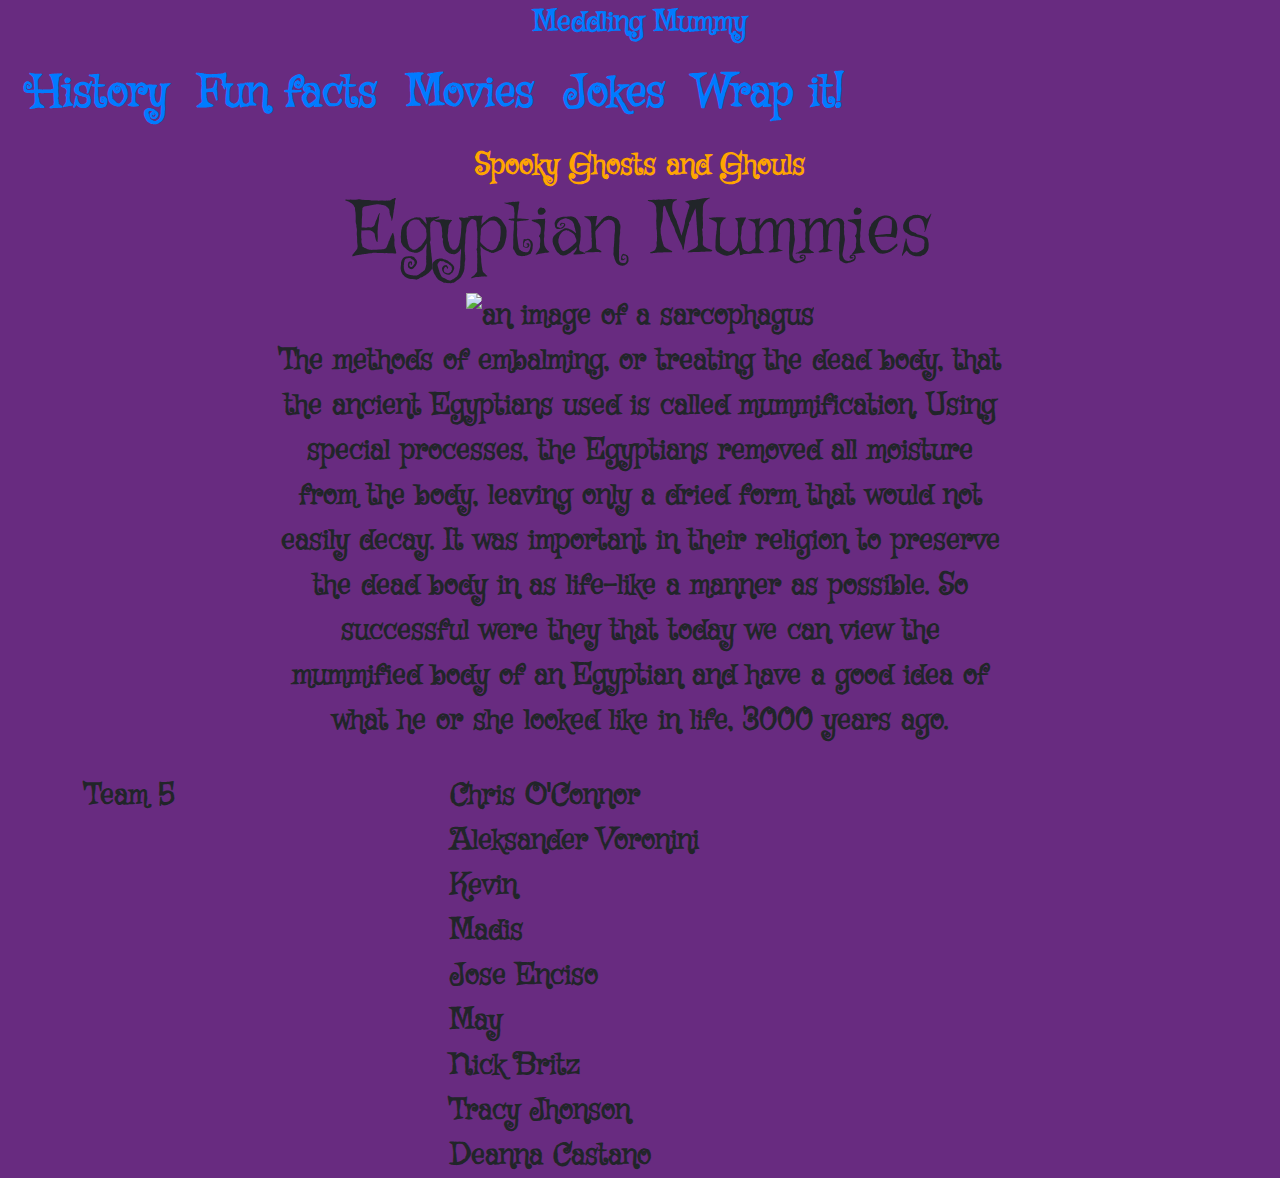
==== commit 95c4f288: "Big change around" ====
--- a/index.html
+++ b/index.html
@@ -14,170 +14,79 @@
 </head>
 
 <body>
-	<header>
-		<div class="container-fluid">
-			<div class="container text-center ">
-				<div class="row">
-					<div class="col-xl-12">
-						<h1 class="header">Spooky Ghosts and Ghouls</h1>
-					</div>
-					<div class="col-xl-12 col-lg-12 col-md-12">
-						<h2>Meddling Mummy</h2>
-					</div>
+<header>
+    <div class="container-fluid">
+        <div class="container text-center ">
+            <div class="row">
+                <div class="col-xl-12 col-lg-12 col-md-12">
+                    <a href="index.html">Meddling Mummy</a>
+                </div>
+
+            </div>
+        </div>
+        <div class="nav d-flex ">
+            <a href="pages/history.html" class="navMenu ">History</a>
+            <a href="pages/funFacts.html" class="navMenu">Fun facts</a>
+            <a href="pages/movies.html" class="navMenu">Movies</a>
+            <a href="pages/jokes.html" class="navMenu">Jokes</a>
+            <a href="pages/makingOf.html" class="navMenu">Wrap it!</a>
+        </div>
+    </div>
+
+</header>
+<section>
+    <div class="container text-center">
+        <div class="row justify-content-center">
+            <div class="col-xl-12">
+                <div class="header">Spooky Ghosts and Ghouls</div>
+            </div>
+            <div class="col-8">
+                
+                <h1>Egyptian Mummies</h1>
+                <img src="https://d3jkudlc7u70kh.cloudfront.net/weird-mummy-facts.jpg" alt="an image of a sarcophagus">
+                <p>
+                    The methods of embalming, or treating the dead body, that the ancient Egyptians used is called
+                    mummification.
+                    Using special processes, the Egyptians removed all moisture from the body, leaving only a dried
+                    form that would
+                    not easily decay. It was important in their religion to preserve the dead body in as life-like a
+                    manner as
+                    possible. So successful were they that today we can view the mummified body of an Egyptian and
+                    have a good idea
+                    of what he or she looked like in life, 3000 years ago.
+                </p>
+            </div>
+        </div>
+
+    </div>
+</section>
 
 
-				</div>
-			</div>
-			<div class="nav d-flex justify-content-center">
-				<a href="" class="navMenu ">History</a>
-				<a href="" class="navMenu">Fun facts</a>
-				<a href="" class="navMenu">Movies</a>
-				<a href="" class="navMenu">Jokes</a>
-				<a href="" class="navMenu">Wrap it!</a>
-			</div>
-		</div>
-
-	</header>
-	<section>
-		<div class="container text-center">
-			<div class="row justify-content-center">
-
-				<div class="col-8">
-					<!-- Intro / Landing -->
-					<h1>Egyptian Mummies</h1>
-					<img src="https://d3jkudlc7u70kh.cloudfront.net/weird-mummy-facts.jpg" alt="an image of a sarcophagus">
-					<p>
-						The methods of embalming, or treating the dead body, that the ancient Egyptians used is called
-						mummification.
-						Using special processes, the Egyptians removed all moisture from the body, leaving only a dried
-						form that would
-						not easily decay. It was important in their religion to preserve the dead body in as life-like a
-						manner as
-						possible. So successful were they that today we can view the mummified body of an Egyptian and
-						have a good idea
-						of what he or she looked like in life, 3000 years ago.
-					</p>
-				</div>
-			</div>
-
-		</div>
-	</section>
-	<!-- /Intro / Landing -->
-
-	<section>
-		<div class="container text-center">
-			<div class="row justify-content-center">
-
-				<div class="col-8">
-					<h2>History of Mummies</h2>
-
-					<p>
-						The Ancient Egyptians believed that when a person died they made a journey to the next world.
-						They believed that in order to live in the next world their body had to be preserved. A
-						preserved body is called a mummy. While elaborate
-						versions of this practice were only reserved for the highest levels of Egyptian society,
-						mummification was a cornerstone of Egyptian religion. After death a body begins to decompose. In
-						order to prevent a body from decomposing
-						it is necessary to deprive the tissues of moisture and oxygen. The earliest Egyptians buried
-						their dead in shallow pits in the desert. The hot, dry sand quickly removed moisture from the
-						dead body and created a natural mummy. However,
-						the Egyptians discovered that if the body was first placed in a coffin, it would not be
-						preserved. In order to ensure that the body was preserved the Ancient Egyptians began to use a
-						process called mummification to produce their
-						mummies. This involved embalming the body and then wrapping it in thin strips of linen.
-					</p>
-
-				</div>
-			</div>
-		</div>
-	</section>
+	
 
 	
-	<!-- Movies -->
-	<section>
-		<div class="container text-center">
-			<div class="row justify-content-center">
-
-				<div class="col-8">
-                <h1>Top 5 Mummy Movies</h1>
-					<h2>5. The Mummy's Tomb (1942)</h2>
-					<img src="images_movies/img5.jpg" class="img-fluid" alt="Responsive image">
-					<h3>Director: Harold Young</h3>
-					<p>The Mummy’s Tomb is a direct sequel to The Mummy’s Hand with the same group of heroes (although
-						Wallace Ford’s character is now call Babe Hanson instead of Babe Jenson) returning for a rematch
-						with Kharis. This Universal Mummy film (the studio’s third) stands out because Lon Chaney Jr.
-						stepped into the wrapping, becoming the only actor to play Dracula (well, the Son of Dracula),
-						Frankenstein’s Monster, the Wolf Man, and the Mummy for the studio.</p>
-
-					<h2>4. The Mummy (1999)</h2>
-					<img src="images_movies/img4.jpg" class="img-fluid" alt="Responsive image">
-					<h3>Director: Stephen Sommers</h3>
-					<p>1999’s remake in name only of Universal’s original Mummy has one of the most fascinating
-						production stories in the history of monster films. When Universal first decided to remake The
-						Mummy, they turned to Clive Barker who reportedly crafted a very dark and sensual tale of time,
-						lost love, and death (and a movie I would give me left arm to see). The story goes that Barker
-						could not get on the same page as the studio and dropped out so Universal turned to George
-						Romero.</p>
 
 
-
-					<h2>3. The Mummy (1959)</h2>
-					<img src="images_movies/img3.jpg" class="img-fluid" alt="Responsive image">
-					<h3>Director: Terrence Fisher</h3>
-					<p>Moody as hell, Hammer’s first Mummy film returned the monster to greatness after the Universal
-						Mummy cycle fell in quality during the Chaney pictures. This film stars Christopher Lee as the
-						Mummy (Hammer resurrected the name Kharis for their opening Mummy salvo) and Peter Cushing as
-						his adversary, John Banning.</p>
-
-					<h2>2. Bubba Ho-Tep (2003)</h2>
-					<img src="images_movies/img2.jpg" class="img-fluid" alt="Responsive image">
-					<h3>Director: Don Coscarelli</h3>
-					<p>The most original, strangest, and oddly endearing mummy film ever made, 2003’s Bubba Ho-Tep
-						starred the man himself Bruce Campbell as an (get ready for this) aged Elvis Presley who faked
-						his own death and now lives in an East Texas rest home. Elvis must defend his home and fellow
-						elderly housemates from a soul-sucking mummy, whom Elvis dubs Bubba Ho-Tep.</p>
-
-					<h2>1. The Mummy (1932)</h2>
-					<img src="images_movies/mummykarloff.jpg" class="img-fluid" alt="Responsive image">
-					<h3>Director: Karl Freund</h3>
-					<p>
-						This mummy, the original mummy, was a tragic monster in the same vein as Frankenstein and unlike
-						most mummies that came after, Karloff’s Imhotep was no mindless beast. No, Imhotep was a magic
-						user and a thinker, an immortal creature that used guile and shadow to inflict his will. And he
-						did it all for love. He believed that the lovely Helen Grosvenor (Zita Johann) was the
-						reincarnation of his lost love Ankh-es-en-amon.
-
-						This idea of a mummy seeking his time lost love would be repeated many times in future creature
-						features but never with such tragic class as Universal original Mummy. It’s amazing that the
-						popular mummy look, the bandaged ghoul that has appeared in so many films, was inspired by a
-						scene that only lasted minutes; a precious few minutes where Karloff wore the wrappings that
-						inspired almost a century of nightmares.
-					</p>
-				</div>
-			</div>
-		</div>
-	</section>
-	<!-- Movies -->
-
-	<footer>
-        <div class="container-fluid">
-            <div class="container">
-            <div class="row">
-                <div class="col-xl-4">Team 5</div>
-                <div class="row footerFont">
-                    <div class="col">Chris O'Connor</div>
-                    <p>Aleksander Voronini</p>
-                    <div class="col">Kevin</div>
-                    <div class="col">Madis</div>
-                    <div class="col">Jose Enciso</div>
-                    <div class="col">May</div>
-                    <div class="col">Nick Britz</div>
-                    <div class="col">Tracy Jhonson</div>
-                    <div class="col">Deanna Castano</div>
-                </div>
+<footer>
+    <div class="container-fluid">
+        <div class="container">
+        <div class="row">
+            <div class="col-xl-4">Team 5</div>
+            <div class="footerFont">
+                Chris O'Connor<br/>
+                Aleksander Voronini<br/>
+                Kevin<br/>
+                Madis<br/>
+                Jose Enciso<br/>
+                May<br/>
+                Nick Britz<br/>
+                Tracy Jhonson<br/>
+                Deanna Castano<br/>
             </div>
         </div>
-    </footer>
+    </div>
+</footer>
+
 <script src="https://code.jquery.com/jquery-3.3.1.slim.min.js" integrity="sha384-q8i/X+965DzO0rT7abK41JStQIAqVgRVzpbzo5smXKp4YfRvH+8abtTE1Pi6jizo" crossorigin="anonymous"></script>
 <script src="https://cdnjs.cloudflare.com/ajax/libs/popper.js/1.14.7/umd/popper.min.js" integrity="sha384-UO2eT0CpHqdSJQ6hJty5KVphtPhzWj9WO1clHTMGa3JDZwrnQq4sF86dIHNDz0W1" crossorigin="anonymous"></script>
 <script src="https://stackpath.bootstrapcdn.com/bootstrap/4.3.1/js/bootstrap.min.js" integrity="sha384-JjSmVgyd0p3pXB1rRibZUAYoIIy6OrQ6VrjIEaFf/nJGzIxFDsf4x0xIM+B07jRM" crossorigin="anonymous"></script>
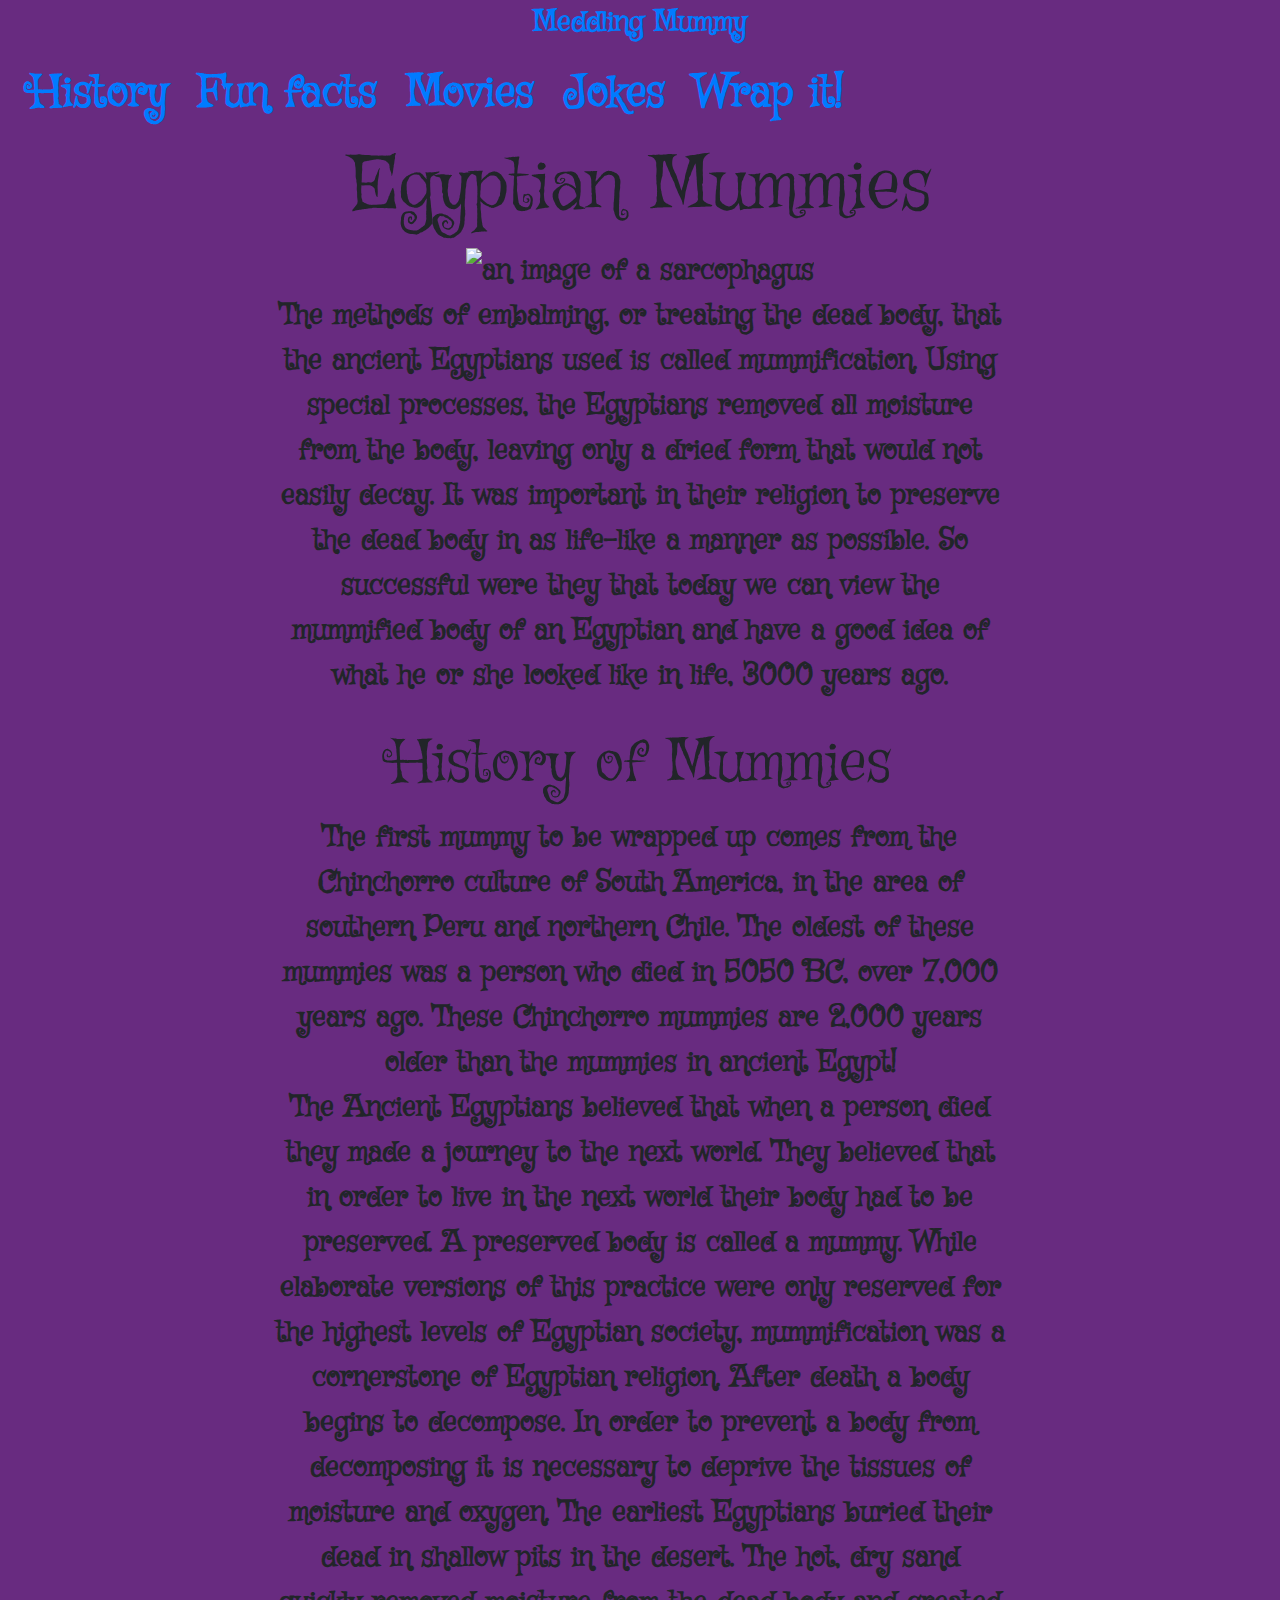
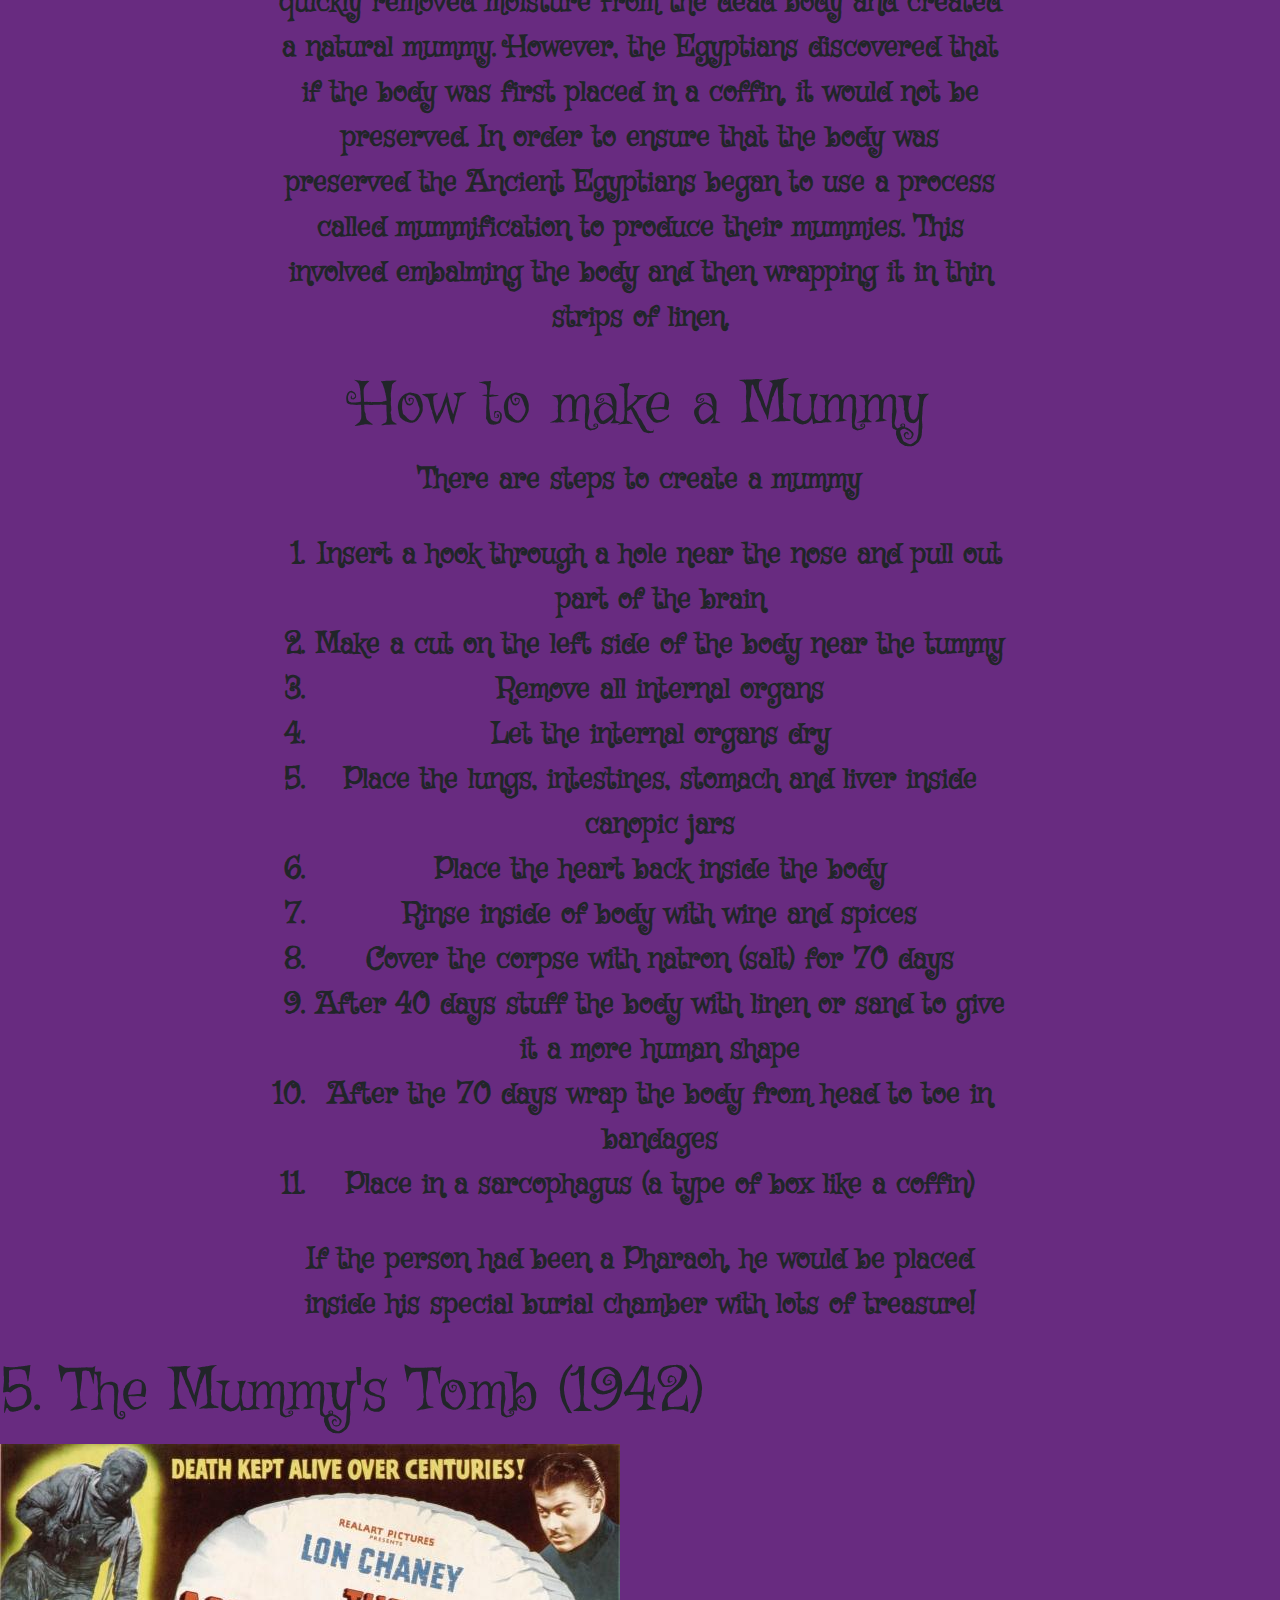
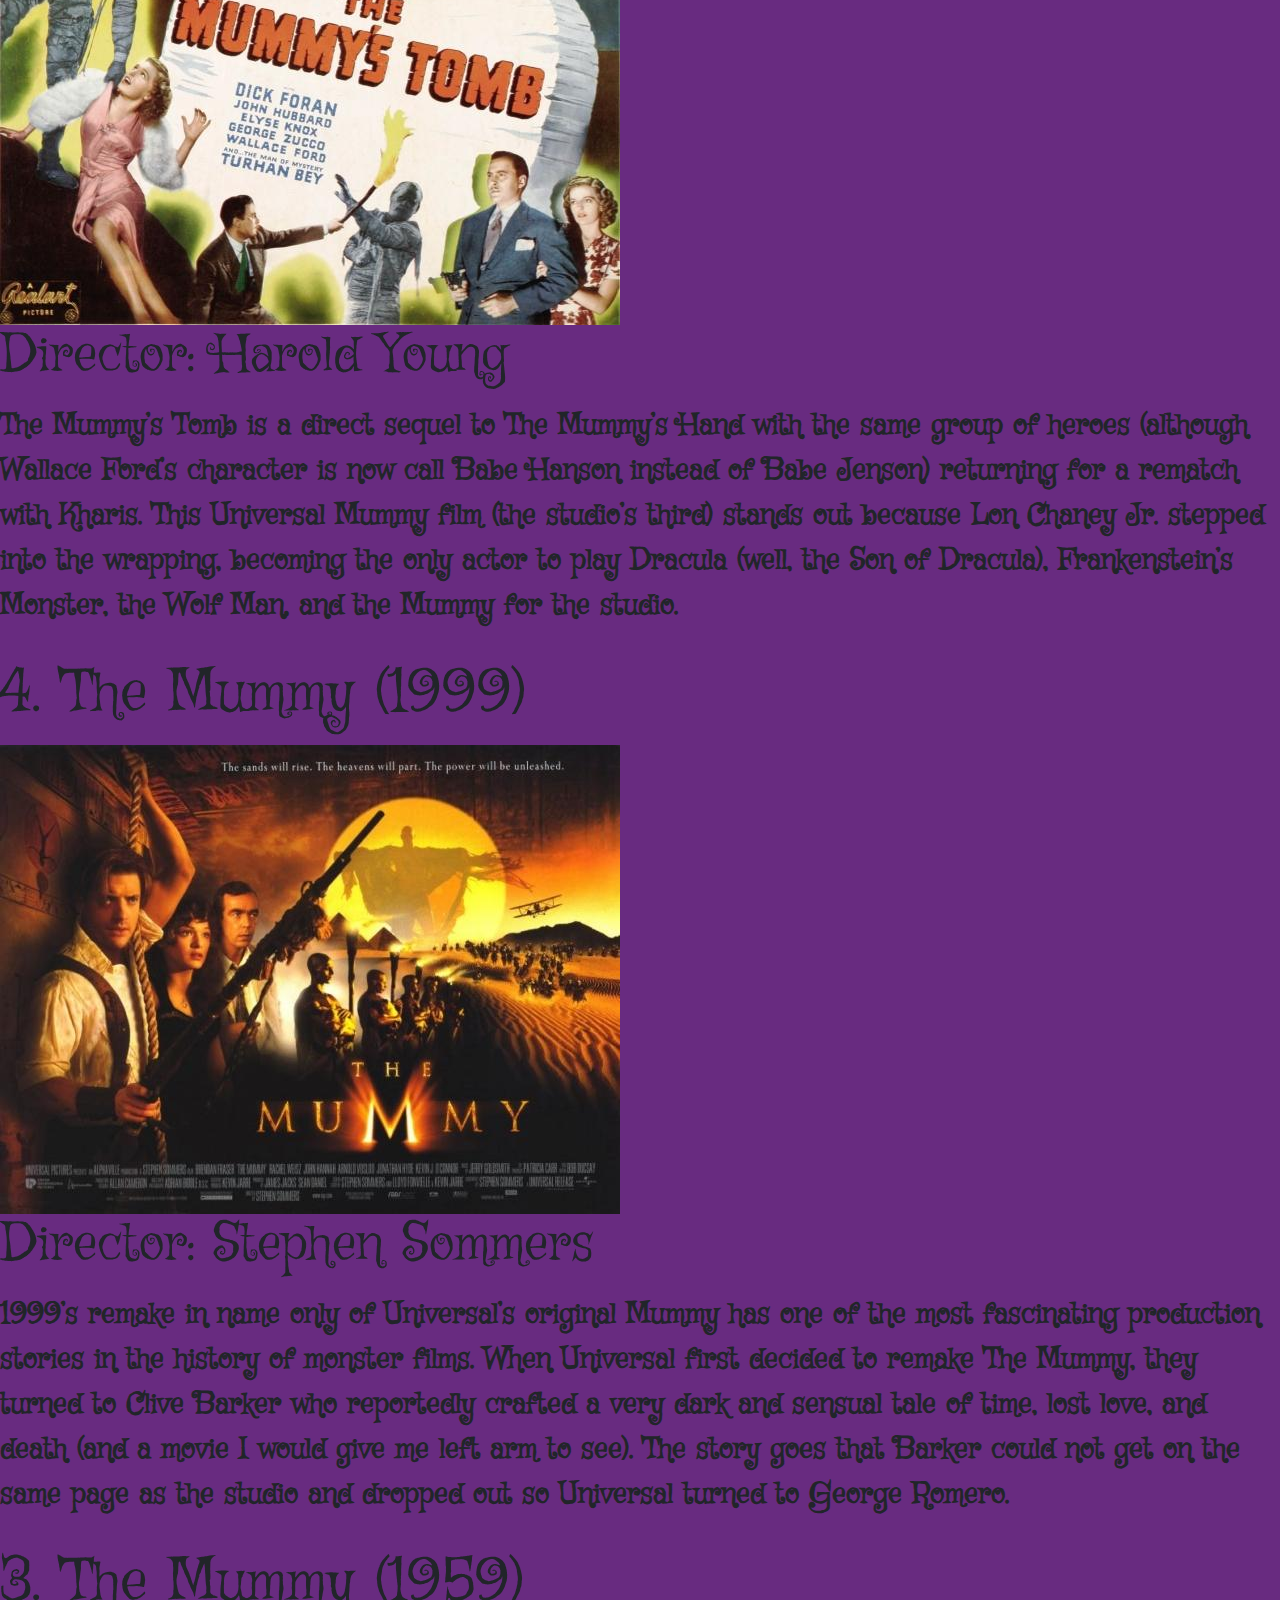
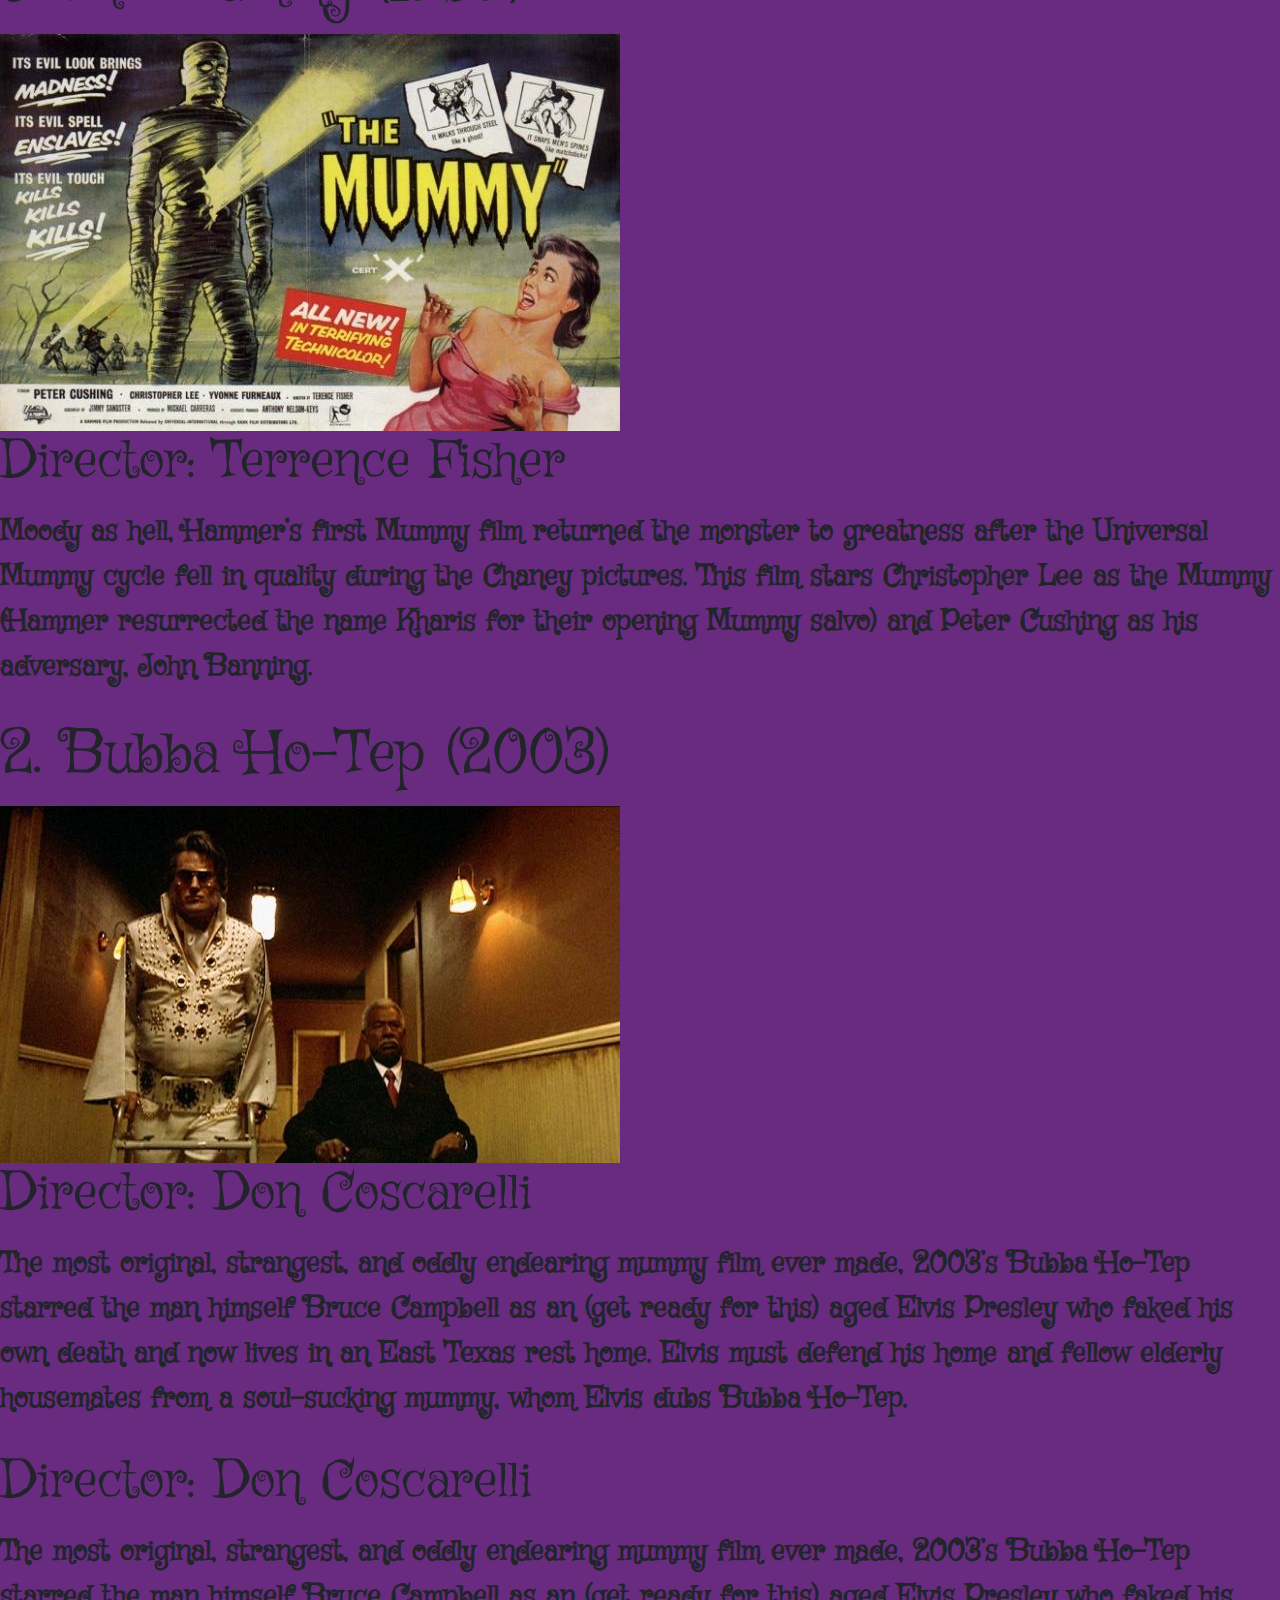
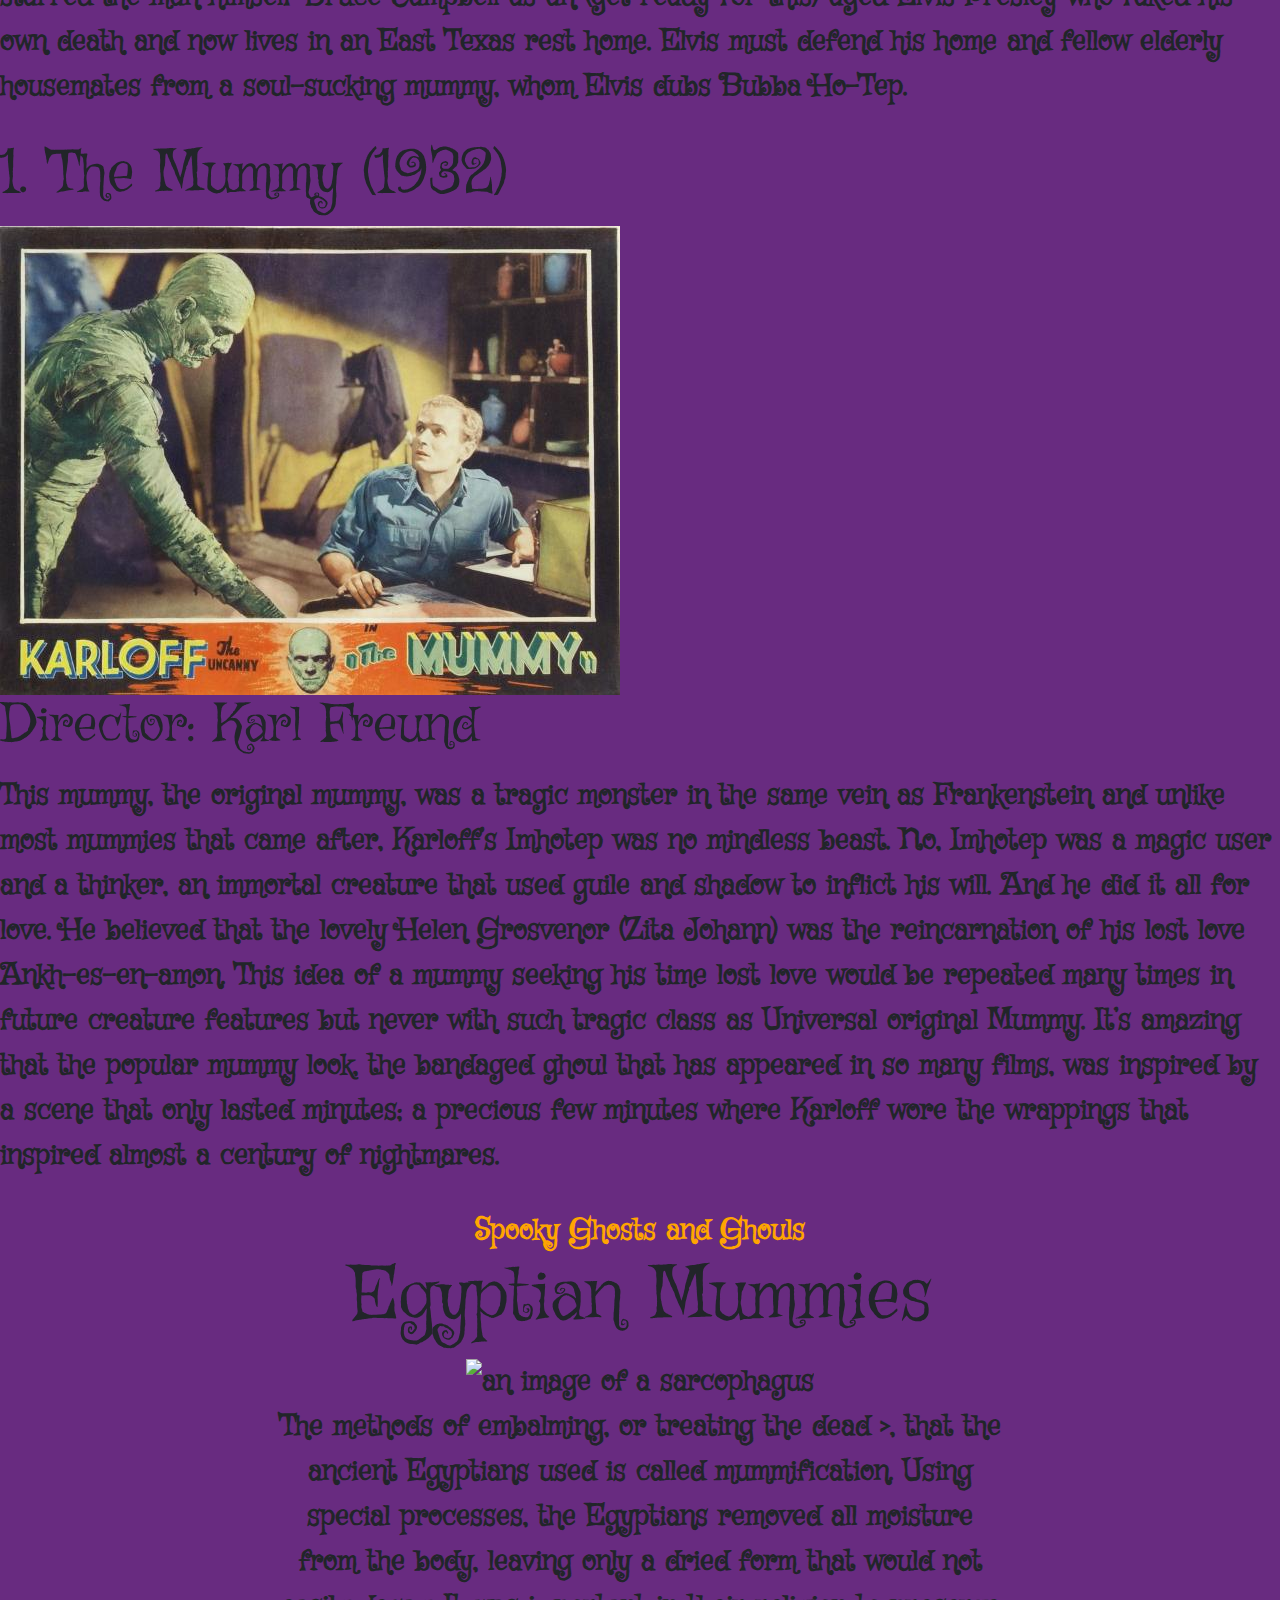
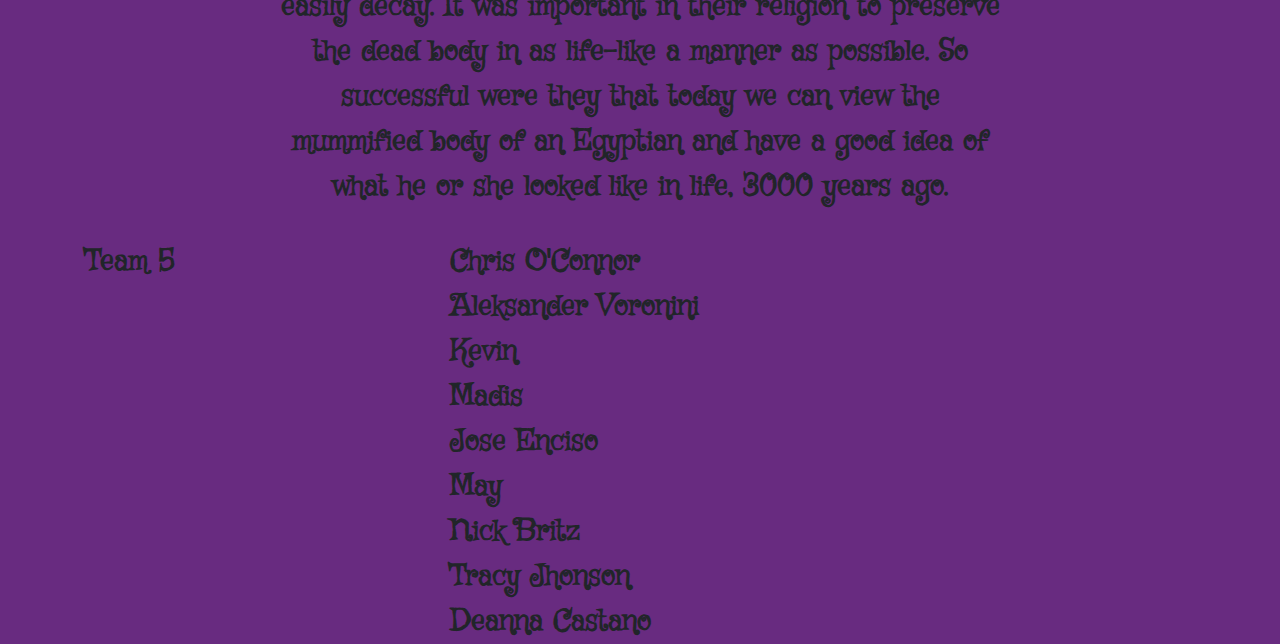
==== commit bd3b6340: "Merge branch 'master' into madis_branch" ====
--- a/index.html
+++ b/index.html
@@ -1,27 +1,27 @@
-<!DOCTYPE html>
+﻿<!DOCTYPE html>
 <html lang="en">
 
 <head>
-	<meta charset="UTF-8">
-	<meta name="viewport" content="width=device-width, initial-scale=1.0">
-	<meta http-equiv="X-UA-Compatible" content="ie=edge">
-
-	<title>Meddling Mummy</title>
-     <link rel="stylesheet" href="https://stackpath.bootstrapcdn.com/bootstrap/4.3.1/css/bootstrap.min.css" integrity="sha384-ggOyR0iXCbMQv3Xipma34MD+dH/1fQ784/j6cY/iJTQUOhcWr7x9JvoRxT2MZw1T" crossorigin="anonymous">
-
+    <meta charset="UTF-8">
+    <meta name="viewport" content="width=device-width, initial-scale=1.0">
+    <meta http-equiv="X-UA-Compatible" content="ie=edge">
+
+   
+    <link rel="stylesheet" href="https://stackpath.bootstrapcdn.com/bootstrap/4.3.1/css/bootstrap.min.css" integrity="sha384-ggOyR0iXCbMQv3Xipma34MD+dH/1fQ784/j6cY/iJTQUOhcWr7x9JvoRxT2MZw1T" crossorigin="anonymous">
     <link rel="stylesheet" href="style/style.css" type="text/css" />
 
+    <title>Meddling Mummy</title>
+
 </head>
 
 <body>
-<header>
+  <header>
     <div class="container-fluid">
         <div class="container text-center ">
             <div class="row">
                 <div class="col-xl-12 col-lg-12 col-md-12">
                     <a href="index.html">Meddling Mummy</a>
                 </div>
-
             </div>
         </div>
         <div class="nav d-flex ">
@@ -34,6 +34,119 @@
     </div>
 
 </header>
+  <section>
+      <div class="container text-center">
+          <div class="row justify-content-center">
+
+              <div class="col-8">
+                  <!-- Intro / Landing -->
+                  <h1>Egyptian Mummies</h1>
+                  <img src="https://d3jkudlc7u70kh.cloudfront.net/weird-mummy-facts.jpg" alt="an image of a sarcophagus">
+                  <p>
+                      The methods of embalming, or treating the dead body, that the ancient Egyptians used is called mummification. Using special processes, the Egyptians removed all moisture from the body, leaving only a dried form that would not easily decay. It was important
+                      in their religion to preserve the dead body in as life-like a manner as possible. So successful were they that today we can view the mummified body of an Egyptian and have a good idea of what he or she looked like in life, 3000
+                      years ago.
+                  </p>
+              </div>
+          </div>
+
+      </div>
+  </section>
+    <!-- /Intro / Landing -->
+
+    <!-- history page -->
+    <section>
+        <div class="container text-center">
+            <div class="row justify-content-center">
+
+                <div class="col-8">
+                    <h2>History of Mummies</h2>
+
+
+                    <p>The first mummy to be wrapped up comes from the Chinchorro culture of South America, in the area of southern Peru and northern Chile. The oldest of these mummies was a person who died in 5050 BC, over 7,000 years ago. These Chinchorro
+                        mummies are 2,000 years older than the mummies in ancient Egypt! <br>The Ancient Egyptians believed that when a person died they made a journey to the next world. They believed that in order to live in the next world their body
+                        had to be preserved. A preserved body is called a mummy. While elaborate versions of this practice were only reserved for the highest levels of Egyptian society, mummification was a cornerstone of Egyptian religion. After death
+                        a body begins to decompose. In order to prevent a body from decomposing it is necessary to deprive the tissues of moisture and oxygen. The earliest Egyptians buried their dead in shallow pits in the desert. The hot, dry sand quickly
+                        removed moisture from the dead body and created a natural mummy. However, the Egyptians discovered that if the body was first placed in a coffin, it would not be preserved. In order to ensure that the body was preserved the Ancient
+                        Egyptians began to use a process called mummification to produce their mummies. This involved embalming the body and then wrapping it in thin strips of linen.</p>
+
+                </div>
+            </div>
+        </div>
+    </section>
+    <!-- history page -->
+
+
+
+    <!-- How to make a Mummy -->
+    <section>
+        <div class="container text-center">
+            <div class="row justify-content-center">
+                <div class="col-8">
+                    <h2>How to make a Mummy</h2>
+                    <p>There are steps to create a mummy</p>
+                    <ol>
+                        <li>Insert a hook through a hole near the nose and pull out part of the brain</li>
+                        <li>Make a cut on the left side of the body near the tummy</li>
+                        <li>Remove all internal organs</li>
+                        <li>Let the internal organs dry</li>
+                        <li>Place the lungs, intestines, stomach and liver inside canopic jars</li>
+                        <li>Place the heart back inside the body</li>
+                        <li>Rinse inside of body with wine and spices</li>
+                        <li>Cover the corpse with natron (salt) for 70 days</li>
+                        <li>After 40 days stuff the body with linen or sand to give it a more human shape</li>
+                        <li>After the 70 days wrap the body from head to toe in bandages</li>
+                        <li>Place in a sarcophagus (a type of box like a coffin)</li>
+                    </ol>
+                    <p>If the person had been a Pharaoh, he would be placed inside his special burial chamber with lots of treasure!</p>
+                </div>
+            </div>
+        </div>
+    </section>
+    <!-- How to make a Mummy -->
+
+  <section>
+    <h2>5. The Mummy's Tomb (1942)</h2>
+    <img src="images_movies/img5.jpg" class="img-fluid" alt="Responsive image">
+    <h3>Director: Harold Young</h3>
+    <p>The Mummy’s Tomb is a direct sequel to The Mummy’s Hand with the same group of heroes (although Wallace Ford’s character is now call Babe Hanson instead of Babe Jenson) returning for a rematch with Kharis. This Universal Mummy film (the studio’s third)
+        stands out because Lon Chaney Jr. stepped into the wrapping, becoming the only actor to play Dracula (well, the Son of Dracula), Frankenstein’s Monster, the Wolf Man, and the Mummy for the studio.</p>
+
+    <h2>4. The Mummy (1999)</h2>
+    <img src="images_movies/img4.jpg" class="img-fluid" alt="Responsive image">
+    <h3>Director: Stephen Sommers</h3>
+    <p>1999’s remake in name only of Universal’s original Mummy has one of the most fascinating production stories in the history of monster films. When Universal first decided to remake The Mummy, they turned to Clive Barker who reportedly crafted a very
+        dark and sensual tale of time, lost love, and death (and a movie I would give me left arm to see). The story goes that Barker could not get on the same page as the studio and dropped out so Universal turned to George Romero.</p>
+
+
+
+    <h2>3. The Mummy (1959)</h2>
+    <img src="images_movies/img3.jpg" class="img-fluid" alt="Responsive image">
+    <h3>Director: Terrence Fisher</h3>
+    <p>Moody as hell, Hammer’s first Mummy film returned the monster to greatness after the Universal Mummy cycle fell in quality during the Chaney pictures. This film stars Christopher Lee as the Mummy (Hammer resurrected the name Kharis for their opening
+        Mummy salvo) and Peter Cushing as his adversary, John Banning.</p>
+
+    <h2>2. Bubba Ho-Tep (2003)</h2>
+    <img src="images_movies/img2.jpg" class="img-fluid" alt="Responsive image">
+    <h3>Director: Don Coscarelli</h3>
+    <p>The most original, strangest, and oddly endearing mummy film ever made, 2003’s Bubba Ho-Tep starred the man himself Bruce Campbell as an (get ready for this) aged Elvis Presley who faked his own death and now lives in an East Texas rest home. Elvis
+        must defend his home and fellow elderly housemates from a soul-sucking mummy, whom Elvis dubs Bubba Ho-Tep.
+    </p>
+
+
+    <h3>Director: Don Coscarelli</h3>
+    <p>The most original, strangest, and oddly endearing mummy film ever made, 2003’s Bubba Ho-Tep starred the man himself Bruce Campbell as an (get ready for this) aged Elvis Presley who faked his own death and now lives in an East Texas rest home. Elvis
+        must defend his home and fellow elderly housemates from a soul-sucking mummy, whom Elvis dubs Bubba Ho-Tep.
+    </p>
+    <h2>1. The Mummy (1932)</h2>
+    <img src="images_movies/mummykarloff.jpg" class="img-fluid" alt="Responsive image">
+    <h3>Director: Karl Freund</h3>
+    <p>This mummy, the original mummy, was a tragic monster in the same vein as Frankenstein and unlike most mummies that came after, Karloff’s Imhotep was no mindless beast. No, Imhotep was a magic user and a thinker, an immortal creature that used guile
+        and shadow to inflict his will. And he did it all for love. He believed that the lovely Helen Grosvenor (Zita Johann) was the reincarnation of his lost love Ankh-es-en-amon. This idea of a mummy seeking his time lost love would be repeated many
+        times in future creature features but never with such tragic class as Universal original Mummy. It’s amazing that the popular mummy look, the bandaged ghoul that has appeared in so many films, was inspired by a scene that only lasted minutes;
+        a precious few minutes where Karloff wore the wrappings that inspired almost a century of nightmares.
+    </p>
+  </section>
 <section>
     <div class="container text-center">
         <div class="row justify-content-center">
@@ -45,7 +158,7 @@
                 <h1>Egyptian Mummies</h1>
                 <img src="https://d3jkudlc7u70kh.cloudfront.net/weird-mummy-facts.jpg" alt="an image of a sarcophagus">
                 <p>
-                    The methods of embalming, or treating the dead body, that the ancient Egyptians used is called
+                    The methods of embalming, or treating the dead >, that the ancient Egyptians used is called
                     mummification.
                     Using special processes, the Egyptians removed all moisture from the body, leaving only a dried
                     form that would
